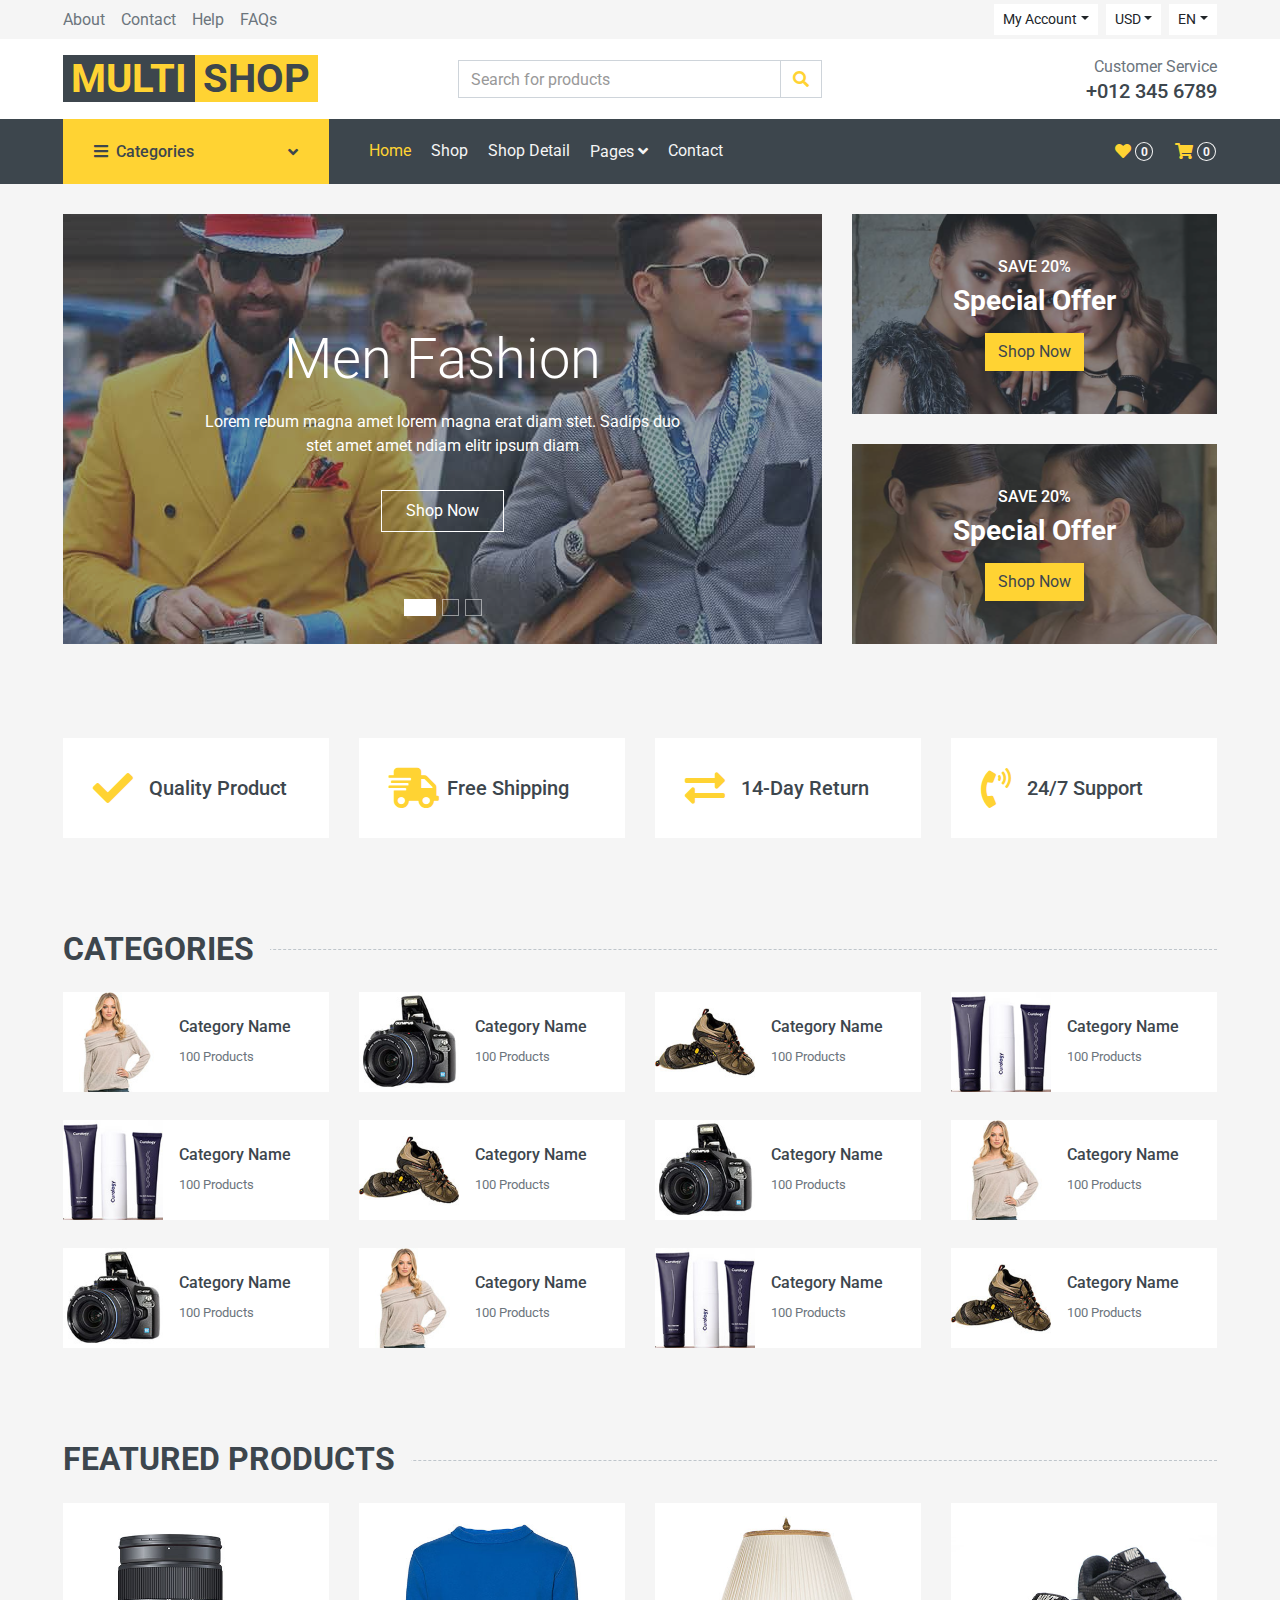
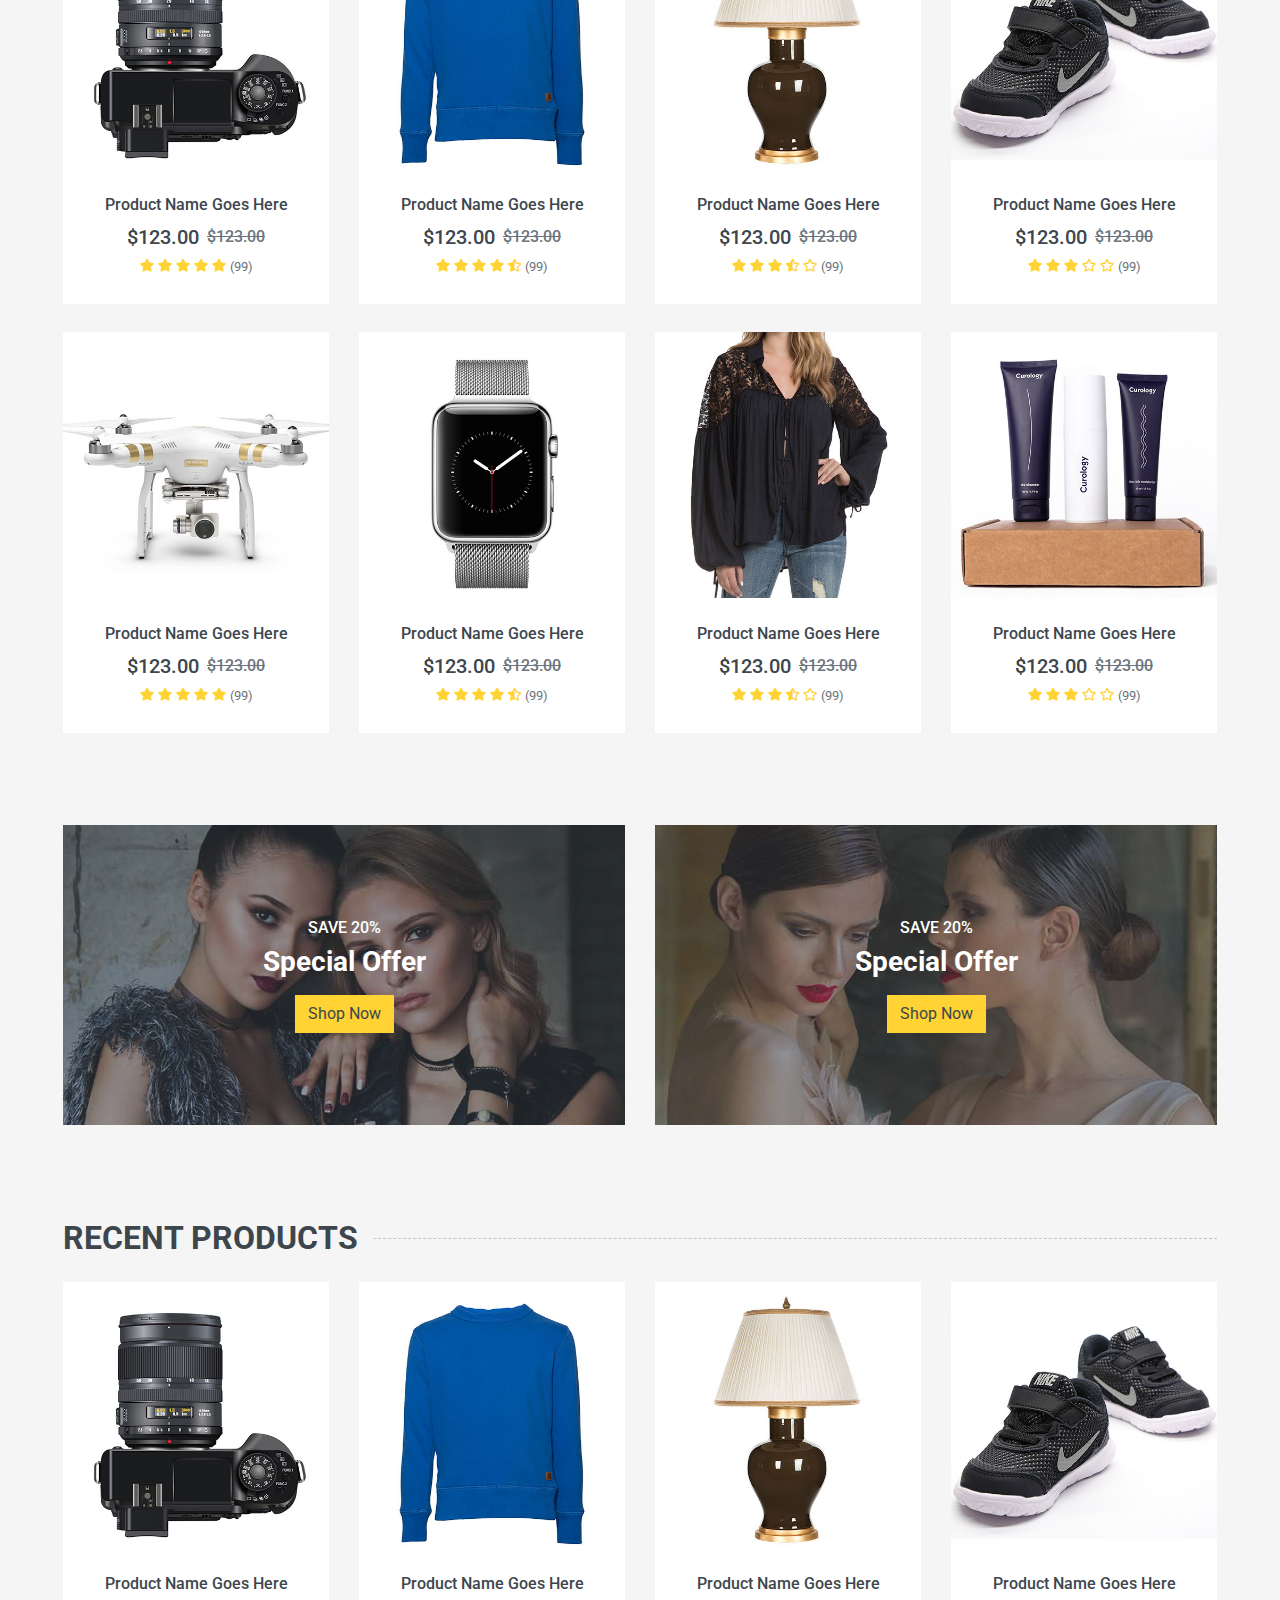
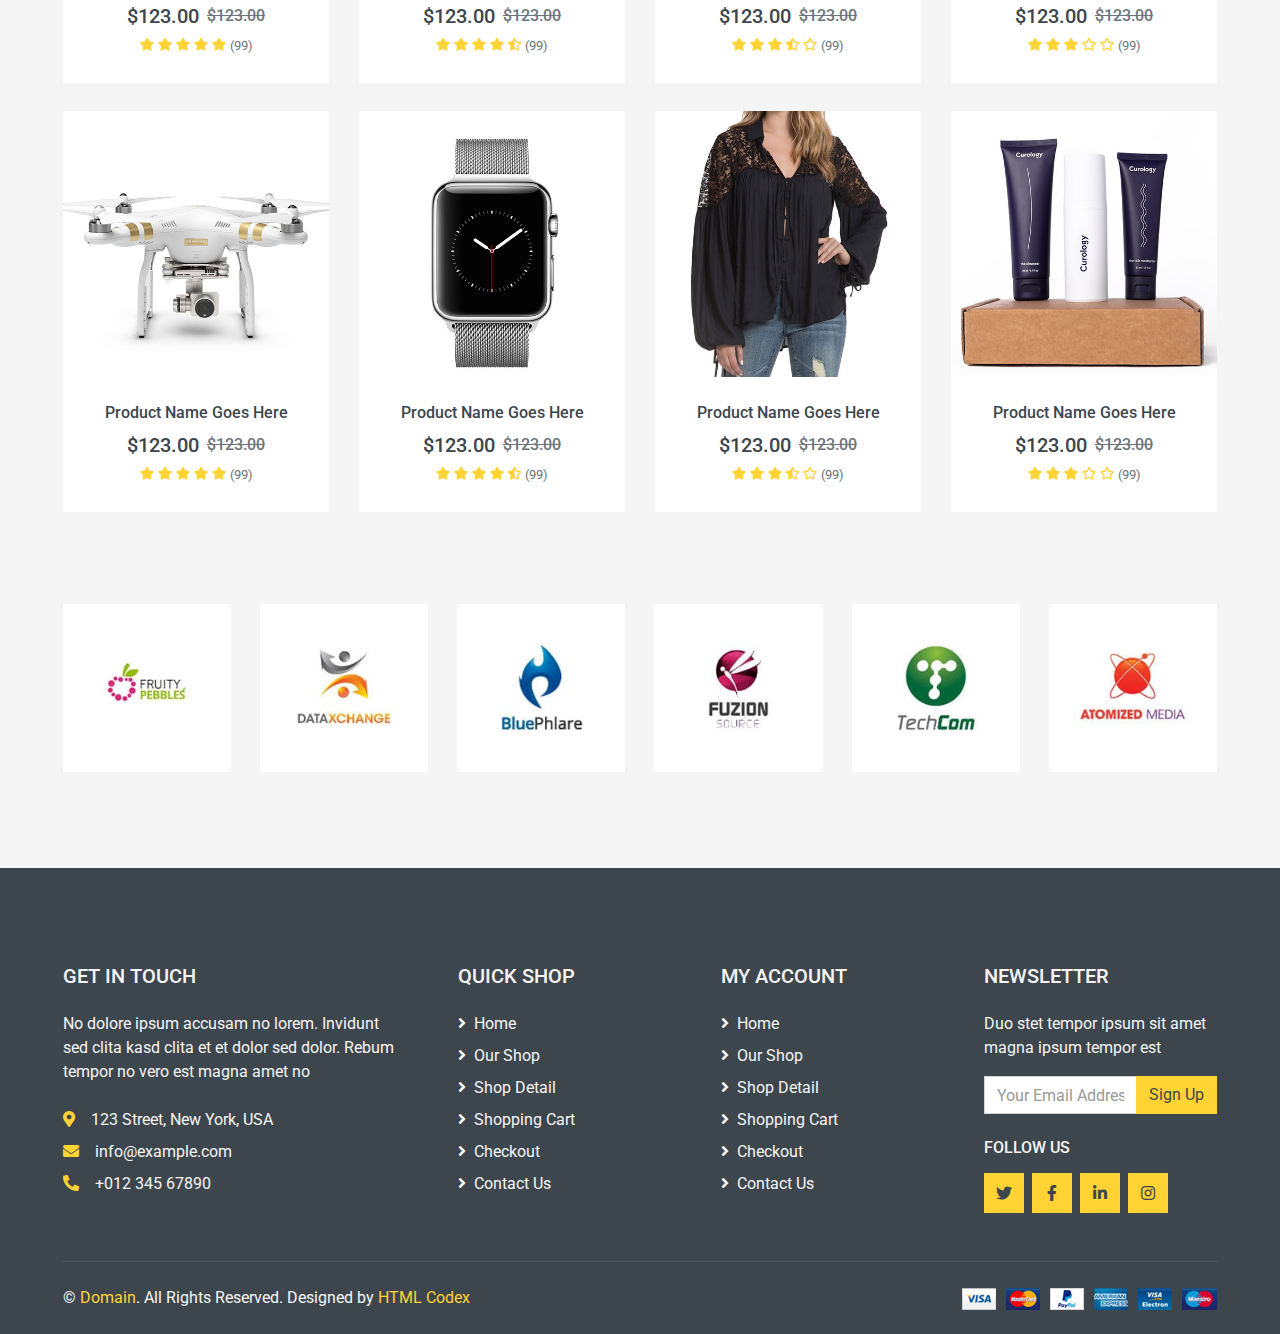
==== Tempalte/online-shop-website-template/index.html @ acd0e2e0 "add Template folder" ====
<!DOCTYPE html>
<html lang="en">

<head>
    <meta charset="utf-8">
    <title>MultiShop - Online Shop Website Template</title>
    <meta content="width=device-width, initial-scale=1.0" name="viewport">
    <meta content="Free HTML Templates" name="keywords">
    <meta content="Free HTML Templates" name="description">

    <!-- Favicon -->
    <link href="img/favicon.ico" rel="icon">

    <!-- Google Web Fonts -->
    <link rel="preconnect" href="https://fonts.gstatic.com">
    <link href="https://fonts.googleapis.com/css2?family=Roboto:wght@400;500;700&display=swap" rel="stylesheet">  

    <!-- Font Awesome -->
    <link href="https://cdnjs.cloudflare.com/ajax/libs/font-awesome/5.10.0/css/all.min.css" rel="stylesheet">

    <!-- Libraries Stylesheet -->
    <link href="lib/animate/animate.min.css" rel="stylesheet">
    <link href="lib/owlcarousel/assets/owl.carousel.min.css" rel="stylesheet">

    <!-- Customized Bootstrap Stylesheet -->
    <link href="css/style.css" rel="stylesheet">
</head>

<body>
    <!-- Topbar Start -->
    <div class="container-fluid">
        <div class="row bg-secondary py-1 px-xl-5">
            <div class="col-lg-6 d-none d-lg-block">
                <div class="d-inline-flex align-items-center h-100">
                    <a class="text-body mr-3" href="">About</a>
                    <a class="text-body mr-3" href="">Contact</a>
                    <a class="text-body mr-3" href="">Help</a>
                    <a class="text-body mr-3" href="">FAQs</a>
                </div>
            </div>
            <div class="col-lg-6 text-center text-lg-right">
                <div class="d-inline-flex align-items-center">
                    <div class="btn-group">
                        <button type="button" class="btn btn-sm btn-light dropdown-toggle" data-toggle="dropdown">My Account</button>
                        <div class="dropdown-menu dropdown-menu-right">
                            <button class="dropdown-item" type="button">Sign in</button>
                            <button class="dropdown-item" type="button">Sign up</button>
                        </div>
                    </div>
                    <div class="btn-group mx-2">
                        <button type="button" class="btn btn-sm btn-light dropdown-toggle" data-toggle="dropdown">USD</button>
                        <div class="dropdown-menu dropdown-menu-right">
                            <button class="dropdown-item" type="button">EUR</button>
                            <button class="dropdown-item" type="button">GBP</button>
                            <button class="dropdown-item" type="button">CAD</button>
                        </div>
                    </div>
                    <div class="btn-group">
                        <button type="button" class="btn btn-sm btn-light dropdown-toggle" data-toggle="dropdown">EN</button>
                        <div class="dropdown-menu dropdown-menu-right">
                            <button class="dropdown-item" type="button">FR</button>
                            <button class="dropdown-item" type="button">AR</button>
                            <button class="dropdown-item" type="button">RU</button>
                        </div>
                    </div>
                </div>
                <div class="d-inline-flex align-items-center d-block d-lg-none">
                    <a href="" class="btn px-0 ml-2">
                        <i class="fas fa-heart text-dark"></i>
                        <span class="badge text-dark border border-dark rounded-circle" style="padding-bottom: 2px;">0</span>
                    </a>
                    <a href="" class="btn px-0 ml-2">
                        <i class="fas fa-shopping-cart text-dark"></i>
                        <span class="badge text-dark border border-dark rounded-circle" style="padding-bottom: 2px;">0</span>
                    </a>
                </div>
            </div>
        </div>
        <div class="row align-items-center bg-light py-3 px-xl-5 d-none d-lg-flex">
            <div class="col-lg-4">
                <a href="" class="text-decoration-none">
                    <span class="h1 text-uppercase text-primary bg-dark px-2">Multi</span>
                    <span class="h1 text-uppercase text-dark bg-primary px-2 ml-n1">Shop</span>
                </a>
            </div>
            <div class="col-lg-4 col-6 text-left">
                <form action="">
                    <div class="input-group">
                        <input type="text" class="form-control" placeholder="Search for products">
                        <div class="input-group-append">
                            <span class="input-group-text bg-transparent text-primary">
                                <i class="fa fa-search"></i>
                            </span>
                        </div>
                    </div>
                </form>
            </div>
            <div class="col-lg-4 col-6 text-right">
                <p class="m-0">Customer Service</p>
                <h5 class="m-0">+012 345 6789</h5>
            </div>
        </div>
    </div>
    <!-- Topbar End -->


    <!-- Navbar Start -->
    <div class="container-fluid bg-dark mb-30">
        <div class="row px-xl-5">
            <div class="col-lg-3 d-none d-lg-block">
                <a class="btn d-flex align-items-center justify-content-between bg-primary w-100" data-toggle="collapse" href="#navbar-vertical" style="height: 65px; padding: 0 30px;">
                    <h6 class="text-dark m-0"><i class="fa fa-bars mr-2"></i>Categories</h6>
                    <i class="fa fa-angle-down text-dark"></i>
                </a>
                <nav class="collapse position-absolute navbar navbar-vertical navbar-light align-items-start p-0 bg-light" id="navbar-vertical" style="width: calc(100% - 30px); z-index: 999;">
                    <div class="navbar-nav w-100">
                        <div class="nav-item dropdown dropright">
                            <a href="#" class="nav-link dropdown-toggle" data-toggle="dropdown">Dresses <i class="fa fa-angle-right float-right mt-1"></i></a>
                            <div class="dropdown-menu position-absolute rounded-0 border-0 m-0">
                                <a href="" class="dropdown-item">Men's Dresses</a>
                                <a href="" class="dropdown-item">Women's Dresses</a>
                                <a href="" class="dropdown-item">Baby's Dresses</a>
                            </div>
                        </div>
                        <a href="" class="nav-item nav-link">Shirts</a>
                        <a href="" class="nav-item nav-link">Jeans</a>
                        <a href="" class="nav-item nav-link">Swimwear</a>
                        <a href="" class="nav-item nav-link">Sleepwear</a>
                        <a href="" class="nav-item nav-link">Sportswear</a>
                        <a href="" class="nav-item nav-link">Jumpsuits</a>
                        <a href="" class="nav-item nav-link">Blazers</a>
                        <a href="" class="nav-item nav-link">Jackets</a>
                        <a href="" class="nav-item nav-link">Shoes</a>
                    </div>
                </nav>
            </div>
            <div class="col-lg-9">
                <nav class="navbar navbar-expand-lg bg-dark navbar-dark py-3 py-lg-0 px-0">
                    <a href="" class="text-decoration-none d-block d-lg-none">
                        <span class="h1 text-uppercase text-dark bg-light px-2">Multi</span>
                        <span class="h1 text-uppercase text-light bg-primary px-2 ml-n1">Shop</span>
                    </a>
                    <button type="button" class="navbar-toggler" data-toggle="collapse" data-target="#navbarCollapse">
                        <span class="navbar-toggler-icon"></span>
                    </button>
                    <div class="collapse navbar-collapse justify-content-between" id="navbarCollapse">
                        <div class="navbar-nav mr-auto py-0">
                            <a href="index.html" class="nav-item nav-link active">Home</a>
                            <a href="shop.html" class="nav-item nav-link">Shop</a>
                            <a href="detail.html" class="nav-item nav-link">Shop Detail</a>
                            <div class="nav-item dropdown">
                                <a href="#" class="nav-link dropdown-toggle" data-toggle="dropdown">Pages <i class="fa fa-angle-down mt-1"></i></a>
                                <div class="dropdown-menu bg-primary rounded-0 border-0 m-0">
                                    <a href="cart.html" class="dropdown-item">Shopping Cart</a>
                                    <a href="checkout.html" class="dropdown-item">Checkout</a>
                                </div>
                            </div>
                            <a href="contact.html" class="nav-item nav-link">Contact</a>
                        </div>
                        <div class="navbar-nav ml-auto py-0 d-none d-lg-block">
                            <a href="" class="btn px-0">
                                <i class="fas fa-heart text-primary"></i>
                                <span class="badge text-secondary border border-secondary rounded-circle" style="padding-bottom: 2px;">0</span>
                            </a>
                            <a href="" class="btn px-0 ml-3">
                                <i class="fas fa-shopping-cart text-primary"></i>
                                <span class="badge text-secondary border border-secondary rounded-circle" style="padding-bottom: 2px;">0</span>
                            </a>
                        </div>
                    </div>
                </nav>
            </div>
        </div>
    </div>
    <!-- Navbar End -->


    <!-- Carousel Start -->
    <div class="container-fluid mb-3">
        <div class="row px-xl-5">
            <div class="col-lg-8">
                <div id="header-carousel" class="carousel slide carousel-fade mb-30 mb-lg-0" data-ride="carousel">
                    <ol class="carousel-indicators">
                        <li data-target="#header-carousel" data-slide-to="0" class="active"></li>
                        <li data-target="#header-carousel" data-slide-to="1"></li>
                        <li data-target="#header-carousel" data-slide-to="2"></li>
                    </ol>
                    <div class="carousel-inner">
                        <div class="carousel-item position-relative active" style="height: 430px;">
                            <img class="position-absolute w-100 h-100" src="img/carousel-1.jpg" style="object-fit: cover;">
                            <div class="carousel-caption d-flex flex-column align-items-center justify-content-center">
                                <div class="p-3" style="max-width: 700px;">
                                    <h1 class="display-4 text-white mb-3 animate__animated animate__fadeInDown">Men Fashion</h1>
                                    <p class="mx-md-5 px-5 animate__animated animate__bounceIn">Lorem rebum magna amet lorem magna erat diam stet. Sadips duo stet amet amet ndiam elitr ipsum diam</p>
                                    <a class="btn btn-outline-light py-2 px-4 mt-3 animate__animated animate__fadeInUp" href="#">Shop Now</a>
                                </div>
                            </div>
                        </div>
                        <div class="carousel-item position-relative" style="height: 430px;">
                            <img class="position-absolute w-100 h-100" src="img/carousel-2.jpg" style="object-fit: cover;">
                            <div class="carousel-caption d-flex flex-column align-items-center justify-content-center">
                                <div class="p-3" style="max-width: 700px;">
                                    <h1 class="display-4 text-white mb-3 animate__animated animate__fadeInDown">Women Fashion</h1>
                                    <p class="mx-md-5 px-5 animate__animated animate__bounceIn">Lorem rebum magna amet lorem magna erat diam stet. Sadips duo stet amet amet ndiam elitr ipsum diam</p>
                                    <a class="btn btn-outline-light py-2 px-4 mt-3 animate__animated animate__fadeInUp" href="#">Shop Now</a>
                                </div>
                            </div>
                        </div>
                        <div class="carousel-item position-relative" style="height: 430px;">
                            <img class="position-absolute w-100 h-100" src="img/carousel-3.jpg" style="object-fit: cover;">
                            <div class="carousel-caption d-flex flex-column align-items-center justify-content-center">
                                <div class="p-3" style="max-width: 700px;">
                                    <h1 class="display-4 text-white mb-3 animate__animated animate__fadeInDown">Kids Fashion</h1>
                                    <p class="mx-md-5 px-5 animate__animated animate__bounceIn">Lorem rebum magna amet lorem magna erat diam stet. Sadips duo stet amet amet ndiam elitr ipsum diam</p>
                                    <a class="btn btn-outline-light py-2 px-4 mt-3 animate__animated animate__fadeInUp" href="#">Shop Now</a>
                                </div>
                            </div>
                        </div>
                    </div>
                </div>
            </div>
            <div class="col-lg-4">
                <div class="product-offer mb-30" style="height: 200px;">
                    <img class="img-fluid" src="img/offer-1.jpg" alt="">
                    <div class="offer-text">
                        <h6 class="text-white text-uppercase">Save 20%</h6>
                        <h3 class="text-white mb-3">Special Offer</h3>
                        <a href="" class="btn btn-primary">Shop Now</a>
                    </div>
                </div>
                <div class="product-offer mb-30" style="height: 200px;">
                    <img class="img-fluid" src="img/offer-2.jpg" alt="">
                    <div class="offer-text">
                        <h6 class="text-white text-uppercase">Save 20%</h6>
                        <h3 class="text-white mb-3">Special Offer</h3>
                        <a href="" class="btn btn-primary">Shop Now</a>
                    </div>
                </div>
            </div>
        </div>
    </div>
    <!-- Carousel End -->


    <!-- Featured Start -->
    <div class="container-fluid pt-5">
        <div class="row px-xl-5 pb-3">
            <div class="col-lg-3 col-md-6 col-sm-12 pb-1">
                <div class="d-flex align-items-center bg-light mb-4" style="padding: 30px;">
                    <h1 class="fa fa-check text-primary m-0 mr-3"></h1>
                    <h5 class="font-weight-semi-bold m-0">Quality Product</h5>
                </div>
            </div>
            <div class="col-lg-3 col-md-6 col-sm-12 pb-1">
                <div class="d-flex align-items-center bg-light mb-4" style="padding: 30px;">
                    <h1 class="fa fa-shipping-fast text-primary m-0 mr-2"></h1>
                    <h5 class="font-weight-semi-bold m-0">Free Shipping</h5>
                </div>
            </div>
            <div class="col-lg-3 col-md-6 col-sm-12 pb-1">
                <div class="d-flex align-items-center bg-light mb-4" style="padding: 30px;">
                    <h1 class="fas fa-exchange-alt text-primary m-0 mr-3"></h1>
                    <h5 class="font-weight-semi-bold m-0">14-Day Return</h5>
                </div>
            </div>
            <div class="col-lg-3 col-md-6 col-sm-12 pb-1">
                <div class="d-flex align-items-center bg-light mb-4" style="padding: 30px;">
                    <h1 class="fa fa-phone-volume text-primary m-0 mr-3"></h1>
                    <h5 class="font-weight-semi-bold m-0">24/7 Support</h5>
                </div>
            </div>
        </div>
    </div>
    <!-- Featured End -->


    <!-- Categories Start -->
    <div class="container-fluid pt-5">
        <h2 class="section-title position-relative text-uppercase mx-xl-5 mb-4"><span class="bg-secondary pr-3">Categories</span></h2>
        <div class="row px-xl-5 pb-3">
            <div class="col-lg-3 col-md-4 col-sm-6 pb-1">
                <a class="text-decoration-none" href="">
                    <div class="cat-item d-flex align-items-center mb-4">
                        <div class="overflow-hidden" style="width: 100px; height: 100px;">
                            <img class="img-fluid" src="img/cat-1.jpg" alt="">
                        </div>
                        <div class="flex-fill pl-3">
                            <h6>Category Name</h6>
                            <small class="text-body">100 Products</small>
                        </div>
                    </div>
                </a>
            </div>
            <div class="col-lg-3 col-md-4 col-sm-6 pb-1">
                <a class="text-decoration-none" href="">
                    <div class="cat-item img-zoom d-flex align-items-center mb-4">
                        <div class="overflow-hidden" style="width: 100px; height: 100px;">
                            <img class="img-fluid" src="img/cat-2.jpg" alt="">
                        </div>
                        <div class="flex-fill pl-3">
                            <h6>Category Name</h6>
                            <small class="text-body">100 Products</small>
                        </div>
                    </div>
                </a>
            </div>
            <div class="col-lg-3 col-md-4 col-sm-6 pb-1">
                <a class="text-decoration-none" href="">
                    <div class="cat-item img-zoom d-flex align-items-center mb-4">
                        <div class="overflow-hidden" style="width: 100px; height: 100px;">
                            <img class="img-fluid" src="img/cat-3.jpg" alt="">
                        </div>
                        <div class="flex-fill pl-3">
                            <h6>Category Name</h6>
                            <small class="text-body">100 Products</small>
                        </div>
                    </div>
                </a>
            </div>
            <div class="col-lg-3 col-md-4 col-sm-6 pb-1">
                <a class="text-decoration-none" href="">
                    <div class="cat-item img-zoom d-flex align-items-center mb-4">
                        <div class="overflow-hidden" style="width: 100px; height: 100px;">
                            <img class="img-fluid" src="img/cat-4.jpg" alt="">
                        </div>
                        <div class="flex-fill pl-3">
                            <h6>Category Name</h6>
                            <small class="text-body">100 Products</small>
                        </div>
                    </div>
                </a>
            </div>
            <div class="col-lg-3 col-md-4 col-sm-6 pb-1">
                <a class="text-decoration-none" href="">
                    <div class="cat-item img-zoom d-flex align-items-center mb-4">
                        <div class="overflow-hidden" style="width: 100px; height: 100px;">
                            <img class="img-fluid" src="img/cat-4.jpg" alt="">
                        </div>
                        <div class="flex-fill pl-3">
                            <h6>Category Name</h6>
                            <small class="text-body">100 Products</small>
                        </div>
                    </div>
                </a>
            </div>
            <div class="col-lg-3 col-md-4 col-sm-6 pb-1">
                <a class="text-decoration-none" href="">
                    <div class="cat-item img-zoom d-flex align-items-center mb-4">
                        <div class="overflow-hidden" style="width: 100px; height: 100px;">
                            <img class="img-fluid" src="img/cat-3.jpg" alt="">
                        </div>
                        <div class="flex-fill pl-3">
                            <h6>Category Name</h6>
                            <small class="text-body">100 Products</small>
                        </div>
                    </div>
                </a>
            </div>
            <div class="col-lg-3 col-md-4 col-sm-6 pb-1">
                <a class="text-decoration-none" href="">
                    <div class="cat-item img-zoom d-flex align-items-center mb-4">
                        <div class="overflow-hidden" style="width: 100px; height: 100px;">
                            <img class="img-fluid" src="img/cat-2.jpg" alt="">
                        </div>
                        <div class="flex-fill pl-3">
                            <h6>Category Name</h6>
                            <small class="text-body">100 Products</small>
                        </div>
                    </div>
                </a>
            </div>
            <div class="col-lg-3 col-md-4 col-sm-6 pb-1">
                <a class="text-decoration-none" href="">
                    <div class="cat-item img-zoom d-flex align-items-center mb-4">
                        <div class="overflow-hidden" style="width: 100px; height: 100px;">
                            <img class="img-fluid" src="img/cat-1.jpg" alt="">
                        </div>
                        <div class="flex-fill pl-3">
                            <h6>Category Name</h6>
                            <small class="text-body">100 Products</small>
                        </div>
                    </div>
                </a>
            </div>
            <div class="col-lg-3 col-md-4 col-sm-6 pb-1">
                <a class="text-decoration-none" href="">
                    <div class="cat-item img-zoom d-flex align-items-center mb-4">
                        <div class="overflow-hidden" style="width: 100px; height: 100px;">
                            <img class="img-fluid" src="img/cat-2.jpg" alt="">
                        </div>
                        <div class="flex-fill pl-3">
                            <h6>Category Name</h6>
                            <small class="text-body">100 Products</small>
                        </div>
                    </div>
                </a>
            </div>
            <div class="col-lg-3 col-md-4 col-sm-6 pb-1">
                <a class="text-decoration-none" href="">
                    <div class="cat-item img-zoom d-flex align-items-center mb-4">
                        <div class="overflow-hidden" style="width: 100px; height: 100px;">
                            <img class="img-fluid" src="img/cat-1.jpg" alt="">
                        </div>
                        <div class="flex-fill pl-3">
                            <h6>Category Name</h6>
                            <small class="text-body">100 Products</small>
                        </div>
                    </div>
                </a>
            </div>
            <div class="col-lg-3 col-md-4 col-sm-6 pb-1">
                <a class="text-decoration-none" href="">
                    <div class="cat-item img-zoom d-flex align-items-center mb-4">
                        <div class="overflow-hidden" style="width: 100px; height: 100px;">
                            <img class="img-fluid" src="img/cat-4.jpg" alt="">
                        </div>
                        <div class="flex-fill pl-3">
                            <h6>Category Name</h6>
                            <small class="text-body">100 Products</small>
                        </div>
                    </div>
                </a>
            </div>
            <div class="col-lg-3 col-md-4 col-sm-6 pb-1">
                <a class="text-decoration-none" href="">
                    <div class="cat-item img-zoom d-flex align-items-center mb-4">
                        <div class="overflow-hidden" style="width: 100px; height: 100px;">
                            <img class="img-fluid" src="img/cat-3.jpg" alt="">
                        </div>
                        <div class="flex-fill pl-3">
                            <h6>Category Name</h6>
                            <small class="text-body">100 Products</small>
                        </div>
                    </div>
                </a>
            </div>
        </div>
    </div>
    <!-- Categories End -->


    <!-- Products Start -->
    <div class="container-fluid pt-5 pb-3">
        <h2 class="section-title position-relative text-uppercase mx-xl-5 mb-4"><span class="bg-secondary pr-3">Featured Products</span></h2>
        <div class="row px-xl-5">
            <div class="col-lg-3 col-md-4 col-sm-6 pb-1">
                <div class="product-item bg-light mb-4">
                    <div class="product-img position-relative overflow-hidden">
                        <img class="img-fluid w-100" src="img/product-1.jpg" alt="">
                        <div class="product-action">
                            <a class="btn btn-outline-dark btn-square" href=""><i class="fa fa-shopping-cart"></i></a>
                            <a class="btn btn-outline-dark btn-square" href=""><i class="far fa-heart"></i></a>
                            <a class="btn btn-outline-dark btn-square" href=""><i class="fa fa-sync-alt"></i></a>
                            <a class="btn btn-outline-dark btn-square" href=""><i class="fa fa-search"></i></a>
                        </div>
                    </div>
                    <div class="text-center py-4">
                        <a class="h6 text-decoration-none text-truncate" href="">Product Name Goes Here</a>
                        <div class="d-flex align-items-center justify-content-center mt-2">
                            <h5>$123.00</h5><h6 class="text-muted ml-2"><del>$123.00</del></h6>
                        </div>
                        <div class="d-flex align-items-center justify-content-center mb-1">
                            <small class="fa fa-star text-primary mr-1"></small>
                            <small class="fa fa-star text-primary mr-1"></small>
                            <small class="fa fa-star text-primary mr-1"></small>
                            <small class="fa fa-star text-primary mr-1"></small>
                            <small class="fa fa-star text-primary mr-1"></small>
                            <small>(99)</small>
                        </div>
                    </div>
                </div>
            </div>
            <div class="col-lg-3 col-md-4 col-sm-6 pb-1">
                <div class="product-item bg-light mb-4">
                    <div class="product-img position-relative overflow-hidden">
                        <img class="img-fluid w-100" src="img/product-2.jpg" alt="">
                        <div class="product-action">
                            <a class="btn btn-outline-dark btn-square" href=""><i class="fa fa-shopping-cart"></i></a>
                            <a class="btn btn-outline-dark btn-square" href=""><i class="far fa-heart"></i></a>
                            <a class="btn btn-outline-dark btn-square" href=""><i class="fa fa-sync-alt"></i></a>
                            <a class="btn btn-outline-dark btn-square" href=""><i class="fa fa-search"></i></a>
                        </div>
                    </div>
                    <div class="text-center py-4">
                        <a class="h6 text-decoration-none text-truncate" href="">Product Name Goes Here</a>
                        <div class="d-flex align-items-center justify-content-center mt-2">
                            <h5>$123.00</h5><h6 class="text-muted ml-2"><del>$123.00</del></h6>
                        </div>
                        <div class="d-flex align-items-center justify-content-center mb-1">
                            <small class="fa fa-star text-primary mr-1"></small>
                            <small class="fa fa-star text-primary mr-1"></small>
                            <small class="fa fa-star text-primary mr-1"></small>
                            <small class="fa fa-star text-primary mr-1"></small>
                            <small class="fa fa-star-half-alt text-primary mr-1"></small>
                            <small>(99)</small>
                        </div>
                    </div>
                </div>
            </div>
            <div class="col-lg-3 col-md-4 col-sm-6 pb-1">
                <div class="product-item bg-light mb-4">
                    <div class="product-img position-relative overflow-hidden">
                        <img class="img-fluid w-100" src="img/product-3.jpg" alt="">
                        <div class="product-action">
                            <a class="btn btn-outline-dark btn-square" href=""><i class="fa fa-shopping-cart"></i></a>
                            <a class="btn btn-outline-dark btn-square" href=""><i class="far fa-heart"></i></a>
                            <a class="btn btn-outline-dark btn-square" href=""><i class="fa fa-sync-alt"></i></a>
                            <a class="btn btn-outline-dark btn-square" href=""><i class="fa fa-search"></i></a>
                        </div>
                    </div>
                    <div class="text-center py-4">
                        <a class="h6 text-decoration-none text-truncate" href="">Product Name Goes Here</a>
                        <div class="d-flex align-items-center justify-content-center mt-2">
                            <h5>$123.00</h5><h6 class="text-muted ml-2"><del>$123.00</del></h6>
                        </div>
                        <div class="d-flex align-items-center justify-content-center mb-1">
                            <small class="fa fa-star text-primary mr-1"></small>
                            <small class="fa fa-star text-primary mr-1"></small>
                            <small class="fa fa-star text-primary mr-1"></small>
                            <small class="fa fa-star-half-alt text-primary mr-1"></small>
                            <small class="far fa-star text-primary mr-1"></small>
                            <small>(99)</small>
                        </div>
                    </div>
                </div>
            </div>
            <div class="col-lg-3 col-md-4 col-sm-6 pb-1">
                <div class="product-item bg-light mb-4">
                    <div class="product-img position-relative overflow-hidden">
                        <img class="img-fluid w-100" src="img/product-4.jpg" alt="">
                        <div class="product-action">
                            <a class="btn btn-outline-dark btn-square" href=""><i class="fa fa-shopping-cart"></i></a>
                            <a class="btn btn-outline-dark btn-square" href=""><i class="far fa-heart"></i></a>
                            <a class="btn btn-outline-dark btn-square" href=""><i class="fa fa-sync-alt"></i></a>
                            <a class="btn btn-outline-dark btn-square" href=""><i class="fa fa-search"></i></a>
                        </div>
                    </div>
                    <div class="text-center py-4">
                        <a class="h6 text-decoration-none text-truncate" href="">Product Name Goes Here</a>
                        <div class="d-flex align-items-center justify-content-center mt-2">
                            <h5>$123.00</h5><h6 class="text-muted ml-2"><del>$123.00</del></h6>
                        </div>
                        <div class="d-flex align-items-center justify-content-center mb-1">
                            <small class="fa fa-star text-primary mr-1"></small>
                            <small class="fa fa-star text-primary mr-1"></small>
                            <small class="fa fa-star text-primary mr-1"></small>
                            <small class="far fa-star text-primary mr-1"></small>
                            <small class="far fa-star text-primary mr-1"></small>
                            <small>(99)</small>
                        </div>
                    </div>
                </div>
            </div>
            <div class="col-lg-3 col-md-4 col-sm-6 pb-1">
                <div class="product-item bg-light mb-4">
                    <div class="product-img position-relative overflow-hidden">
                        <img class="img-fluid w-100" src="img/product-5.jpg" alt="">
                        <div class="product-action">
                            <a class="btn btn-outline-dark btn-square" href=""><i class="fa fa-shopping-cart"></i></a>
                            <a class="btn btn-outline-dark btn-square" href=""><i class="far fa-heart"></i></a>
                            <a class="btn btn-outline-dark btn-square" href=""><i class="fa fa-sync-alt"></i></a>
                            <a class="btn btn-outline-dark btn-square" href=""><i class="fa fa-search"></i></a>
                        </div>
                    </div>
                    <div class="text-center py-4">
                        <a class="h6 text-decoration-none text-truncate" href="">Product Name Goes Here</a>
                        <div class="d-flex align-items-center justify-content-center mt-2">
                            <h5>$123.00</h5><h6 class="text-muted ml-2"><del>$123.00</del></h6>
                        </div>
                        <div class="d-flex align-items-center justify-content-center mb-1">
                            <small class="fa fa-star text-primary mr-1"></small>
                            <small class="fa fa-star text-primary mr-1"></small>
                            <small class="fa fa-star text-primary mr-1"></small>
                            <small class="fa fa-star text-primary mr-1"></small>
                            <small class="fa fa-star text-primary mr-1"></small>
                            <small>(99)</small>
                        </div>
                    </div>
                </div>
            </div>
            <div class="col-lg-3 col-md-4 col-sm-6 pb-1">
                <div class="product-item bg-light mb-4">
                    <div class="product-img position-relative overflow-hidden">
                        <img class="img-fluid w-100" src="img/product-6.jpg" alt="">
                        <div class="product-action">
                            <a class="btn btn-outline-dark btn-square" href=""><i class="fa fa-shopping-cart"></i></a>
                            <a class="btn btn-outline-dark btn-square" href=""><i class="far fa-heart"></i></a>
                            <a class="btn btn-outline-dark btn-square" href=""><i class="fa fa-sync-alt"></i></a>
                            <a class="btn btn-outline-dark btn-square" href=""><i class="fa fa-search"></i></a>
                        </div>
                    </div>
                    <div class="text-center py-4">
                        <a class="h6 text-decoration-none text-truncate" href="">Product Name Goes Here</a>
                        <div class="d-flex align-items-center justify-content-center mt-2">
                            <h5>$123.00</h5><h6 class="text-muted ml-2"><del>$123.00</del></h6>
                        </div>
                        <div class="d-flex align-items-center justify-content-center mb-1">
                            <small class="fa fa-star text-primary mr-1"></small>
                            <small class="fa fa-star text-primary mr-1"></small>
                            <small class="fa fa-star text-primary mr-1"></small>
                            <small class="fa fa-star text-primary mr-1"></small>
                            <small class="fa fa-star-half-alt text-primary mr-1"></small>
                            <small>(99)</small>
                        </div>
                    </div>
                </div>
            </div>
            <div class="col-lg-3 col-md-4 col-sm-6 pb-1">
                <div class="product-item bg-light mb-4">
                    <div class="product-img position-relative overflow-hidden">
                        <img class="img-fluid w-100" src="img/product-7.jpg" alt="">
                        <div class="product-action">
                            <a class="btn btn-outline-dark btn-square" href=""><i class="fa fa-shopping-cart"></i></a>
                            <a class="btn btn-outline-dark btn-square" href=""><i class="far fa-heart"></i></a>
                            <a class="btn btn-outline-dark btn-square" href=""><i class="fa fa-sync-alt"></i></a>
                            <a class="btn btn-outline-dark btn-square" href=""><i class="fa fa-search"></i></a>
                        </div>
                    </div>
                    <div class="text-center py-4">
                        <a class="h6 text-decoration-none text-truncate" href="">Product Name Goes Here</a>
                        <div class="d-flex align-items-center justify-content-center mt-2">
                            <h5>$123.00</h5><h6 class="text-muted ml-2"><del>$123.00</del></h6>
                        </div>
                        <div class="d-flex align-items-center justify-content-center mb-1">
                            <small class="fa fa-star text-primary mr-1"></small>
                            <small class="fa fa-star text-primary mr-1"></small>
                            <small class="fa fa-star text-primary mr-1"></small>
                            <small class="fa fa-star-half-alt text-primary mr-1"></small>
                            <small class="far fa-star text-primary mr-1"></small>
                            <small>(99)</small>
                        </div>
                    </div>
                </div>
            </div>
            <div class="col-lg-3 col-md-4 col-sm-6 pb-1">
                <div class="product-item bg-light mb-4">
                    <div class="product-img position-relative overflow-hidden">
                        <img class="img-fluid w-100" src="img/product-8.jpg" alt="">
                        <div class="product-action">
                            <a class="btn btn-outline-dark btn-square" href=""><i class="fa fa-shopping-cart"></i></a>
                            <a class="btn btn-outline-dark btn-square" href=""><i class="far fa-heart"></i></a>
                            <a class="btn btn-outline-dark btn-square" href=""><i class="fa fa-sync-alt"></i></a>
                            <a class="btn btn-outline-dark btn-square" href=""><i class="fa fa-search"></i></a>
                        </div>
                    </div>
                    <div class="text-center py-4">
                        <a class="h6 text-decoration-none text-truncate" href="">Product Name Goes Here</a>
                        <div class="d-flex align-items-center justify-content-center mt-2">
                            <h5>$123.00</h5><h6 class="text-muted ml-2"><del>$123.00</del></h6>
                        </div>
                        <div class="d-flex align-items-center justify-content-center mb-1">
                            <small class="fa fa-star text-primary mr-1"></small>
                            <small class="fa fa-star text-primary mr-1"></small>
                            <small class="fa fa-star text-primary mr-1"></small>
                            <small class="far fa-star text-primary mr-1"></small>
                            <small class="far fa-star text-primary mr-1"></small>
                            <small>(99)</small>
                        </div>
                    </div>
                </div>
            </div>
        </div>
    </div>
    <!-- Products End -->


    <!-- Offer Start -->
    <div class="container-fluid pt-5 pb-3">
        <div class="row px-xl-5">
            <div class="col-md-6">
                <div class="product-offer mb-30" style="height: 300px;">
                    <img class="img-fluid" src="img/offer-1.jpg" alt="">
                    <div class="offer-text">
                        <h6 class="text-white text-uppercase">Save 20%</h6>
                        <h3 class="text-white mb-3">Special Offer</h3>
                        <a href="" class="btn btn-primary">Shop Now</a>
                    </div>
                </div>
            </div>
            <div class="col-md-6">
                <div class="product-offer mb-30" style="height: 300px;">
                    <img class="img-fluid" src="img/offer-2.jpg" alt="">
                    <div class="offer-text">
                        <h6 class="text-white text-uppercase">Save 20%</h6>
                        <h3 class="text-white mb-3">Special Offer</h3>
                        <a href="" class="btn btn-primary">Shop Now</a>
                    </div>
                </div>
            </div>
        </div>
    </div>
    <!-- Offer End -->


    <!-- Products Start -->
    <div class="container-fluid pt-5 pb-3">
        <h2 class="section-title position-relative text-uppercase mx-xl-5 mb-4"><span class="bg-secondary pr-3">Recent Products</span></h2>
        <div class="row px-xl-5">
            <div class="col-lg-3 col-md-4 col-sm-6 pb-1">
                <div class="product-item bg-light mb-4">
                    <div class="product-img position-relative overflow-hidden">
                        <img class="img-fluid w-100" src="img/product-1.jpg" alt="">
                        <div class="product-action">
                            <a class="btn btn-outline-dark btn-square" href=""><i class="fa fa-shopping-cart"></i></a>
                            <a class="btn btn-outline-dark btn-square" href=""><i class="far fa-heart"></i></a>
                            <a class="btn btn-outline-dark btn-square" href=""><i class="fa fa-sync-alt"></i></a>
                            <a class="btn btn-outline-dark btn-square" href=""><i class="fa fa-search"></i></a>
                        </div>
                    </div>
                    <div class="text-center py-4">
                        <a class="h6 text-decoration-none text-truncate" href="">Product Name Goes Here</a>
                        <div class="d-flex align-items-center justify-content-center mt-2">
                            <h5>$123.00</h5><h6 class="text-muted ml-2"><del>$123.00</del></h6>
                        </div>
                        <div class="d-flex align-items-center justify-content-center mb-1">
                            <small class="fa fa-star text-primary mr-1"></small>
                            <small class="fa fa-star text-primary mr-1"></small>
                            <small class="fa fa-star text-primary mr-1"></small>
                            <small class="fa fa-star text-primary mr-1"></small>
                            <small class="fa fa-star text-primary mr-1"></small>
                            <small>(99)</small>
                        </div>
                    </div>
                </div>
            </div>
            <div class="col-lg-3 col-md-4 col-sm-6 pb-1">
                <div class="product-item bg-light mb-4">
                    <div class="product-img position-relative overflow-hidden">
                        <img class="img-fluid w-100" src="img/product-2.jpg" alt="">
                        <div class="product-action">
                            <a class="btn btn-outline-dark btn-square" href=""><i class="fa fa-shopping-cart"></i></a>
                            <a class="btn btn-outline-dark btn-square" href=""><i class="far fa-heart"></i></a>
                            <a class="btn btn-outline-dark btn-square" href=""><i class="fa fa-sync-alt"></i></a>
                            <a class="btn btn-outline-dark btn-square" href=""><i class="fa fa-search"></i></a>
                        </div>
                    </div>
                    <div class="text-center py-4">
                        <a class="h6 text-decoration-none text-truncate" href="">Product Name Goes Here</a>
                        <div class="d-flex align-items-center justify-content-center mt-2">
                            <h5>$123.00</h5><h6 class="text-muted ml-2"><del>$123.00</del></h6>
                        </div>
                        <div class="d-flex align-items-center justify-content-center mb-1">
                            <small class="fa fa-star text-primary mr-1"></small>
                            <small class="fa fa-star text-primary mr-1"></small>
                            <small class="fa fa-star text-primary mr-1"></small>
                            <small class="fa fa-star text-primary mr-1"></small>
                            <small class="fa fa-star-half-alt text-primary mr-1"></small>
                            <small>(99)</small>
                        </div>
                    </div>
                </div>
            </div>
            <div class="col-lg-3 col-md-4 col-sm-6 pb-1">
                <div class="product-item bg-light mb-4">
                    <div class="product-img position-relative overflow-hidden">
                        <img class="img-fluid w-100" src="img/product-3.jpg" alt="">
                        <div class="product-action">
                            <a class="btn btn-outline-dark btn-square" href=""><i class="fa fa-shopping-cart"></i></a>
                            <a class="btn btn-outline-dark btn-square" href=""><i class="far fa-heart"></i></a>
                            <a class="btn btn-outline-dark btn-square" href=""><i class="fa fa-sync-alt"></i></a>
                            <a class="btn btn-outline-dark btn-square" href=""><i class="fa fa-search"></i></a>
                        </div>
                    </div>
                    <div class="text-center py-4">
                        <a class="h6 text-decoration-none text-truncate" href="">Product Name Goes Here</a>
                        <div class="d-flex align-items-center justify-content-center mt-2">
                            <h5>$123.00</h5><h6 class="text-muted ml-2"><del>$123.00</del></h6>
                        </div>
                        <div class="d-flex align-items-center justify-content-center mb-1">
                            <small class="fa fa-star text-primary mr-1"></small>
                            <small class="fa fa-star text-primary mr-1"></small>
                            <small class="fa fa-star text-primary mr-1"></small>
                            <small class="fa fa-star-half-alt text-primary mr-1"></small>
                            <small class="far fa-star text-primary mr-1"></small>
                            <small>(99)</small>
                        </div>
                    </div>
                </div>
            </div>
            <div class="col-lg-3 col-md-4 col-sm-6 pb-1">
                <div class="product-item bg-light mb-4">
                    <div class="product-img position-relative overflow-hidden">
                        <img class="img-fluid w-100" src="img/product-4.jpg" alt="">
                        <div class="product-action">
                            <a class="btn btn-outline-dark btn-square" href=""><i class="fa fa-shopping-cart"></i></a>
                            <a class="btn btn-outline-dark btn-square" href=""><i class="far fa-heart"></i></a>
                            <a class="btn btn-outline-dark btn-square" href=""><i class="fa fa-sync-alt"></i></a>
                            <a class="btn btn-outline-dark btn-square" href=""><i class="fa fa-search"></i></a>
                        </div>
                    </div>
                    <div class="text-center py-4">
                        <a class="h6 text-decoration-none text-truncate" href="">Product Name Goes Here</a>
                        <div class="d-flex align-items-center justify-content-center mt-2">
                            <h5>$123.00</h5><h6 class="text-muted ml-2"><del>$123.00</del></h6>
                        </div>
                        <div class="d-flex align-items-center justify-content-center mb-1">
                            <small class="fa fa-star text-primary mr-1"></small>
                            <small class="fa fa-star text-primary mr-1"></small>
                            <small class="fa fa-star text-primary mr-1"></small>
                            <small class="far fa-star text-primary mr-1"></small>
                            <small class="far fa-star text-primary mr-1"></small>
                            <small>(99)</small>
                        </div>
                    </div>
                </div>
            </div>
            <div class="col-lg-3 col-md-4 col-sm-6 pb-1">
                <div class="product-item bg-light mb-4">
                    <div class="product-img position-relative overflow-hidden">
                        <img class="img-fluid w-100" src="img/product-5.jpg" alt="">
                        <div class="product-action">
                            <a class="btn btn-outline-dark btn-square" href=""><i class="fa fa-shopping-cart"></i></a>
                            <a class="btn btn-outline-dark btn-square" href=""><i class="far fa-heart"></i></a>
                            <a class="btn btn-outline-dark btn-square" href=""><i class="fa fa-sync-alt"></i></a>
                            <a class="btn btn-outline-dark btn-square" href=""><i class="fa fa-search"></i></a>
                        </div>
                    </div>
                    <div class="text-center py-4">
                        <a class="h6 text-decoration-none text-truncate" href="">Product Name Goes Here</a>
                        <div class="d-flex align-items-center justify-content-center mt-2">
                            <h5>$123.00</h5><h6 class="text-muted ml-2"><del>$123.00</del></h6>
                        </div>
                        <div class="d-flex align-items-center justify-content-center mb-1">
                            <small class="fa fa-star text-primary mr-1"></small>
                            <small class="fa fa-star text-primary mr-1"></small>
                            <small class="fa fa-star text-primary mr-1"></small>
                            <small class="fa fa-star text-primary mr-1"></small>
                            <small class="fa fa-star text-primary mr-1"></small>
                            <small>(99)</small>
                        </div>
                    </div>
                </div>
            </div>
            <div class="col-lg-3 col-md-4 col-sm-6 pb-1">
                <div class="product-item bg-light mb-4">
                    <div class="product-img position-relative overflow-hidden">
                        <img class="img-fluid w-100" src="img/product-6.jpg" alt="">
                        <div class="product-action">
                            <a class="btn btn-outline-dark btn-square" href=""><i class="fa fa-shopping-cart"></i></a>
                            <a class="btn btn-outline-dark btn-square" href=""><i class="far fa-heart"></i></a>
                            <a class="btn btn-outline-dark btn-square" href=""><i class="fa fa-sync-alt"></i></a>
                            <a class="btn btn-outline-dark btn-square" href=""><i class="fa fa-search"></i></a>
                        </div>
                    </div>
                    <div class="text-center py-4">
                        <a class="h6 text-decoration-none text-truncate" href="">Product Name Goes Here</a>
                        <div class="d-flex align-items-center justify-content-center mt-2">
                            <h5>$123.00</h5><h6 class="text-muted ml-2"><del>$123.00</del></h6>
                        </div>
                        <div class="d-flex align-items-center justify-content-center mb-1">
                            <small class="fa fa-star text-primary mr-1"></small>
                            <small class="fa fa-star text-primary mr-1"></small>
                            <small class="fa fa-star text-primary mr-1"></small>
                            <small class="fa fa-star text-primary mr-1"></small>
                            <small class="fa fa-star-half-alt text-primary mr-1"></small>
                            <small>(99)</small>
                        </div>
                    </div>
                </div>
            </div>
            <div class="col-lg-3 col-md-4 col-sm-6 pb-1">
                <div class="product-item bg-light mb-4">
                    <div class="product-img position-relative overflow-hidden">
                        <img class="img-fluid w-100" src="img/product-7.jpg" alt="">
                        <div class="product-action">
                            <a class="btn btn-outline-dark btn-square" href=""><i class="fa fa-shopping-cart"></i></a>
                            <a class="btn btn-outline-dark btn-square" href=""><i class="far fa-heart"></i></a>
                            <a class="btn btn-outline-dark btn-square" href=""><i class="fa fa-sync-alt"></i></a>
                            <a class="btn btn-outline-dark btn-square" href=""><i class="fa fa-search"></i></a>
                        </div>
                    </div>
                    <div class="text-center py-4">
                        <a class="h6 text-decoration-none text-truncate" href="">Product Name Goes Here</a>
                        <div class="d-flex align-items-center justify-content-center mt-2">
                            <h5>$123.00</h5><h6 class="text-muted ml-2"><del>$123.00</del></h6>
                        </div>
                        <div class="d-flex align-items-center justify-content-center mb-1">
                            <small class="fa fa-star text-primary mr-1"></small>
                            <small class="fa fa-star text-primary mr-1"></small>
                            <small class="fa fa-star text-primary mr-1"></small>
                            <small class="fa fa-star-half-alt text-primary mr-1"></small>
                            <small class="far fa-star text-primary mr-1"></small>
                            <small>(99)</small>
                        </div>
                    </div>
                </div>
            </div>
            <div class="col-lg-3 col-md-4 col-sm-6 pb-1">
                <div class="product-item bg-light mb-4">
                    <div class="product-img position-relative overflow-hidden">
                        <img class="img-fluid w-100" src="img/product-8.jpg" alt="">
                        <div class="product-action">
                            <a class="btn btn-outline-dark btn-square" href=""><i class="fa fa-shopping-cart"></i></a>
                            <a class="btn btn-outline-dark btn-square" href=""><i class="far fa-heart"></i></a>
                            <a class="btn btn-outline-dark btn-square" href=""><i class="fa fa-sync-alt"></i></a>
                            <a class="btn btn-outline-dark btn-square" href=""><i class="fa fa-search"></i></a>
                        </div>
                    </div>
                    <div class="text-center py-4">
                        <a class="h6 text-decoration-none text-truncate" href="">Product Name Goes Here</a>
                        <div class="d-flex align-items-center justify-content-center mt-2">
                            <h5>$123.00</h5><h6 class="text-muted ml-2"><del>$123.00</del></h6>
                        </div>
                        <div class="d-flex align-items-center justify-content-center mb-1">
                            <small class="fa fa-star text-primary mr-1"></small>
                            <small class="fa fa-star text-primary mr-1"></small>
                            <small class="fa fa-star text-primary mr-1"></small>
                            <small class="far fa-star text-primary mr-1"></small>
                            <small class="far fa-star text-primary mr-1"></small>
                            <small>(99)</small>
                        </div>
                    </div>
                </div>
            </div>
        </div>
    </div>
    <!-- Products End -->


    <!-- Vendor Start -->
    <div class="container-fluid py-5">
        <div class="row px-xl-5">
            <div class="col">
                <div class="owl-carousel vendor-carousel">
                    <div class="bg-light p-4">
                        <img src="img/vendor-1.jpg" alt="">
                    </div>
                    <div class="bg-light p-4">
                        <img src="img/vendor-2.jpg" alt="">
                    </div>
                    <div class="bg-light p-4">
                        <img src="img/vendor-3.jpg" alt="">
                    </div>
                    <div class="bg-light p-4">
                        <img src="img/vendor-4.jpg" alt="">
                    </div>
                    <div class="bg-light p-4">
                        <img src="img/vendor-5.jpg" alt="">
                    </div>
                    <div class="bg-light p-4">
                        <img src="img/vendor-6.jpg" alt="">
                    </div>
                    <div class="bg-light p-4">
                        <img src="img/vendor-7.jpg" alt="">
                    </div>
                    <div class="bg-light p-4">
                        <img src="img/vendor-8.jpg" alt="">
                    </div>
                </div>
            </div>
        </div>
    </div>
    <!-- Vendor End -->


    <!-- Footer Start -->
    <div class="container-fluid bg-dark text-secondary mt-5 pt-5">
        <div class="row px-xl-5 pt-5">
            <div class="col-lg-4 col-md-12 mb-5 pr-3 pr-xl-5">
                <h5 class="text-secondary text-uppercase mb-4">Get In Touch</h5>
                <p class="mb-4">No dolore ipsum accusam no lorem. Invidunt sed clita kasd clita et et dolor sed dolor. Rebum tempor no vero est magna amet no</p>
                <p class="mb-2"><i class="fa fa-map-marker-alt text-primary mr-3"></i>123 Street, New York, USA</p>
                <p class="mb-2"><i class="fa fa-envelope text-primary mr-3"></i>info@example.com</p>
                <p class="mb-0"><i class="fa fa-phone-alt text-primary mr-3"></i>+012 345 67890</p>
            </div>
            <div class="col-lg-8 col-md-12">
                <div class="row">
                    <div class="col-md-4 mb-5">
                        <h5 class="text-secondary text-uppercase mb-4">Quick Shop</h5>
                        <div class="d-flex flex-column justify-content-start">
                            <a class="text-secondary mb-2" href="#"><i class="fa fa-angle-right mr-2"></i>Home</a>
                            <a class="text-secondary mb-2" href="#"><i class="fa fa-angle-right mr-2"></i>Our Shop</a>
                            <a class="text-secondary mb-2" href="#"><i class="fa fa-angle-right mr-2"></i>Shop Detail</a>
                            <a class="text-secondary mb-2" href="#"><i class="fa fa-angle-right mr-2"></i>Shopping Cart</a>
                            <a class="text-secondary mb-2" href="#"><i class="fa fa-angle-right mr-2"></i>Checkout</a>
                            <a class="text-secondary" href="#"><i class="fa fa-angle-right mr-2"></i>Contact Us</a>
                        </div>
                    </div>
                    <div class="col-md-4 mb-5">
                        <h5 class="text-secondary text-uppercase mb-4">My Account</h5>
                        <div class="d-flex flex-column justify-content-start">
                            <a class="text-secondary mb-2" href="#"><i class="fa fa-angle-right mr-2"></i>Home</a>
                            <a class="text-secondary mb-2" href="#"><i class="fa fa-angle-right mr-2"></i>Our Shop</a>
                            <a class="text-secondary mb-2" href="#"><i class="fa fa-angle-right mr-2"></i>Shop Detail</a>
                            <a class="text-secondary mb-2" href="#"><i class="fa fa-angle-right mr-2"></i>Shopping Cart</a>
                            <a class="text-secondary mb-2" href="#"><i class="fa fa-angle-right mr-2"></i>Checkout</a>
                            <a class="text-secondary" href="#"><i class="fa fa-angle-right mr-2"></i>Contact Us</a>
                        </div>
                    </div>
                    <div class="col-md-4 mb-5">
                        <h5 class="text-secondary text-uppercase mb-4">Newsletter</h5>
                        <p>Duo stet tempor ipsum sit amet magna ipsum tempor est</p>
                        <form action="">
                            <div class="input-group">
                                <input type="text" class="form-control" placeholder="Your Email Address">
                                <div class="input-group-append">
                                    <button class="btn btn-primary">Sign Up</button>
                                </div>
                            </div>
                        </form>
                        <h6 class="text-secondary text-uppercase mt-4 mb-3">Follow Us</h6>
                        <div class="d-flex">
                            <a class="btn btn-primary btn-square mr-2" href="#"><i class="fab fa-twitter"></i></a>
                            <a class="btn btn-primary btn-square mr-2" href="#"><i class="fab fa-facebook-f"></i></a>
                            <a class="btn btn-primary btn-square mr-2" href="#"><i class="fab fa-linkedin-in"></i></a>
                            <a class="btn btn-primary btn-square" href="#"><i class="fab fa-instagram"></i></a>
                        </div>
                    </div>
                </div>
            </div>
        </div>
        <div class="row border-top mx-xl-5 py-4" style="border-color: rgba(256, 256, 256, .1) !important;">
            <div class="col-md-6 px-xl-0">
                <p class="mb-md-0 text-center text-md-left text-secondary">
                    &copy; <a class="text-primary" href="#">Domain</a>. All Rights Reserved. Designed
                    by
                    <a class="text-primary" href="https://htmlcodex.com">HTML Codex</a>
                </p>
            </div>
            <div class="col-md-6 px-xl-0 text-center text-md-right">
                <img class="img-fluid" src="img/payments.png" alt="">
            </div>
        </div>
    </div>
    <!-- Footer End -->


    <!-- Back to Top -->
    <a href="#" class="btn btn-primary back-to-top"><i class="fa fa-angle-double-up"></i></a>


    <!-- JavaScript Libraries -->
    <script src="https://code.jquery.com/jquery-3.4.1.min.js"></script>
    <script src="https://stackpath.bootstrapcdn.com/bootstrap/4.4.1/js/bootstrap.bundle.min.js"></script>
    <script src="lib/easing/easing.min.js"></script>
    <script src="lib/owlcarousel/owl.carousel.min.js"></script>

    <!-- Contact Javascript File -->
    <script src="mail/jqBootstrapValidation.min.js"></script>
    <script src="mail/contact.js"></script>

    <!-- Template Javascript -->
    <script src="js/main.js"></script>
</body>

</html>
---- Tempalte/online-shop-website-template/css/style.css ----
/******* Bootstrap Theming ********/
/*!
 * Bootstrap v4.5.3 (https://getbootstrap.com/)
 * Copyright 2011-2020 The Bootstrap Authors
 * Copyright 2011-2020 Twitter, Inc.
 * Licensed under MIT (https://github.com/twbs/bootstrap/blob/main/LICENSE)
 */
:root {
  --blue: #007bff;
  --indigo: #6610f2;
  --purple: #6f42c1;
  --pink: #e83e8c;
  --red: #dc3545;
  --orange: #fd7e14;
  --yellow: #ffc107;
  --green: #28a745;
  --teal: #20c997;
  --cyan: #17a2b8;
  --white: #fff;
  --gray: #6c757d;
  --gray-dark: #343a40;
  --primary: #FFD333;
  --secondary: #F5F5F5;
  --success: #28a745;
  --info: #17a2b8;
  --warning: #ffc107;
  --danger: #dc3545;
  --light: #FFFFFF;
  --dark: #3D464D;
  --breakpoint-xs: 0;
  --breakpoint-sm: 576px;
  --breakpoint-md: 768px;
  --breakpoint-lg: 992px;
  --breakpoint-xl: 1200px;
  --font-family-sans-serif: "Roboto", sans-serif;
  --font-family-monospace: SFMono-Regular, Menlo, Monaco, Consolas, "Liberation Mono", "Courier New", monospace;
}

*,
*::before,
*::after {
  box-sizing: border-box;
}

html {
  font-family: sans-serif;
  line-height: 1.15;
  -webkit-text-size-adjust: 100%;
  -webkit-tap-highlight-color: rgba(0, 0, 0, 0);
}

article, aside, figcaption, figure, footer, header, hgroup, main, nav, section {
  display: block;
}

body {
  margin: 0;
  font-family: "Roboto", sans-serif;
  font-size: 1rem;
  font-weight: 400;
  line-height: 1.5;
  color: #6C757D;
  text-align: left;
  background-color: #F5F5F5;
}

[tabindex="-1"]:focus:not(:focus-visible) {
  outline: 0 !important;
}

hr {
  box-sizing: content-box;
  height: 0;
  overflow: visible;
}

h1, h2, h3, h4, h5, h6 {
  margin-top: 0;
  margin-bottom: 0.5rem;
}

p {
  margin-top: 0;
  margin-bottom: 1rem;
}

abbr[title],
abbr[data-original-title] {
  text-decoration: underline;
  text-decoration: underline dotted;
  cursor: help;
  border-bottom: 0;
  text-decoration-skip-ink: none;
}

address {
  margin-bottom: 1rem;
  font-style: normal;
  line-height: inherit;
}

ol,
ul,
dl {
  margin-top: 0;
  margin-bottom: 1rem;
}

ol ol,
ul ul,
ol ul,
ul ol {
  margin-bottom: 0;
}

dt {
  font-weight: 700;
}

dd {
  margin-bottom: .5rem;
  margin-left: 0;
}

blockquote {
  margin: 0 0 1rem;
}

b,
strong {
  font-weight: bolder;
}

small {
  font-size: 80%;
}

sub,
sup {
  position: relative;
  font-size: 75%;
  line-height: 0;
  vertical-align: baseline;
}

sub {
  bottom: -.25em;
}

sup {
  top: -.5em;
}

a {
  color: #FFD333;
  text-decoration: none;
  background-color: transparent;
}

a:hover {
  color: #e6b400;
  text-decoration: underline;
}

a:not([href]):not([class]) {
  color: inherit;
  text-decoration: none;
}

a:not([href]):not([class]):hover {
  color: inherit;
  text-decoration: none;
}

pre,
code,
kbd,
samp {
  font-family: SFMono-Regular, Menlo, Monaco, Consolas, "Liberation Mono", "Courier New", monospace;
  font-size: 1em;
}

pre {
  margin-top: 0;
  margin-bottom: 1rem;
  overflow: auto;
  -ms-overflow-style: scrollbar;
}

figure {
  margin: 0 0 1rem;
}

img {
  vertical-align: middle;
  border-style: none;
}

svg {
  overflow: hidden;
  vertical-align: middle;
}

table {
  border-collapse: collapse;
}

caption {
  padding-top: 0.75rem;
  padding-bottom: 0.75rem;
  color: #6c757d;
  text-align: left;
  caption-side: bottom;
}

th {
  text-align: inherit;
  text-align: -webkit-match-parent;
}

label {
  display: inline-block;
  margin-bottom: 0.5rem;
}

button {
  border-radius: 0;
}

button:focus {
  outline: 1px dotted;
  outline: 5px auto -webkit-focus-ring-color;
}

input,
button,
select,
optgroup,
textarea {
  margin: 0;
  font-family: inherit;
  font-size: inherit;
  line-height: inherit;
}

button,
input {
  overflow: visible;
}

button,
select {
  text-transform: none;
}

[role="button"] {
  cursor: pointer;
}

select {
  word-wrap: normal;
}

button,
[type="button"],
[type="reset"],
[type="submit"] {
  -webkit-appearance: button;
}

button:not(:disabled),
[type="button"]:not(:disabled),
[type="reset"]:not(:disabled),
[type="submit"]:not(:disabled) {
  cursor: pointer;
}

button::-moz-focus-inner,
[type="button"]::-moz-focus-inner,
[type="reset"]::-moz-focus-inner,
[type="submit"]::-moz-focus-inner {
  padding: 0;
  border-style: none;
}

input[type="radio"],
input[type="checkbox"] {
  box-sizing: border-box;
  padding: 0;
}

textarea {
  overflow: auto;
  resize: vertical;
}

fieldset {
  min-width: 0;
  padding: 0;
  margin: 0;
  border: 0;
}

legend {
  display: block;
  width: 100%;
  max-width: 100%;
  padding: 0;
  margin-bottom: .5rem;
  font-size: 1.5rem;
  line-height: inherit;
  color: inherit;
  white-space: normal;
}

@media (max-width: 1200px) {
  legend {
    font-size: calc(1.275rem + 0.3vw) ;
  }
}

progress {
  vertical-align: baseline;
}

[type="number"]::-webkit-inner-spin-button,
[type="number"]::-webkit-outer-spin-button {
  height: auto;
}

[type="search"] {
  outline-offset: -2px;
  -webkit-appearance: none;
}

[type="search"]::-webkit-search-decoration {
  -webkit-appearance: none;
}

::-webkit-file-upload-button {
  font: inherit;
  -webkit-appearance: button;
}

output {
  display: inline-block;
}

summary {
  display: list-item;
  cursor: pointer;
}

template {
  display: none;
}

[hidden] {
  display: none !important;
}

h1, h2, h3, h4, h5, h6,
.h1, .h2, .h3, .h4, .h5, .h6 {
  margin-bottom: 0.5rem;
  font-weight: 500;
  line-height: 1.2;
  color: #3D464D;
}

h1, .h1 {
  font-size: 2.5rem;
}

@media (max-width: 1200px) {
  h1, .h1 {
    font-size: calc(1.375rem + 1.5vw) ;
  }
}

h2, .h2 {
  font-size: 2rem;
}

@media (max-width: 1200px) {
  h2, .h2 {
    font-size: calc(1.325rem + 0.9vw) ;
  }
}

h3, .h3 {
  font-size: 1.75rem;
}

@media (max-width: 1200px) {
  h3, .h3 {
    font-size: calc(1.3rem + 0.6vw) ;
  }
}

h4, .h4 {
  font-size: 1.5rem;
}

@media (max-width: 1200px) {
  h4, .h4 {
    font-size: calc(1.275rem + 0.3vw) ;
  }
}

h5, .h5 {
  font-size: 1.25rem;
}

h6, .h6 {
  font-size: 1rem;
}

.lead {
  font-size: 1.25rem;
  font-weight: 300;
}

.display-1 {
  font-size: 6rem;
  font-weight: 300;
  line-height: 1.2;
}

@media (max-width: 1200px) {
  .display-1 {
    font-size: calc(1.725rem + 5.7vw) ;
  }
}

.display-2 {
  font-size: 5.5rem;
  font-weight: 300;
  line-height: 1.2;
}

@media (max-width: 1200px) {
  .display-2 {
    font-size: calc(1.675rem + 5.1vw) ;
  }
}

.display-3 {
  font-size: 4.5rem;
  font-weight: 300;
  line-height: 1.2;
}

@media (max-width: 1200px) {
  .display-3 {
    font-size: calc(1.575rem + 3.9vw) ;
  }
}

.display-4 {
  font-size: 3.5rem;
  font-weight: 300;
  line-height: 1.2;
}

@media (max-width: 1200px) {
  .display-4 {
    font-size: calc(1.475rem + 2.7vw) ;
  }
}

hr {
  margin-top: 1rem;
  margin-bottom: 1rem;
  border: 0;
  border-top: 1px solid rgba(0, 0, 0, 0.1);
}

small,
.small {
  font-size: 80%;
  font-weight: 400;
}

mark,
.mark {
  padding: 0.2em;
  background-color: #fcf8e3;
}

.list-unstyled {
  padding-left: 0;
  list-style: none;
}

.list-inline {
  padding-left: 0;
  list-style: none;
}

.list-inline-item {
  display: inline-block;
}

.list-inline-item:not(:last-child) {
  margin-right: 0.5rem;
}

.initialism {
  font-size: 90%;
  text-transform: uppercase;
}

.blockquote {
  margin-bottom: 1rem;
  font-size: 1.25rem;
}

.blockquote-footer {
  display: block;
  font-size: 80%;
  color: #6c757d;
}

.blockquote-footer::before {
  content: "\2014\00A0";
}

.img-fluid {
  max-width: 100%;
  height: auto;
}

.img-thumbnail {
  padding: 0.25rem;
  background-color: #F5F5F5;
  border: 1px solid #dee2e6;
  max-width: 100%;
  height: auto;
}

.figure {
  display: inline-block;
}

.figure-img {
  margin-bottom: 0.5rem;
  line-height: 1;
}

.figure-caption {
  font-size: 90%;
  color: #6c757d;
}

code {
  font-size: 87.5%;
  color: #e83e8c;
  word-wrap: break-word;
}

a > code {
  color: inherit;
}

kbd {
  padding: 0.2rem 0.4rem;
  font-size: 87.5%;
  color: #fff;
  background-color: #212529;
}

kbd kbd {
  padding: 0;
  font-size: 100%;
  font-weight: 700;
}

pre {
  display: block;
  font-size: 87.5%;
  color: #212529;
}

pre code {
  font-size: inherit;
  color: inherit;
  word-break: normal;
}

.pre-scrollable {
  max-height: 340px;
  overflow-y: scroll;
}

.container,
.container-fluid,
.container-sm,
.container-md,
.container-lg,
.container-xl {
  width: 100%;
  padding-right: 15px;
  padding-left: 15px;
  margin-right: auto;
  margin-left: auto;
}

@media (min-width: 576px) {
  .container, .container-sm {
    max-width: 540px;
  }
}

@media (min-width: 768px) {
  .container, .container-sm, .container-md {
    max-width: 720px;
  }
}

@media (min-width: 992px) {
  .container, .container-sm, .container-md, .container-lg {
    max-width: 960px;
  }
}

@media (min-width: 1200px) {
  .container, .container-sm, .container-md, .container-lg, .container-xl {
    max-width: 1140px;
  }
}

.row {
  display: flex;
  flex-wrap: wrap;
  margin-right: -15px;
  margin-left: -15px;
}

.no-gutters {
  margin-right: 0;
  margin-left: 0;
}

.no-gutters > .col,
.no-gutters > [class*="col-"] {
  padding-right: 0;
  padding-left: 0;
}

.col-1, .col-2, .col-3, .col-4, .col-5, .col-6, .col-7, .col-8, .col-9, .col-10, .col-11, .col-12, .col,
.col-auto, .col-sm-1, .col-sm-2, .col-sm-3, .col-sm-4, .col-sm-5, .col-sm-6, .col-sm-7, .col-sm-8, .col-sm-9, .col-sm-10, .col-sm-11, .col-sm-12, .col-sm,
.col-sm-auto, .col-md-1, .col-md-2, .col-md-3, .col-md-4, .col-md-5, .col-md-6, .col-md-7, .col-md-8, .col-md-9, .col-md-10, .col-md-11, .col-md-12, .col-md,
.col-md-auto, .col-lg-1, .col-lg-2, .col-lg-3, .col-lg-4, .col-lg-5, .col-lg-6, .col-lg-7, .col-lg-8, .col-lg-9, .col-lg-10, .col-lg-11, .col-lg-12, .col-lg,
.col-lg-auto, .col-xl-1, .col-xl-2, .col-xl-3, .col-xl-4, .col-xl-5, .col-xl-6, .col-xl-7, .col-xl-8, .col-xl-9, .col-xl-10, .col-xl-11, .col-xl-12, .col-xl,
.col-xl-auto {
  position: relative;
  width: 100%;
  padding-right: 15px;
  padding-left: 15px;
}

.col {
  flex-basis: 0;
  flex-grow: 1;
  max-width: 100%;
}

.row-cols-1 > * {
  flex: 0 0 100%;
  max-width: 100%;
}

.row-cols-2 > * {
  flex: 0 0 50%;
  max-width: 50%;
}

.row-cols-3 > * {
  flex: 0 0 33.33333%;
  max-width: 33.33333%;
}

.row-cols-4 > * {
  flex: 0 0 25%;
  max-width: 25%;
}

.row-cols-5 > * {
  flex: 0 0 20%;
  max-width: 20%;
}

.row-cols-6 > * {
  flex: 0 0 16.66667%;
  max-width: 16.66667%;
}

.col-auto {
  flex: 0 0 auto;
  width: auto;
  max-width: 100%;
}

.col-1 {
  flex: 0 0 8.33333%;
  max-width: 8.33333%;
}

.col-2 {
  flex: 0 0 16.66667%;
  max-width: 16.66667%;
}

.col-3 {
  flex: 0 0 25%;
  max-width: 25%;
}

.col-4 {
  flex: 0 0 33.33333%;
  max-width: 33.33333%;
}

.col-5 {
  flex: 0 0 41.66667%;
  max-width: 41.66667%;
}

.col-6 {
  flex: 0 0 50%;
  max-width: 50%;
}

.col-7 {
  flex: 0 0 58.33333%;
  max-width: 58.33333%;
}

.col-8 {
  flex: 0 0 66.66667%;
  max-width: 66.66667%;
}

.col-9 {
  flex: 0 0 75%;
  max-width: 75%;
}

.col-10 {
  flex: 0 0 83.33333%;
  max-width: 83.33333%;
}

.col-11 {
  flex: 0 0 91.66667%;
  max-width: 91.66667%;
}

.col-12 {
  flex: 0 0 100%;
  max-width: 100%;
}

.order-first {
  order: -1;
}

.order-last {
  order: 13;
}

.order-0 {
  order: 0;
}

.order-1 {
  order: 1;
}

.order-2 {
  order: 2;
}

.order-3 {
  order: 3;
}

.order-4 {
  order: 4;
}

.order-5 {
  order: 5;
}

.order-6 {
  order: 6;
}

.order-7 {
  order: 7;
}

.order-8 {
  order: 8;
}

.order-9 {
  order: 9;
}

.order-10 {
  order: 10;
}

.order-11 {
  order: 11;
}

.order-12 {
  order: 12;
}

.offset-1 {
  margin-left: 8.33333%;
}

.offset-2 {
  margin-left: 16.66667%;
}

.offset-3 {
  margin-left: 25%;
}

.offset-4 {
  margin-left: 33.33333%;
}

.offset-5 {
  margin-left: 41.66667%;
}

.offset-6 {
  margin-left: 50%;
}

.offset-7 {
  margin-left: 58.33333%;
}

.offset-8 {
  margin-left: 66.66667%;
}

.offset-9 {
  margin-left: 75%;
}

.offset-10 {
  margin-left: 83.33333%;
}

.offset-11 {
  margin-left: 91.66667%;
}

@media (min-width: 576px) {
  .col-sm {
    flex-basis: 0;
    flex-grow: 1;
    max-width: 100%;
  }
  .row-cols-sm-1 > * {
    flex: 0 0 100%;
    max-width: 100%;
  }
  .row-cols-sm-2 > * {
    flex: 0 0 50%;
    max-width: 50%;
  }
  .row-cols-sm-3 > * {
    flex: 0 0 33.33333%;
    max-width: 33.33333%;
  }
  .row-cols-sm-4 > * {
    flex: 0 0 25%;
    max-width: 25%;
  }
  .row-cols-sm-5 > * {
    flex: 0 0 20%;
    max-width: 20%;
  }
  .row-cols-sm-6 > * {
    flex: 0 0 16.66667%;
    max-width: 16.66667%;
  }
  .col-sm-auto {
    flex: 0 0 auto;
    width: auto;
    max-width: 100%;
  }
  .col-sm-1 {
    flex: 0 0 8.33333%;
    max-width: 8.33333%;
  }
  .col-sm-2 {
    flex: 0 0 16.66667%;
    max-width: 16.66667%;
  }
  .col-sm-3 {
    flex: 0 0 25%;
    max-width: 25%;
  }
  .col-sm-4 {
    flex: 0 0 33.33333%;
    max-width: 33.33333%;
  }
  .col-sm-5 {
    flex: 0 0 41.66667%;
    max-width: 41.66667%;
  }
  .col-sm-6 {
    flex: 0 0 50%;
    max-width: 50%;
  }
  .col-sm-7 {
    flex: 0 0 58.33333%;
    max-width: 58.33333%;
  }
  .col-sm-8 {
    flex: 0 0 66.66667%;
    max-width: 66.66667%;
  }
  .col-sm-9 {
    flex: 0 0 75%;
    max-width: 75%;
  }
  .col-sm-10 {
    flex: 0 0 83.33333%;
    max-width: 83.33333%;
  }
  .col-sm-11 {
    flex: 0 0 91.66667%;
    max-width: 91.66667%;
  }
  .col-sm-12 {
    flex: 0 0 100%;
    max-width: 100%;
  }
  .order-sm-first {
    order: -1;
  }
  .order-sm-last {
    order: 13;
  }
  .order-sm-0 {
    order: 0;
  }
  .order-sm-1 {
    order: 1;
  }
  .order-sm-2 {
    order: 2;
  }
  .order-sm-3 {
    order: 3;
  }
  .order-sm-4 {
    order: 4;
  }
  .order-sm-5 {
    order: 5;
  }
  .order-sm-6 {
    order: 6;
  }
  .order-sm-7 {
    order: 7;
  }
  .order-sm-8 {
    order: 8;
  }
  .order-sm-9 {
    order: 9;
  }
  .order-sm-10 {
    order: 10;
  }
  .order-sm-11 {
    order: 11;
  }
  .order-sm-12 {
    order: 12;
  }
  .offset-sm-0 {
    margin-left: 0;
  }
  .offset-sm-1 {
    margin-left: 8.33333%;
  }
  .offset-sm-2 {
    margin-left: 16.66667%;
  }
  .offset-sm-3 {
    margin-left: 25%;
  }
  .offset-sm-4 {
    margin-left: 33.33333%;
  }
  .offset-sm-5 {
    margin-left: 41.66667%;
  }
  .offset-sm-6 {
    margin-left: 50%;
  }
  .offset-sm-7 {
    margin-left: 58.33333%;
  }
  .offset-sm-8 {
    margin-left: 66.66667%;
  }
  .offset-sm-9 {
    margin-left: 75%;
  }
  .offset-sm-10 {
    margin-left: 83.33333%;
  }
  .offset-sm-11 {
    margin-left: 91.66667%;
  }
}

@media (min-width: 768px) {
  .col-md {
    flex-basis: 0;
    flex-grow: 1;
    max-width: 100%;
  }
  .row-cols-md-1 > * {
    flex: 0 0 100%;
    max-width: 100%;
  }
  .row-cols-md-2 > * {
    flex: 0 0 50%;
    max-width: 50%;
  }
  .row-cols-md-3 > * {
    flex: 0 0 33.33333%;
    max-width: 33.33333%;
  }
  .row-cols-md-4 > * {
    flex: 0 0 25%;
    max-width: 25%;
  }
  .row-cols-md-5 > * {
    flex: 0 0 20%;
    max-width: 20%;
  }
  .row-cols-md-6 > * {
    flex: 0 0 16.66667%;
    max-width: 16.66667%;
  }
  .col-md-auto {
    flex: 0 0 auto;
    width: auto;
    max-width: 100%;
  }
  .col-md-1 {
    flex: 0 0 8.33333%;
    max-width: 8.33333%;
  }
  .col-md-2 {
    flex: 0 0 16.66667%;
    max-width: 16.66667%;
  }
  .col-md-3 {
    flex: 0 0 25%;
    max-width: 25%;
  }
  .col-md-4 {
    flex: 0 0 33.33333%;
    max-width: 33.33333%;
  }
  .col-md-5 {
    flex: 0 0 41.66667%;
    max-width: 41.66667%;
  }
  .col-md-6 {
    flex: 0 0 50%;
    max-width: 50%;
  }
  .col-md-7 {
    flex: 0 0 58.33333%;
    max-width: 58.33333%;
  }
  .col-md-8 {
    flex: 0 0 66.66667%;
    max-width: 66.66667%;
  }
  .col-md-9 {
    flex: 0 0 75%;
    max-width: 75%;
  }
  .col-md-10 {
    flex: 0 0 83.33333%;
    max-width: 83.33333%;
  }
  .col-md-11 {
    flex: 0 0 91.66667%;
    max-width: 91.66667%;
  }
  .col-md-12 {
    flex: 0 0 100%;
    max-width: 100%;
  }
  .order-md-first {
    order: -1;
  }
  .order-md-last {
    order: 13;
  }
  .order-md-0 {
    order: 0;
  }
  .order-md-1 {
    order: 1;
  }
  .order-md-2 {
    order: 2;
  }
  .order-md-3 {
    order: 3;
  }
  .order-md-4 {
    order: 4;
  }
  .order-md-5 {
    order: 5;
  }
  .order-md-6 {
    order: 6;
  }
  .order-md-7 {
    order: 7;
  }
  .order-md-8 {
    order: 8;
  }
  .order-md-9 {
    order: 9;
  }
  .order-md-10 {
    order: 10;
  }
  .order-md-11 {
    order: 11;
  }
  .order-md-12 {
    order: 12;
  }
  .offset-md-0 {
    margin-left: 0;
  }
  .offset-md-1 {
    margin-left: 8.33333%;
  }
  .offset-md-2 {
    margin-left: 16.66667%;
  }
  .offset-md-3 {
    margin-left: 25%;
  }
  .offset-md-4 {
    margin-left: 33.33333%;
  }
  .offset-md-5 {
    margin-left: 41.66667%;
  }
  .offset-md-6 {
    margin-left: 50%;
  }
  .offset-md-7 {
    margin-left: 58.33333%;
  }
  .offset-md-8 {
    margin-left: 66.66667%;
  }
  .offset-md-9 {
    margin-left: 75%;
  }
  .offset-md-10 {
    margin-left: 83.33333%;
  }
  .offset-md-11 {
    margin-left: 91.66667%;
  }
}

@media (min-width: 992px) {
  .col-lg {
    flex-basis: 0;
    flex-grow: 1;
    max-width: 100%;
  }
  .row-cols-lg-1 > * {
    flex: 0 0 100%;
    max-width: 100%;
  }
  .row-cols-lg-2 > * {
    flex: 0 0 50%;
    max-width: 50%;
  }
  .row-cols-lg-3 > * {
    flex: 0 0 33.33333%;
    max-width: 33.33333%;
  }
  .row-cols-lg-4 > * {
    flex: 0 0 25%;
    max-width: 25%;
  }
  .row-cols-lg-5 > * {
    flex: 0 0 20%;
    max-width: 20%;
  }
  .row-cols-lg-6 > * {
    flex: 0 0 16.66667%;
    max-width: 16.66667%;
  }
  .col-lg-auto {
    flex: 0 0 auto;
    width: auto;
    max-width: 100%;
  }
  .col-lg-1 {
    flex: 0 0 8.33333%;
    max-width: 8.33333%;
  }
  .col-lg-2 {
    flex: 0 0 16.66667%;
    max-width: 16.66667%;
  }
  .col-lg-3 {
    flex: 0 0 25%;
    max-width: 25%;
  }
  .col-lg-4 {
    flex: 0 0 33.33333%;
    max-width: 33.33333%;
  }
  .col-lg-5 {
    flex: 0 0 41.66667%;
    max-width: 41.66667%;
  }
  .col-lg-6 {
    flex: 0 0 50%;
    max-width: 50%;
  }
  .col-lg-7 {
    flex: 0 0 58.33333%;
    max-width: 58.33333%;
  }
  .col-lg-8 {
    flex: 0 0 66.66667%;
    max-width: 66.66667%;
  }
  .col-lg-9 {
    flex: 0 0 75%;
    max-width: 75%;
  }
  .col-lg-10 {
    flex: 0 0 83.33333%;
    max-width: 83.33333%;
  }
  .col-lg-11 {
    flex: 0 0 91.66667%;
    max-width: 91.66667%;
  }
  .col-lg-12 {
    flex: 0 0 100%;
    max-width: 100%;
  }
  .order-lg-first {
    order: -1;
  }
  .order-lg-last {
    order: 13;
  }
  .order-lg-0 {
    order: 0;
  }
  .order-lg-1 {
    order: 1;
  }
  .order-lg-2 {
    order: 2;
  }
  .order-lg-3 {
    order: 3;
  }
  .order-lg-4 {
    order: 4;
  }
  .order-lg-5 {
    order: 5;
  }
  .order-lg-6 {
    order: 6;
  }
  .order-lg-7 {
    order: 7;
  }
  .order-lg-8 {
    order: 8;
  }
  .order-lg-9 {
    order: 9;
  }
  .order-lg-10 {
    order: 10;
  }
  .order-lg-11 {
    order: 11;
  }
  .order-lg-12 {
    order: 12;
  }
  .offset-lg-0 {
    margin-left: 0;
  }
  .offset-lg-1 {
    margin-left: 8.33333%;
  }
  .offset-lg-2 {
    margin-left: 16.66667%;
  }
  .offset-lg-3 {
    margin-left: 25%;
  }
  .offset-lg-4 {
    margin-left: 33.33333%;
  }
  .offset-lg-5 {
    margin-left: 41.66667%;
  }
  .offset-lg-6 {
    margin-left: 50%;
  }
  .offset-lg-7 {
    margin-left: 58.33333%;
  }
  .offset-lg-8 {
    margin-left: 66.66667%;
  }
  .offset-lg-9 {
    margin-left: 75%;
  }
  .offset-lg-10 {
    margin-left: 83.33333%;
  }
  .offset-lg-11 {
    margin-left: 91.66667%;
  }
}

@media (min-width: 1200px) {
  .col-xl {
    flex-basis: 0;
    flex-grow: 1;
    max-width: 100%;
  }
  .row-cols-xl-1 > * {
    flex: 0 0 100%;
    max-width: 100%;
  }
  .row-cols-xl-2 > * {
    flex: 0 0 50%;
    max-width: 50%;
  }
  .row-cols-xl-3 > * {
    flex: 0 0 33.33333%;
    max-width: 33.33333%;
  }
  .row-cols-xl-4 > * {
    flex: 0 0 25%;
    max-width: 25%;
  }
  .row-cols-xl-5 > * {
    flex: 0 0 20%;
    max-width: 20%;
  }
  .row-cols-xl-6 > * {
    flex: 0 0 16.66667%;
    max-width: 16.66667%;
  }
  .col-xl-auto {
    flex: 0 0 auto;
    width: auto;
    max-width: 100%;
  }
  .col-xl-1 {
    flex: 0 0 8.33333%;
    max-width: 8.33333%;
  }
  .col-xl-2 {
    flex: 0 0 16.66667%;
    max-width: 16.66667%;
  }
  .col-xl-3 {
    flex: 0 0 25%;
    max-width: 25%;
  }
  .col-xl-4 {
    flex: 0 0 33.33333%;
    max-width: 33.33333%;
  }
  .col-xl-5 {
    flex: 0 0 41.66667%;
    max-width: 41.66667%;
  }
  .col-xl-6 {
    flex: 0 0 50%;
    max-width: 50%;
  }
  .col-xl-7 {
    flex: 0 0 58.33333%;
    max-width: 58.33333%;
  }
  .col-xl-8 {
    flex: 0 0 66.66667%;
    max-width: 66.66667%;
  }
  .col-xl-9 {
    flex: 0 0 75%;
    max-width: 75%;
  }
  .col-xl-10 {
    flex: 0 0 83.33333%;
    max-width: 83.33333%;
  }
  .col-xl-11 {
    flex: 0 0 91.66667%;
    max-width: 91.66667%;
  }
  .col-xl-12 {
    flex: 0 0 100%;
    max-width: 100%;
  }
  .order-xl-first {
    order: -1;
  }
  .order-xl-last {
    order: 13;
  }
  .order-xl-0 {
    order: 0;
  }
  .order-xl-1 {
    order: 1;
  }
  .order-xl-2 {
    order: 2;
  }
  .order-xl-3 {
    order: 3;
  }
  .order-xl-4 {
    order: 4;
  }
  .order-xl-5 {
    order: 5;
  }
  .order-xl-6 {
    order: 6;
  }
  .order-xl-7 {
    order: 7;
  }
  .order-xl-8 {
    order: 8;
  }
  .order-xl-9 {
    order: 9;
  }
  .order-xl-10 {
    order: 10;
  }
  .order-xl-11 {
    order: 11;
  }
  .order-xl-12 {
    order: 12;
  }
  .offset-xl-0 {
    margin-left: 0;
  }
  .offset-xl-1 {
    margin-left: 8.33333%;
  }
  .offset-xl-2 {
    margin-left: 16.66667%;
  }
  .offset-xl-3 {
    margin-left: 25%;
  }
  .offset-xl-4 {
    margin-left: 33.33333%;
  }
  .offset-xl-5 {
    margin-left: 41.66667%;
  }
  .offset-xl-6 {
    margin-left: 50%;
  }
  .offset-xl-7 {
    margin-left: 58.33333%;
  }
  .offset-xl-8 {
    margin-left: 66.66667%;
  }
  .offset-xl-9 {
    margin-left: 75%;
  }
  .offset-xl-10 {
    margin-left: 83.33333%;
  }
  .offset-xl-11 {
    margin-left: 91.66667%;
  }
}

.table {
  width: 100%;
  margin-bottom: 1rem;
  color: #6C757D;
}

.table th,
.table td {
  padding: 0.75rem;
  vertical-align: top;
  border-top: 1px solid #dee2e6;
}

.table thead th {
  vertical-align: bottom;
  border-bottom: 2px solid #dee2e6;
}

.table tbody + tbody {
  border-top: 2px solid #dee2e6;
}

.table-sm th,
.table-sm td {
  padding: 0.3rem;
}

.table-bordered {
  border: 1px solid #dee2e6;
}

.table-bordered th,
.table-bordered td {
  border: 1px solid #dee2e6;
}

.table-bordered thead th,
.table-bordered thead td {
  border-bottom-width: 2px;
}

.table-borderless th,
.table-borderless td,
.table-borderless thead th,
.table-borderless tbody + tbody {
  border: 0;
}

.table-striped tbody tr:nth-of-type(odd) {
  background-color: rgba(0, 0, 0, 0.05);
}

.table-hover tbody tr:hover {
  color: #6C757D;
  background-color: rgba(0, 0, 0, 0.075);
}

.table-primary,
.table-primary > th,
.table-primary > td {
  background-color: #fff3c6;
}

.table-primary th,
.table-primary td,
.table-primary thead th,
.table-primary tbody + tbody {
  border-color: #ffe895;
}

.table-hover .table-primary:hover {
  background-color: #ffeead;
}

.table-hover .table-primary:hover > td,
.table-hover .table-primary:hover > th {
  background-color: #ffeead;
}

.table-secondary,
.table-secondary > th,
.table-secondary > td {
  background-color: #fcfcfc;
}

.table-secondary th,
.table-secondary td,
.table-secondary thead th,
.table-secondary tbody + tbody {
  border-color: #fafafa;
}

.table-hover .table-secondary:hover {
  background-color: #efefef;
}

.table-hover .table-secondary:hover > td,
.table-hover .table-secondary:hover > th {
  background-color: #efefef;
}

.table-success,
.table-success > th,
.table-success > td {
  background-color: #c3e6cb;
}

.table-success th,
.table-success td,
.table-success thead th,
.table-success tbody + tbody {
  border-color: #8fd19e;
}

.table-hover .table-success:hover {
  background-color: #b1dfbb;
}

.table-hover .table-success:hover > td,
.table-hover .table-success:hover > th {
  background-color: #b1dfbb;
}

.table-info,
.table-info > th,
.table-info > td {
  background-color: #bee5eb;
}

.table-info th,
.table-info td,
.table-info thead th,
.table-info tbody + tbody {
  border-color: #86cfda;
}

.table-hover .table-info:hover {
  background-color: #abdde5;
}

.table-hover .table-info:hover > td,
.table-hover .table-info:hover > th {
  background-color: #abdde5;
}

.table-warning,
.table-warning > th,
.table-warning > td {
  background-color: #ffeeba;
}

.table-warning th,
.table-warning td,
.table-warning thead th,
.table-warning tbody + tbody {
  border-color: #ffdf7e;
}

.table-hover .table-warning:hover {
  background-color: #ffe8a1;
}

.table-hover .table-warning:hover > td,
.table-hover .table-warning:hover > th {
  background-color: #ffe8a1;
}

.table-danger,
.table-danger > th,
.table-danger > td {
  background-color: #f5c6cb;
}

.table-danger th,
.table-danger td,
.table-danger thead th,
.table-danger tbody + tbody {
  border-color: #ed969e;
}

.table-hover .table-danger:hover {
  background-color: #f1b0b7;
}

.table-hover .table-danger:hover > td,
.table-hover .table-danger:hover > th {
  background-color: #f1b0b7;
}

.table-light,
.table-light > th,
.table-light > td {
  background-color: white;
}

.table-light th,
.table-light td,
.table-light thead th,
.table-light tbody + tbody {
  border-color: white;
}

.table-hover .table-light:hover {
  background-color: #f2f2f2;
}

.table-hover .table-light:hover > td,
.table-hover .table-light:hover > th {
  background-color: #f2f2f2;
}

.table-dark,
.table-dark > th,
.table-dark > td {
  background-color: #c9cbcd;
}

.table-dark th,
.table-dark td,
.table-dark thead th,
.table-dark tbody + tbody {
  border-color: #9a9fa2;
}

.table-hover .table-dark:hover {
  background-color: #bcbec1;
}

.table-hover .table-dark:hover > td,
.table-hover .table-dark:hover > th {
  background-color: #bcbec1;
}

.table-active,
.table-active > th,
.table-active > td {
  background-color: rgba(0, 0, 0, 0.075);
}

.table-hover .table-active:hover {
  background-color: rgba(0, 0, 0, 0.075);
}

.table-hover .table-active:hover > td,
.table-hover .table-active:hover > th {
  background-color: rgba(0, 0, 0, 0.075);
}

.table .thead-dark th {
  color: #fff;
  background-color: #343a40;
  border-color: #454d55;
}

.table .thead-light th {
  color: #495057;
  background-color: #e9ecef;
  border-color: #dee2e6;
}

.table-dark {
  color: #fff;
  background-color: #343a40;
}

.table-dark th,
.table-dark td,
.table-dark thead th {
  border-color: #454d55;
}

.table-dark.table-bordered {
  border: 0;
}

.table-dark.table-striped tbody tr:nth-of-type(odd) {
  background-color: rgba(255, 255, 255, 0.05);
}

.table-dark.table-hover tbody tr:hover {
  color: #fff;
  background-color: rgba(255, 255, 255, 0.075);
}

@media (max-width: 575.98px) {
  .table-responsive-sm {
    display: block;
    width: 100%;
    overflow-x: auto;
    -webkit-overflow-scrolling: touch;
  }
  .table-responsive-sm > .table-bordered {
    border: 0;
  }
}

@media (max-width: 767.98px) {
  .table-responsive-md {
    display: block;
    width: 100%;
    overflow-x: auto;
    -webkit-overflow-scrolling: touch;
  }
  .table-responsive-md > .table-bordered {
    border: 0;
  }
}

@media (max-width: 991.98px) {
  .table-responsive-lg {
    display: block;
    width: 100%;
    overflow-x: auto;
    -webkit-overflow-scrolling: touch;
  }
  .table-responsive-lg > .table-bordered {
    border: 0;
  }
}

@media (max-width: 1199.98px) {
  .table-responsive-xl {
    display: block;
    width: 100%;
    overflow-x: auto;
    -webkit-overflow-scrolling: touch;
  }
  .table-responsive-xl > .table-bordered {
    border: 0;
  }
}

.table-responsive {
  display: block;
  width: 100%;
  overflow-x: auto;
  -webkit-overflow-scrolling: touch;
}

.table-responsive > .table-bordered {
  border: 0;
}

.form-control {
  display: block;
  width: 100%;
  height: calc(1.5em + 0.75rem + 2px);
  padding: 0.375rem 0.75rem;
  font-size: 1rem;
  font-weight: 400;
  line-height: 1.5;
  color: #495057;
  background-color: #fff;
  background-clip: padding-box;
  border: 1px solid #ced4da;
  border-radius: 0;
  transition: border-color 0.15s ease-in-out, box-shadow 0.15s ease-in-out;
}

@media (prefers-reduced-motion: reduce) {
  .form-control {
    transition: none;
  }
}

.form-control::-ms-expand {
  background-color: transparent;
  border: 0;
}

.form-control:-moz-focusring {
  color: transparent;
  text-shadow: 0 0 0 #495057;
}

.form-control:focus {
  color: #495057;
  background-color: #fff;
  border-color: #ffefb3;
  outline: 0;
  box-shadow: none;
}

.form-control::placeholder {
  color: #999999;
  opacity: 1;
}

.form-control:disabled, .form-control[readonly] {
  background-color: #e9ecef;
  opacity: 1;
}

input[type="date"].form-control,
input[type="time"].form-control,
input[type="datetime-local"].form-control,
input[type="month"].form-control {
  appearance: none;
}

select.form-control:focus::-ms-value {
  color: #495057;
  background-color: #fff;
}

.form-control-file,
.form-control-range {
  display: block;
  width: 100%;
}

.col-form-label {
  padding-top: calc(0.375rem + 1px);
  padding-bottom: calc(0.375rem + 1px);
  margin-bottom: 0;
  font-size: inherit;
  line-height: 1.5;
}

.col-form-label-lg {
  padding-top: calc(0.5rem + 1px);
  padding-bottom: calc(0.5rem + 1px);
  font-size: 1.25rem;
  line-height: 1.5;
}

.col-form-label-sm {
  padding-top: calc(0.25rem + 1px);
  padding-bottom: calc(0.25rem + 1px);
  font-size: 0.875rem;
  line-height: 1.5;
}

.form-control-plaintext {
  display: block;
  width: 100%;
  padding: 0.375rem 0;
  margin-bottom: 0;
  font-size: 1rem;
  line-height: 1.5;
  color: #6C757D;
  background-color: transparent;
  border: solid transparent;
  border-width: 1px 0;
}

.form-control-plaintext.form-control-sm, .form-control-plaintext.form-control-lg {
  padding-right: 0;
  padding-left: 0;
}

.form-control-sm {
  height: calc(1.5em + 0.5rem + 2px);
  padding: 0.25rem 0.5rem;
  font-size: 0.875rem;
  line-height: 1.5;
}

.form-control-lg {
  height: calc(1.5em + 1rem + 2px);
  padding: 0.5rem 1rem;
  font-size: 1.25rem;
  line-height: 1.5;
}

select.form-control[size], select.form-control[multiple] {
  height: auto;
}

textarea.form-control {
  height: auto;
}

.form-group {
  margin-bottom: 1rem;
}

.form-text {
  display: block;
  margin-top: 0.25rem;
}

.form-row {
  display: flex;
  flex-wrap: wrap;
  margin-right: -5px;
  margin-left: -5px;
}

.form-row > .col,
.form-row > [class*="col-"] {
  padding-right: 5px;
  padding-left: 5px;
}

.form-check {
  position: relative;
  display: block;
  padding-left: 1.25rem;
}

.form-check-input {
  position: absolute;
  margin-top: 0.3rem;
  margin-left: -1.25rem;
}

.form-check-input[disabled] ~ .form-check-label,
.form-check-input:disabled ~ .form-check-label {
  color: #6c757d;
}

.form-check-label {
  margin-bottom: 0;
}

.form-check-inline {
  display: inline-flex;
  align-items: center;
  padding-left: 0;
  margin-right: 0.75rem;
}

.form-check-inline .form-check-input {
  position: static;
  margin-top: 0;
  margin-right: 0.3125rem;
  margin-left: 0;
}

.valid-feedback {
  display: none;
  width: 100%;
  margin-top: 0.25rem;
  font-size: 80%;
  color: #28a745;
}

.valid-tooltip {
  position: absolute;
  top: 100%;
  left: 0;
  z-index: 5;
  display: none;
  max-width: 100%;
  padding: 0.25rem 0.5rem;
  margin-top: .1rem;
  font-size: 0.875rem;
  line-height: 1.5;
  color: #fff;
  background-color: rgba(40, 167, 69, 0.9);
}

.was-validated :valid ~ .valid-feedback,
.was-validated :valid ~ .valid-tooltip,
.is-valid ~ .valid-feedback,
.is-valid ~ .valid-tooltip {
  display: block;
}

.was-validated .form-control:valid, .form-control.is-valid {
  border-color: #28a745;
  padding-right: calc(1.5em + 0.75rem);
  background-image: url("data:image/svg+xml,%3csvg xmlns='http://www.w3.org/2000/svg' width='8' height='8' viewBox='0 0 8 8'%3e%3cpath fill='%2328a745' d='M2.3 6.73L.6 4.53c-.4-1.04.46-1.4 1.1-.8l1.1 1.4 3.4-3.8c.6-.63 1.6-.27 1.2.7l-4 4.6c-.43.5-.8.4-1.1.1z'/%3e%3c/svg%3e");
  background-repeat: no-repeat;
  background-position: right calc(0.375em + 0.1875rem) center;
  background-size: calc(0.75em + 0.375rem) calc(0.75em + 0.375rem);
}

.was-validated .form-control:valid:focus, .form-control.is-valid:focus {
  border-color: #28a745;
  box-shadow: 0 0 0 0.2rem rgba(40, 167, 69, 0.25);
}

.was-validated textarea.form-control:valid, textarea.form-control.is-valid {
  padding-right: calc(1.5em + 0.75rem);
  background-position: top calc(0.375em + 0.1875rem) right calc(0.375em + 0.1875rem);
}

.was-validated .custom-select:valid, .custom-select.is-valid {
  border-color: #28a745;
  padding-right: calc(0.75em + 2.3125rem);
  background: url("data:image/svg+xml,%3csvg xmlns='http://www.w3.org/2000/svg' width='4' height='5' viewBox='0 0 4 5'%3e%3cpath fill='%23343a40' d='M2 0L0 2h4zm0 5L0 3h4z'/%3e%3c/svg%3e") no-repeat right 0.75rem center/8px 10px, url("data:image/svg+xml,%3csvg xmlns='http://www.w3.org/2000/svg' width='8' height='8' viewBox='0 0 8 8'%3e%3cpath fill='%2328a745' d='M2.3 6.73L.6 4.53c-.4-1.04.46-1.4 1.1-.8l1.1 1.4 3.4-3.8c.6-.63 1.6-.27 1.2.7l-4 4.6c-.43.5-.8.4-1.1.1z'/%3e%3c/svg%3e") #fff no-repeat center right 1.75rem/calc(0.75em + 0.375rem) calc(0.75em + 0.375rem);
}

.was-validated .custom-select:valid:focus, .custom-select.is-valid:focus {
  border-color: #28a745;
  box-shadow: 0 0 0 0.2rem rgba(40, 167, 69, 0.25);
}

.was-validated .form-check-input:valid ~ .form-check-label, .form-check-input.is-valid ~ .form-check-label {
  color: #28a745;
}

.was-validated .form-check-input:valid ~ .valid-feedback,
.was-validated .form-check-input:valid ~ .valid-tooltip, .form-check-input.is-valid ~ .valid-feedback,
.form-check-input.is-valid ~ .valid-tooltip {
  display: block;
}

.was-validated .custom-control-input:valid ~ .custom-control-label, .custom-control-input.is-valid ~ .custom-control-label {
  color: #28a745;
}

.was-validated .custom-control-input:valid ~ .custom-control-label::before, .custom-control-input.is-valid ~ .custom-control-label::before {
  border-color: #28a745;
}

.was-validated .custom-control-input:valid:checked ~ .custom-control-label::before, .custom-control-input.is-valid:checked ~ .custom-control-label::before {
  border-color: #34ce57;
  background-color: #34ce57;
}

.was-validated .custom-control-input:valid:focus ~ .custom-control-label::before, .custom-control-input.is-valid:focus ~ .custom-control-label::before {
  box-shadow: 0 0 0 0.2rem rgba(40, 167, 69, 0.25);
}

.was-validated .custom-control-input:valid:focus:not(:checked) ~ .custom-control-label::before, .custom-control-input.is-valid:focus:not(:checked) ~ .custom-control-label::before {
  border-color: #28a745;
}

.was-validated .custom-file-input:valid ~ .custom-file-label, .custom-file-input.is-valid ~ .custom-file-label {
  border-color: #28a745;
}

.was-validated .custom-file-input:valid:focus ~ .custom-file-label, .custom-file-input.is-valid:focus ~ .custom-file-label {
  border-color: #28a745;
  box-shadow: 0 0 0 0.2rem rgba(40, 167, 69, 0.25);
}

.invalid-feedback {
  display: none;
  width: 100%;
  margin-top: 0.25rem;
  font-size: 80%;
  color: #dc3545;
}

.invalid-tooltip {
  position: absolute;
  top: 100%;
  left: 0;
  z-index: 5;
  display: none;
  max-width: 100%;
  padding: 0.25rem 0.5rem;
  margin-top: .1rem;
  font-size: 0.875rem;
  line-height: 1.5;
  color: #fff;
  background-color: rgba(220, 53, 69, 0.9);
}

.was-validated :invalid ~ .invalid-feedback,
.was-validated :invalid ~ .invalid-tooltip,
.is-invalid ~ .invalid-feedback,
.is-invalid ~ .invalid-tooltip {
  display: block;
}

.was-validated .form-control:invalid, .form-control.is-invalid {
  border-color: #dc3545;
  padding-right: calc(1.5em + 0.75rem);
  background-image: url("data:image/svg+xml,%3csvg xmlns='http://www.w3.org/2000/svg' width='12' height='12' fill='none' stroke='%23dc3545' viewBox='0 0 12 12'%3e%3ccircle cx='6' cy='6' r='4.5'/%3e%3cpath stroke-linejoin='round' d='M5.8 3.6h.4L6 6.5z'/%3e%3ccircle cx='6' cy='8.2' r='.6' fill='%23dc3545' stroke='none'/%3e%3c/svg%3e");
  background-repeat: no-repeat;
  background-position: right calc(0.375em + 0.1875rem) center;
  background-size: calc(0.75em + 0.375rem) calc(0.75em + 0.375rem);
}

.was-validated .form-control:invalid:focus, .form-control.is-invalid:focus {
  border-color: #dc3545;
  box-shadow: 0 0 0 0.2rem rgba(220, 53, 69, 0.25);
}

.was-validated textarea.form-control:invalid, textarea.form-control.is-invalid {
  padding-right: calc(1.5em + 0.75rem);
  background-position: top calc(0.375em + 0.1875rem) right calc(0.375em + 0.1875rem);
}

.was-validated .custom-select:invalid, .custom-select.is-invalid {
  border-color: #dc3545;
  padding-right: calc(0.75em + 2.3125rem);
  background: url("data:image/svg+xml,%3csvg xmlns='http://www.w3.org/2000/svg' width='4' height='5' viewBox='0 0 4 5'%3e%3cpath fill='%23343a40' d='M2 0L0 2h4zm0 5L0 3h4z'/%3e%3c/svg%3e") no-repeat right 0.75rem center/8px 10px, url("data:image/svg+xml,%3csvg xmlns='http://www.w3.org/2000/svg' width='12' height='12' fill='none' stroke='%23dc3545' viewBox='0 0 12 12'%3e%3ccircle cx='6' cy='6' r='4.5'/%3e%3cpath stroke-linejoin='round' d='M5.8 3.6h.4L6 6.5z'/%3e%3ccircle cx='6' cy='8.2' r='.6' fill='%23dc3545' stroke='none'/%3e%3c/svg%3e") #fff no-repeat center right 1.75rem/calc(0.75em + 0.375rem) calc(0.75em + 0.375rem);
}

.was-validated .custom-select:invalid:focus, .custom-select.is-invalid:focus {
  border-color: #dc3545;
  box-shadow: 0 0 0 0.2rem rgba(220, 53, 69, 0.25);
}

.was-validated .form-check-input:invalid ~ .form-check-label, .form-check-input.is-invalid ~ .form-check-label {
  color: #dc3545;
}

.was-validated .form-check-input:invalid ~ .invalid-feedback,
.was-validated .form-check-input:invalid ~ .invalid-tooltip, .form-check-input.is-invalid ~ .invalid-feedback,
.form-check-input.is-invalid ~ .invalid-tooltip {
  display: block;
}

.was-validated .custom-control-input:invalid ~ .custom-control-label, .custom-control-input.is-invalid ~ .custom-control-label {
  color: #dc3545;
}

.was-validated .custom-control-input:invalid ~ .custom-control-label::before, .custom-control-input.is-invalid ~ .custom-control-label::before {
  border-color: #dc3545;
}

.was-validated .custom-control-input:invalid:checked ~ .custom-control-label::before, .custom-control-input.is-invalid:checked ~ .custom-control-label::before {
  border-color: #e4606d;
  background-color: #e4606d;
}

.was-validated .custom-control-input:invalid:focus ~ .custom-control-label::before, .custom-control-input.is-invalid:focus ~ .custom-control-label::before {
  box-shadow: 0 0 0 0.2rem rgba(220, 53, 69, 0.25);
}

.was-validated .custom-control-input:invalid:focus:not(:checked) ~ .custom-control-label::before, .custom-control-input.is-invalid:focus:not(:checked) ~ .custom-control-label::before {
  border-color: #dc3545;
}

.was-validated .custom-file-input:invalid ~ .custom-file-label, .custom-file-input.is-invalid ~ .custom-file-label {
  border-color: #dc3545;
}

.was-validated .custom-file-input:invalid:focus ~ .custom-file-label, .custom-file-input.is-invalid:focus ~ .custom-file-label {
  border-color: #dc3545;
  box-shadow: 0 0 0 0.2rem rgba(220, 53, 69, 0.25);
}

.form-inline {
  display: flex;
  flex-flow: row wrap;
  align-items: center;
}

.form-inline .form-check {
  width: 100%;
}

@media (min-width: 576px) {
  .form-inline label {
    display: flex;
    align-items: center;
    justify-content: center;
    margin-bottom: 0;
  }
  .form-inline .form-group {
    display: flex;
    flex: 0 0 auto;
    flex-flow: row wrap;
    align-items: center;
    margin-bottom: 0;
  }
  .form-inline .form-control {
    display: inline-block;
    width: auto;
    vertical-align: middle;
  }
  .form-inline .form-control-plaintext {
    display: inline-block;
  }
  .form-inline .input-group,
  .form-inline .custom-select {
    width: auto;
  }
  .form-inline .form-check {
    display: flex;
    align-items: center;
    justify-content: center;
    width: auto;
    padding-left: 0;
  }
  .form-inline .form-check-input {
    position: relative;
    flex-shrink: 0;
    margin-top: 0;
    margin-right: 0.25rem;
    margin-left: 0;
  }
  .form-inline .custom-control {
    align-items: center;
    justify-content: center;
  }
  .form-inline .custom-control-label {
    margin-bottom: 0;
  }
}

.btn {
  display: inline-block;
  font-weight: 400;
  color: #6C757D;
  text-align: center;
  vertical-align: middle;
  user-select: none;
  background-color: transparent;
  border: 1px solid transparent;
  padding: 0.375rem 0.75rem;
  font-size: 1rem;
  line-height: 1.5;
  border-radius: 0;
  transition: color 0.15s ease-in-out, background-color 0.15s ease-in-out, border-color 0.15s ease-in-out, box-shadow 0.15s ease-in-out;
}

@media (prefers-reduced-motion: reduce) {
  .btn {
    transition: none;
  }
}

.btn:hover {
  color: #6C757D;
  text-decoration: none;
}

.btn:focus, .btn.focus {
  outline: 0;
  box-shadow: none;
}

.btn.disabled, .btn:disabled {
  opacity: 0.65;
}

.btn:not(:disabled):not(.disabled) {
  cursor: pointer;
}

a.btn.disabled,
fieldset:disabled a.btn {
  pointer-events: none;
}

.btn-primary {
  color: #212529;
  background-color: #FFD333;
  border-color: #FFD333;
}

.btn-primary:hover {
  color: #212529;
  background-color: #ffcb0d;
  border-color: #ffc800;
}

.btn-primary:focus, .btn-primary.focus {
  color: #212529;
  background-color: #ffcb0d;
  border-color: #ffc800;
  box-shadow: 0 0 0 0.2rem rgba(222, 185, 50, 0.5);
}

.btn-primary.disabled, .btn-primary:disabled {
  color: #212529;
  background-color: #FFD333;
  border-color: #FFD333;
}

.btn-primary:not(:disabled):not(.disabled):active, .btn-primary:not(:disabled):not(.disabled).active,
.show > .btn-primary.dropdown-toggle {
  color: #212529;
  background-color: #ffc800;
  border-color: #f2be00;
}

.btn-primary:not(:disabled):not(.disabled):active:focus, .btn-primary:not(:disabled):not(.disabled).active:focus,
.show > .btn-primary.dropdown-toggle:focus {
  box-shadow: 0 0 0 0.2rem rgba(222, 185, 50, 0.5);
}

.btn-secondary {
  color: #212529;
  background-color: #F5F5F5;
  border-color: #F5F5F5;
}

.btn-secondary:hover {
  color: #212529;
  background-color: #e2e2e2;
  border-color: gainsboro;
}

.btn-secondary:focus, .btn-secondary.focus {
  color: #212529;
  background-color: #e2e2e2;
  border-color: gainsboro;
  box-shadow: 0 0 0 0.2rem rgba(213, 214, 214, 0.5);
}

.btn-secondary.disabled, .btn-secondary:disabled {
  color: #212529;
  background-color: #F5F5F5;
  border-color: #F5F5F5;
}

.btn-secondary:not(:disabled):not(.disabled):active, .btn-secondary:not(:disabled):not(.disabled).active,
.show > .btn-secondary.dropdown-toggle {
  color: #212529;
  background-color: gainsboro;
  border-color: #d5d5d5;
}

.btn-secondary:not(:disabled):not(.disabled):active:focus, .btn-secondary:not(:disabled):not(.disabled).active:focus,
.show > .btn-secondary.dropdown-toggle:focus {
  box-shadow: 0 0 0 0.2rem rgba(213, 214, 214, 0.5);
}

.btn-success {
  color: #fff;
  background-color: #28a745;
  border-color: #28a745;
}

.btn-success:hover {
  color: #fff;
  background-color: #218838;
  border-color: #1e7e34;
}

.btn-success:focus, .btn-success.focus {
  color: #fff;
  background-color: #218838;
  border-color: #1e7e34;
  box-shadow: 0 0 0 0.2rem rgba(72, 180, 97, 0.5);
}

.btn-success.disabled, .btn-success:disabled {
  color: #fff;
  background-color: #28a745;
  border-color: #28a745;
}

.btn-success:not(:disabled):not(.disabled):active, .btn-success:not(:disabled):not(.disabled).active,
.show > .btn-success.dropdown-toggle {
  color: #fff;
  background-color: #1e7e34;
  border-color: #1c7430;
}

.btn-success:not(:disabled):not(.disabled):active:focus, .btn-success:not(:disabled):not(.disabled).active:focus,
.show > .btn-success.dropdown-toggle:focus {
  box-shadow: 0 0 0 0.2rem rgba(72, 180, 97, 0.5);
}

.btn-info {
  color: #fff;
  background-color: #17a2b8;
  border-color: #17a2b8;
}

.btn-info:hover {
  color: #fff;
  background-color: #138496;
  border-color: #117a8b;
}

.btn-info:focus, .btn-info.focus {
  color: #fff;
  background-color: #138496;
  border-color: #117a8b;
  box-shadow: 0 0 0 0.2rem rgba(58, 176, 195, 0.5);
}

.btn-info.disabled, .btn-info:disabled {
  color: #fff;
  background-color: #17a2b8;
  border-color: #17a2b8;
}

.btn-info:not(:disabled):not(.disabled):active, .btn-info:not(:disabled):not(.disabled).active,
.show > .btn-info.dropdown-toggle {
  color: #fff;
  background-color: #117a8b;
  border-color: #10707f;
}

.btn-info:not(:disabled):not(.disabled):active:focus, .btn-info:not(:disabled):not(.disabled).active:focus,
.show > .btn-info.dropdown-toggle:focus {
  box-shadow: 0 0 0 0.2rem rgba(58, 176, 195, 0.5);
}

.btn-warning {
  color: #212529;
  background-color: #ffc107;
  border-color: #ffc107;
}

.btn-warning:hover {
  color: #212529;
  background-color: #e0a800;
  border-color: #d39e00;
}

.btn-warning:focus, .btn-warning.focus {
  color: #212529;
  background-color: #e0a800;
  border-color: #d39e00;
  box-shadow: 0 0 0 0.2rem rgba(222, 170, 12, 0.5);
}

.btn-warning.disabled, .btn-warning:disabled {
  color: #212529;
  background-color: #ffc107;
  border-color: #ffc107;
}

.btn-warning:not(:disabled):not(.disabled):active, .btn-warning:not(:disabled):not(.disabled).active,
.show > .btn-warning.dropdown-toggle {
  color: #212529;
  background-color: #d39e00;
  border-color: #c69500;
}

.btn-warning:not(:disabled):not(.disabled):active:focus, .btn-warning:not(:disabled):not(.disabled).active:focus,
.show > .btn-warning.dropdown-toggle:focus {
  box-shadow: 0 0 0 0.2rem rgba(222, 170, 12, 0.5);
}

.btn-danger {
  color: #fff;
  background-color: #dc3545;
  border-color: #dc3545;
}

.btn-danger:hover {
  color: #fff;
  background-color: #c82333;
  border-color: #bd2130;
}

.btn-danger:focus, .btn-danger.focus {
  color: #fff;
  background-color: #c82333;
  border-color: #bd2130;
  box-shadow: 0 0 0 0.2rem rgba(225, 83, 97, 0.5);
}

.btn-danger.disabled, .btn-danger:disabled {
  color: #fff;
  background-color: #dc3545;
  border-color: #dc3545;
}

.btn-danger:not(:disabled):not(.disabled):active, .btn-danger:not(:disabled):not(.disabled).active,
.show > .btn-danger.dropdown-toggle {
  color: #fff;
  background-color: #bd2130;
  border-color: #b21f2d;
}

.btn-danger:not(:disabled):not(.disabled):active:focus, .btn-danger:not(:disabled):not(.disabled).active:focus,
.show > .btn-danger.dropdown-toggle:focus {
  box-shadow: 0 0 0 0.2rem rgba(225, 83, 97, 0.5);
}

.btn-light {
  color: #212529;
  background-color: #FFFFFF;
  border-color: #FFFFFF;
}

.btn-light:hover {
  color: #212529;
  background-color: #ececec;
  border-color: #e6e6e6;
}

.btn-light:focus, .btn-light.focus {
  color: #212529;
  background-color: #ececec;
  border-color: #e6e6e6;
  box-shadow: 0 0 0 0.2rem rgba(222, 222, 223, 0.5);
}

.btn-light.disabled, .btn-light:disabled {
  color: #212529;
  background-color: #FFFFFF;
  border-color: #FFFFFF;
}

.btn-light:not(:disabled):not(.disabled):active, .btn-light:not(:disabled):not(.disabled).active,
.show > .btn-light.dropdown-toggle {
  color: #212529;
  background-color: #e6e6e6;
  border-color: #dfdfdf;
}

.btn-light:not(:disabled):not(.disabled):active:focus, .btn-light:not(:disabled):not(.disabled).active:focus,
.show > .btn-light.dropdown-toggle:focus {
  box-shadow: 0 0 0 0.2rem rgba(222, 222, 223, 0.5);
}

.btn-dark {
  color: #fff;
  background-color: #3D464D;
  border-color: #3D464D;
}

.btn-dark:hover {
  color: #fff;
  background-color: #2c3338;
  border-color: #262c31;
}

.btn-dark:focus, .btn-dark.focus {
  color: #fff;
  background-color: #2c3338;
  border-color: #262c31;
  box-shadow: 0 0 0 0.2rem rgba(90, 98, 104, 0.5);
}

.btn-dark.disabled, .btn-dark:disabled {
  color: #fff;
  background-color: #3D464D;
  border-color: #3D464D;
}

.btn-dark:not(:disabled):not(.disabled):active, .btn-dark:not(:disabled):not(.disabled).active,
.show > .btn-dark.dropdown-toggle {
  color: #fff;
  background-color: #262c31;
  border-color: #212629;
}

.btn-dark:not(:disabled):not(.disabled):active:focus, .btn-dark:not(:disabled):not(.disabled).active:focus,
.show > .btn-dark.dropdown-toggle:focus {
  box-shadow: 0 0 0 0.2rem rgba(90, 98, 104, 0.5);
}

.btn-outline-primary {
  color: #FFD333;
  border-color: #FFD333;
}

.btn-outline-primary:hover {
  color: #212529;
  background-color: #FFD333;
  border-color: #FFD333;
}

.btn-outline-primary:focus, .btn-outline-primary.focus {
  box-shadow: 0 0 0 0.2rem rgba(255, 211, 51, 0.5);
}

.btn-outline-primary.disabled, .btn-outline-primary:disabled {
  color: #FFD333;
  background-color: transparent;
}

.btn-outline-primary:not(:disabled):not(.disabled):active, .btn-outline-primary:not(:disabled):not(.disabled).active,
.show > .btn-outline-primary.dropdown-toggle {
  color: #212529;
  background-color: #FFD333;
  border-color: #FFD333;
}

.btn-outline-primary:not(:disabled):not(.disabled):active:focus, .btn-outline-primary:not(:disabled):not(.disabled).active:focus,
.show > .btn-outline-primary.dropdown-toggle:focus {
  box-shadow: 0 0 0 0.2rem rgba(255, 211, 51, 0.5);
}

.btn-outline-secondary {
  color: #F5F5F5;
  border-color: #F5F5F5;
}

.btn-outline-secondary:hover {
  color: #212529;
  background-color: #F5F5F5;
  border-color: #F5F5F5;
}

.btn-outline-secondary:focus, .btn-outline-secondary.focus {
  box-shadow: 0 0 0 0.2rem rgba(245, 245, 245, 0.5);
}

.btn-outline-secondary.disabled, .btn-outline-secondary:disabled {
  color: #F5F5F5;
  background-color: transparent;
}

.btn-outline-secondary:not(:disabled):not(.disabled):active, .btn-outline-secondary:not(:disabled):not(.disabled).active,
.show > .btn-outline-secondary.dropdown-toggle {
  color: #212529;
  background-color: #F5F5F5;
  border-color: #F5F5F5;
}

.btn-outline-secondary:not(:disabled):not(.disabled):active:focus, .btn-outline-secondary:not(:disabled):not(.disabled).active:focus,
.show > .btn-outline-secondary.dropdown-toggle:focus {
  box-shadow: 0 0 0 0.2rem rgba(245, 245, 245, 0.5);
}

.btn-outline-success {
  color: #28a745;
  border-color: #28a745;
}

.btn-outline-success:hover {
  color: #fff;
  background-color: #28a745;
  border-color: #28a745;
}

.btn-outline-success:focus, .btn-outline-success.focus {
  box-shadow: 0 0 0 0.2rem rgba(40, 167, 69, 0.5);
}

.btn-outline-success.disabled, .btn-outline-success:disabled {
  color: #28a745;
  background-color: transparent;
}

.btn-outline-success:not(:disabled):not(.disabled):active, .btn-outline-success:not(:disabled):not(.disabled).active,
.show > .btn-outline-success.dropdown-toggle {
  color: #fff;
  background-color: #28a745;
  border-color: #28a745;
}

.btn-outline-success:not(:disabled):not(.disabled):active:focus, .btn-outline-success:not(:disabled):not(.disabled).active:focus,
.show > .btn-outline-success.dropdown-toggle:focus {
  box-shadow: 0 0 0 0.2rem rgba(40, 167, 69, 0.5);
}

.btn-outline-info {
  color: #17a2b8;
  border-color: #17a2b8;
}

.btn-outline-info:hover {
  color: #fff;
  background-color: #17a2b8;
  border-color: #17a2b8;
}

.btn-outline-info:focus, .btn-outline-info.focus {
  box-shadow: 0 0 0 0.2rem rgba(23, 162, 184, 0.5);
}

.btn-outline-info.disabled, .btn-outline-info:disabled {
  color: #17a2b8;
  background-color: transparent;
}

.btn-outline-info:not(:disabled):not(.disabled):active, .btn-outline-info:not(:disabled):not(.disabled).active,
.show > .btn-outline-info.dropdown-toggle {
  color: #fff;
  background-color: #17a2b8;
  border-color: #17a2b8;
}

.btn-outline-info:not(:disabled):not(.disabled):active:focus, .btn-outline-info:not(:disabled):not(.disabled).active:focus,
.show > .btn-outline-info.dropdown-toggle:focus {
  box-shadow: 0 0 0 0.2rem rgba(23, 162, 184, 0.5);
}

.btn-outline-warning {
  color: #ffc107;
  border-color: #ffc107;
}

.btn-outline-warning:hover {
  color: #212529;
  background-color: #ffc107;
  border-color: #ffc107;
}

.btn-outline-warning:focus, .btn-outline-warning.focus {
  box-shadow: 0 0 0 0.2rem rgba(255, 193, 7, 0.5);
}

.btn-outline-warning.disabled, .btn-outline-warning:disabled {
  color: #ffc107;
  background-color: transparent;
}

.btn-outline-warning:not(:disabled):not(.disabled):active, .btn-outline-warning:not(:disabled):not(.disabled).active,
.show > .btn-outline-warning.dropdown-toggle {
  color: #212529;
  background-color: #ffc107;
  border-color: #ffc107;
}

.btn-outline-warning:not(:disabled):not(.disabled):active:focus, .btn-outline-warning:not(:disabled):not(.disabled).active:focus,
.show > .btn-outline-warning.dropdown-toggle:focus {
  box-shadow: 0 0 0 0.2rem rgba(255, 193, 7, 0.5);
}

.btn-outline-danger {
  color: #dc3545;
  border-color: #dc3545;
}

.btn-outline-danger:hover {
  color: #fff;
  background-color: #dc3545;
  border-color: #dc3545;
}

.btn-outline-danger:focus, .btn-outline-danger.focus {
  box-shadow: 0 0 0 0.2rem rgba(220, 53, 69, 0.5);
}

.btn-outline-danger.disabled, .btn-outline-danger:disabled {
  color: #dc3545;
  background-color: transparent;
}

.btn-outline-danger:not(:disabled):not(.disabled):active, .btn-outline-danger:not(:disabled):not(.disabled).active,
.show > .btn-outline-danger.dropdown-toggle {
  color: #fff;
  background-color: #dc3545;
  border-color: #dc3545;
}

.btn-outline-danger:not(:disabled):not(.disabled):active:focus, .btn-outline-danger:not(:disabled):not(.disabled).active:focus,
.show > .btn-outline-danger.dropdown-toggle:focus {
  box-shadow: 0 0 0 0.2rem rgba(220, 53, 69, 0.5);
}

.btn-outline-light {
  color: #FFFFFF;
  border-color: #FFFFFF;
}

.btn-outline-light:hover {
  color: #212529;
  background-color: #FFFFFF;
  border-color: #FFFFFF;
}

.btn-outline-light:focus, .btn-outline-light.focus {
  box-shadow: 0 0 0 0.2rem rgba(255, 255, 255, 0.5);
}

.btn-outline-light.disabled, .btn-outline-light:disabled {
  color: #FFFFFF;
  background-color: transparent;
}

.btn-outline-light:not(:disabled):not(.disabled):active, .btn-outline-light:not(:disabled):not(.disabled).active,
.show > .btn-outline-light.dropdown-toggle {
  color: #212529;
  background-color: #FFFFFF;
  border-color: #FFFFFF;
}

.btn-outline-light:not(:disabled):not(.disabled):active:focus, .btn-outline-light:not(:disabled):not(.disabled).active:focus,
.show > .btn-outline-light.dropdown-toggle:focus {
  box-shadow: 0 0 0 0.2rem rgba(255, 255, 255, 0.5);
}

.btn-outline-dark {
  color: #3D464D;
  border-color: #3D464D;
}

.btn-outline-dark:hover {
  color: #fff;
  background-color: #3D464D;
  border-color: #3D464D;
}

.btn-outline-dark:focus, .btn-outline-dark.focus {
  box-shadow: 0 0 0 0.2rem rgba(61, 70, 77, 0.5);
}

.btn-outline-dark.disabled, .btn-outline-dark:disabled {
  color: #3D464D;
  background-color: transparent;
}

.btn-outline-dark:not(:disabled):not(.disabled):active, .btn-outline-dark:not(:disabled):not(.disabled).active,
.show > .btn-outline-dark.dropdown-toggle {
  color: #fff;
  background-color: #3D464D;
  border-color: #3D464D;
}

.btn-outline-dark:not(:disabled):not(.disabled):active:focus, .btn-outline-dark:not(:disabled):not(.disabled).active:focus,
.show > .btn-outline-dark.dropdown-toggle:focus {
  box-shadow: 0 0 0 0.2rem rgba(61, 70, 77, 0.5);
}

.btn-link {
  font-weight: 400;
  color: #FFD333;
  text-decoration: none;
}

.btn-link:hover {
  color: #e6b400;
  text-decoration: underline;
}

.btn-link:focus, .btn-link.focus {
  text-decoration: underline;
}

.btn-link:disabled, .btn-link.disabled {
  color: #6c757d;
  pointer-events: none;
}

.btn-lg, .btn-group-lg > .btn {
  padding: 0.5rem 1rem;
  font-size: 1.25rem;
  line-height: 1.5;
  border-radius: 0;
}

.btn-sm, .btn-group-sm > .btn {
  padding: 0.25rem 0.5rem;
  font-size: 0.875rem;
  line-height: 1.5;
  border-radius: 0;
}

.btn-block {
  display: block;
  width: 100%;
}

.btn-block + .btn-block {
  margin-top: 0.5rem;
}

input[type="submit"].btn-block,
input[type="reset"].btn-block,
input[type="button"].btn-block {
  width: 100%;
}

.fade {
  transition: opacity 0.15s linear;
}

@media (prefers-reduced-motion: reduce) {
  .fade {
    transition: none;
  }
}

.fade:not(.show) {
  opacity: 0;
}

.collapse:not(.show) {
  display: none;
}

.collapsing {
  position: relative;
  height: 0;
  overflow: hidden;
  transition: height 0.35s ease;
}

@media (prefers-reduced-motion: reduce) {
  .collapsing {
    transition: none;
  }
}

.dropup,
.dropright,
.dropdown,
.dropleft {
  position: relative;
}

.dropdown-toggle {
  white-space: nowrap;
}

.dropdown-toggle::after {
  display: inline-block;
  margin-left: 0.255em;
  vertical-align: 0.255em;
  content: "";
  border-top: 0.3em solid;
  border-right: 0.3em solid transparent;
  border-bottom: 0;
  border-left: 0.3em solid transparent;
}

.dropdown-toggle:empty::after {
  margin-left: 0;
}

.dropdown-menu {
  position: absolute;
  top: 100%;
  left: 0;
  z-index: 1000;
  display: none;
  float: left;
  min-width: 10rem;
  padding: 0.5rem 0;
  margin: 0.125rem 0 0;
  font-size: 1rem;
  color: #6C757D;
  text-align: left;
  list-style: none;
  background-color: #fff;
  background-clip: padding-box;
  border: 1px solid rgba(0, 0, 0, 0.15);
}

.dropdown-menu-left {
  right: auto;
  left: 0;
}

.dropdown-menu-right {
  right: 0;
  left: auto;
}

@media (min-width: 576px) {
  .dropdown-menu-sm-left {
    right: auto;
    left: 0;
  }
  .dropdown-menu-sm-right {
    right: 0;
    left: auto;
  }
}

@media (min-width: 768px) {
  .dropdown-menu-md-left {
    right: auto;
    left: 0;
  }
  .dropdown-menu-md-right {
    right: 0;
    left: auto;
  }
}

@media (min-width: 992px) {
  .dropdown-menu-lg-left {
    right: auto;
    left: 0;
  }
  .dropdown-menu-lg-right {
    right: 0;
    left: auto;
  }
}

@media (min-width: 1200px) {
  .dropdown-menu-xl-left {
    right: auto;
    left: 0;
  }
  .dropdown-menu-xl-right {
    right: 0;
    left: auto;
  }
}

.dropup .dropdown-menu {
  top: auto;
  bottom: 100%;
  margin-top: 0;
  margin-bottom: 0.125rem;
}

.dropup .dropdown-toggle::after {
  display: inline-block;
  margin-left: 0.255em;
  vertical-align: 0.255em;
  content: "";
  border-top: 0;
  border-right: 0.3em solid transparent;
  border-bottom: 0.3em solid;
  border-left: 0.3em solid transparent;
}

.dropup .dropdown-toggle:empty::after {
  margin-left: 0;
}

.dropright .dropdown-menu {
  top: 0;
  right: auto;
  left: 100%;
  margin-top: 0;
  margin-left: 0.125rem;
}

.dropright .dropdown-toggle::after {
  display: inline-block;
  margin-left: 0.255em;
  vertical-align: 0.255em;
  content: "";
  border-top: 0.3em solid transparent;
  border-right: 0;
  border-bottom: 0.3em solid transparent;
  border-left: 0.3em solid;
}

.dropright .dropdown-toggle:empty::after {
  margin-left: 0;
}

.dropright .dropdown-toggle::after {
  vertical-align: 0;
}

.dropleft .dropdown-menu {
  top: 0;
  right: 100%;
  left: auto;
  margin-top: 0;
  margin-right: 0.125rem;
}

.dropleft .dropdown-toggle::after {
  display: inline-block;
  margin-left: 0.255em;
  vertical-align: 0.255em;
  content: "";
}

.dropleft .dropdown-toggle::after {
  display: none;
}

.dropleft .dropdown-toggle::before {
  display: inline-block;
  margin-right: 0.255em;
  vertical-align: 0.255em;
  content: "";
  border-top: 0.3em solid transparent;
  border-right: 0.3em solid;
  border-bottom: 0.3em solid transparent;
}

.dropleft .dropdown-toggle:empty::after {
  margin-left: 0;
}

.dropleft .dropdown-toggle::before {
  vertical-align: 0;
}

.dropdown-menu[x-placement^="top"], .dropdown-menu[x-placement^="right"], .dropdown-menu[x-placement^="bottom"], .dropdown-menu[x-placement^="left"] {
  right: auto;
  bottom: auto;
}

.dropdown-divider {
  height: 0;
  margin: 0.5rem 0;
  overflow: hidden;
  border-top: 1px solid #e9ecef;
}

.dropdown-item {
  display: block;
  width: 100%;
  padding: 0.25rem 1.5rem;
  clear: both;
  font-weight: 400;
  color: #212529;
  text-align: inherit;
  white-space: nowrap;
  background-color: transparent;
  border: 0;
}

.dropdown-item:hover, .dropdown-item:focus {
  color: #16181b;
  text-decoration: none;
  background-color: #f8f9fa;
}

.dropdown-item.active, .dropdown-item:active {
  color: #fff;
  text-decoration: none;
  background-color: #FFD333;
}

.dropdown-item.disabled, .dropdown-item:disabled {
  color: #6c757d;
  pointer-events: none;
  background-color: transparent;
}

.dropdown-menu.show {
  display: block;
}

.dropdown-header {
  display: block;
  padding: 0.5rem 1.5rem;
  margin-bottom: 0;
  font-size: 0.875rem;
  color: #6c757d;
  white-space: nowrap;
}

.dropdown-item-text {
  display: block;
  padding: 0.25rem 1.5rem;
  color: #212529;
}

.btn-group,
.btn-group-vertical {
  position: relative;
  display: inline-flex;
  vertical-align: middle;
}

.btn-group > .btn,
.btn-group-vertical > .btn {
  position: relative;
  flex: 1 1 auto;
}

.btn-group > .btn:hover,
.btn-group-vertical > .btn:hover {
  z-index: 1;
}

.btn-group > .btn:focus, .btn-group > .btn:active, .btn-group > .btn.active,
.btn-group-vertical > .btn:focus,
.btn-group-vertical > .btn:active,
.btn-group-vertical > .btn.active {
  z-index: 1;
}

.btn-toolbar {
  display: flex;
  flex-wrap: wrap;
  justify-content: flex-start;
}

.btn-toolbar .input-group {
  width: auto;
}

.btn-group > .btn:not(:first-child),
.btn-group > .btn-group:not(:first-child) {
  margin-left: -1px;
}

.dropdown-toggle-split {
  padding-right: 0.5625rem;
  padding-left: 0.5625rem;
}

.dropdown-toggle-split::after,
.dropup .dropdown-toggle-split::after,
.dropright .dropdown-toggle-split::after {
  margin-left: 0;
}

.dropleft .dropdown-toggle-split::before {
  margin-right: 0;
}

.btn-sm + .dropdown-toggle-split, .btn-group-sm > .btn + .dropdown-toggle-split {
  padding-right: 0.375rem;
  padding-left: 0.375rem;
}

.btn-lg + .dropdown-toggle-split, .btn-group-lg > .btn + .dropdown-toggle-split {
  padding-right: 0.75rem;
  padding-left: 0.75rem;
}

.btn-group-vertical {
  flex-direction: column;
  align-items: flex-start;
  justify-content: center;
}

.btn-group-vertical > .btn,
.btn-group-vertical > .btn-group {
  width: 100%;
}

.btn-group-vertical > .btn:not(:first-child),
.btn-group-vertical > .btn-group:not(:first-child) {
  margin-top: -1px;
}

.btn-group-toggle > .btn,
.btn-group-toggle > .btn-group > .btn {
  margin-bottom: 0;
}

.btn-group-toggle > .btn input[type="radio"],
.btn-group-toggle > .btn input[type="checkbox"],
.btn-group-toggle > .btn-group > .btn input[type="radio"],
.btn-group-toggle > .btn-group > .btn input[type="checkbox"] {
  position: absolute;
  clip: rect(0, 0, 0, 0);
  pointer-events: none;
}

.input-group {
  position: relative;
  display: flex;
  flex-wrap: wrap;
  align-items: stretch;
  width: 100%;
}

.input-group > .form-control,
.input-group > .form-control-plaintext,
.input-group > .custom-select,
.input-group > .custom-file {
  position: relative;
  flex: 1 1 auto;
  width: 1%;
  min-width: 0;
  margin-bottom: 0;
}

.input-group > .form-control + .form-control,
.input-group > .form-control + .custom-select,
.input-group > .form-control + .custom-file,
.input-group > .form-control-plaintext + .form-control,
.input-group > .form-control-plaintext + .custom-select,
.input-group > .form-control-plaintext + .custom-file,
.input-group > .custom-select + .form-control,
.input-group > .custom-select + .custom-select,
.input-group > .custom-select + .custom-file,
.input-group > .custom-file + .form-control,
.input-group > .custom-file + .custom-select,
.input-group > .custom-file + .custom-file {
  margin-left: -1px;
}

.input-group > .form-control:focus,
.input-group > .custom-select:focus,
.input-group > .custom-file .custom-file-input:focus ~ .custom-file-label {
  z-index: 3;
}

.input-group > .custom-file .custom-file-input:focus {
  z-index: 4;
}

.input-group > .custom-file {
  display: flex;
  align-items: center;
}

.input-group-prepend,
.input-group-append {
  display: flex;
}

.input-group-prepend .btn,
.input-group-append .btn {
  position: relative;
  z-index: 2;
}

.input-group-prepend .btn:focus,
.input-group-append .btn:focus {
  z-index: 3;
}

.input-group-prepend .btn + .btn,
.input-group-prepend .btn + .input-group-text,
.input-group-prepend .input-group-text + .input-group-text,
.input-group-prepend .input-group-text + .btn,
.input-group-append .btn + .btn,
.input-group-append .btn + .input-group-text,
.input-group-append .input-group-text + .input-group-text,
.input-group-append .input-group-text + .btn {
  margin-left: -1px;
}

.input-group-prepend {
  margin-right: -1px;
}

.input-group-append {
  margin-left: -1px;
}

.input-group-text {
  display: flex;
  align-items: center;
  padding: 0.375rem 0.75rem;
  margin-bottom: 0;
  font-size: 1rem;
  font-weight: 400;
  line-height: 1.5;
  color: #495057;
  text-align: center;
  white-space: nowrap;
  background-color: #e9ecef;
  border: 1px solid #ced4da;
}

.input-group-text input[type="radio"],
.input-group-text input[type="checkbox"] {
  margin-top: 0;
}

.input-group-lg > .form-control:not(textarea),
.input-group-lg > .custom-select {
  height: calc(1.5em + 1rem + 2px);
}

.input-group-lg > .form-control,
.input-group-lg > .custom-select,
.input-group-lg > .input-group-prepend > .input-group-text,
.input-group-lg > .input-group-append > .input-group-text,
.input-group-lg > .input-group-prepend > .btn,
.input-group-lg > .input-group-append > .btn {
  padding: 0.5rem 1rem;
  font-size: 1.25rem;
  line-height: 1.5;
}

.input-group-sm > .form-control:not(textarea),
.input-group-sm > .custom-select {
  height: calc(1.5em + 0.5rem + 2px);
}

.input-group-sm > .form-control,
.input-group-sm > .custom-select,
.input-group-sm > .input-group-prepend > .input-group-text,
.input-group-sm > .input-group-append > .input-group-text,
.input-group-sm > .input-group-prepend > .btn,
.input-group-sm > .input-group-append > .btn {
  padding: 0.25rem 0.5rem;
  font-size: 0.875rem;
  line-height: 1.5;
}

.input-group-lg > .custom-select,
.input-group-sm > .custom-select {
  padding-right: 1.75rem;
}

.custom-control {
  position: relative;
  z-index: 1;
  display: block;
  min-height: 1.5rem;
  padding-left: 1.5rem;
  color-adjust: exact;
}

.custom-control-inline {
  display: inline-flex;
  margin-right: 1rem;
}

.custom-control-input {
  position: absolute;
  left: 0;
  z-index: -1;
  width: 1rem;
  height: 1.25rem;
  opacity: 0;
}

.custom-control-input:checked ~ .custom-control-label::before {
  color: #fff;
  border-color: #FFD333;
  background-color: #FFD333;
}

.custom-control-input:focus ~ .custom-control-label::before {
  box-shadow: none;
}

.custom-control-input:focus:not(:checked) ~ .custom-control-label::before {
  border-color: #ffefb3;
}

.custom-control-input:not(:disabled):active ~ .custom-control-label::before {
  color: #fff;
  background-color: #fffae6;
  border-color: #fffae6;
}

.custom-control-input[disabled] ~ .custom-control-label, .custom-control-input:disabled ~ .custom-control-label {
  color: #6c757d;
}

.custom-control-input[disabled] ~ .custom-control-label::before, .custom-control-input:disabled ~ .custom-control-label::before {
  background-color: #e9ecef;
}

.custom-control-label {
  position: relative;
  margin-bottom: 0;
  vertical-align: top;
}

.custom-control-label::before {
  position: absolute;
  top: 0.25rem;
  left: -1.5rem;
  display: block;
  width: 1rem;
  height: 1rem;
  pointer-events: none;
  content: "";
  background-color: #fff;
  border: #adb5bd solid 1px;
}

.custom-control-label::after {
  position: absolute;
  top: 0.25rem;
  left: -1.5rem;
  display: block;
  width: 1rem;
  height: 1rem;
  content: "";
  background: no-repeat 50% / 50% 50%;
}

.custom-checkbox .custom-control-input:checked ~ .custom-control-label::after {
  background-image: url("data:image/svg+xml,%3csvg xmlns='http://www.w3.org/2000/svg' width='8' height='8' viewBox='0 0 8 8'%3e%3cpath fill='%23fff' d='M6.564.75l-3.59 3.612-1.538-1.55L0 4.26l2.974 2.99L8 2.193z'/%3e%3c/svg%3e");
}

.custom-checkbox .custom-control-input:indeterminate ~ .custom-control-label::before {
  border-color: #FFD333;
  background-color: #FFD333;
}

.custom-checkbox .custom-control-input:indeterminate ~ .custom-control-label::after {
  background-image: url("data:image/svg+xml,%3csvg xmlns='http://www.w3.org/2000/svg' width='4' height='4' viewBox='0 0 4 4'%3e%3cpath stroke='%23fff' d='M0 2h4'/%3e%3c/svg%3e");
}

.custom-checkbox .custom-control-input:disabled:checked ~ .custom-control-label::before {
  background-color: rgba(255, 211, 51, 0.5);
}

.custom-checkbox .custom-control-input:disabled:indeterminate ~ .custom-control-label::before {
  background-color: rgba(255, 211, 51, 0.5);
}

.custom-radio .custom-control-label::before {
  border-radius: 50%;
}

.custom-radio .custom-control-input:checked ~ .custom-control-label::after {
  background-image: url("data:image/svg+xml,%3csvg xmlns='http://www.w3.org/2000/svg' width='12' height='12' viewBox='-4 -4 8 8'%3e%3ccircle r='3' fill='%23fff'/%3e%3c/svg%3e");
}

.custom-radio .custom-control-input:disabled:checked ~ .custom-control-label::before {
  background-color: rgba(255, 211, 51, 0.5);
}

.custom-switch {
  padding-left: 2.25rem;
}

.custom-switch .custom-control-label::before {
  left: -2.25rem;
  width: 1.75rem;
  pointer-events: all;
  border-radius: 0.5rem;
}

.custom-switch .custom-control-label::after {
  top: calc(0.25rem + 2px);
  left: calc(-2.25rem + 2px);
  width: calc(1rem - 4px);
  height: calc(1rem - 4px);
  background-color: #adb5bd;
  border-radius: 0.5rem;
  transition: transform 0.15s ease-in-out, background-color 0.15s ease-in-out, border-color 0.15s ease-in-out, box-shadow 0.15s ease-in-out;
}

@media (prefers-reduced-motion: reduce) {
  .custom-switch .custom-control-label::after {
    transition: none;
  }
}

.custom-switch .custom-control-input:checked ~ .custom-control-label::after {
  background-color: #fff;
  transform: translateX(0.75rem);
}

.custom-switch .custom-control-input:disabled:checked ~ .custom-control-label::before {
  background-color: rgba(255, 211, 51, 0.5);
}

.custom-select {
  display: inline-block;
  width: 100%;
  height: calc(1.5em + 0.75rem + 2px);
  padding: 0.375rem 1.75rem 0.375rem 0.75rem;
  font-size: 1rem;
  font-weight: 400;
  line-height: 1.5;
  color: #495057;
  vertical-align: middle;
  background: #fff url("data:image/svg+xml,%3csvg xmlns='http://www.w3.org/2000/svg' width='4' height='5' viewBox='0 0 4 5'%3e%3cpath fill='%23343a40' d='M2 0L0 2h4zm0 5L0 3h4z'/%3e%3c/svg%3e") no-repeat right 0.75rem center/8px 10px;
  border: 1px solid #ced4da;
  border-radius: 0;
  appearance: none;
}

.custom-select:focus {
  border-color: #ffefb3;
  outline: 0;
  box-shadow: 0 0 0 0.2rem rgba(255, 211, 51, 0.25);
}

.custom-select:focus::-ms-value {
  color: #495057;
  background-color: #fff;
}

.custom-select[multiple], .custom-select[size]:not([size="1"]) {
  height: auto;
  padding-right: 0.75rem;
  background-image: none;
}

.custom-select:disabled {
  color: #6c757d;
  background-color: #e9ecef;
}

.custom-select::-ms-expand {
  display: none;
}

.custom-select:-moz-focusring {
  color: transparent;
  text-shadow: 0 0 0 #495057;
}

.custom-select-sm {
  height: calc(1.5em + 0.5rem + 2px);
  padding-top: 0.25rem;
  padding-bottom: 0.25rem;
  padding-left: 0.5rem;
  font-size: 0.875rem;
}

.custom-select-lg {
  height: calc(1.5em + 1rem + 2px);
  padding-top: 0.5rem;
  padding-bottom: 0.5rem;
  padding-left: 1rem;
  font-size: 1.25rem;
}

.custom-file {
  position: relative;
  display: inline-block;
  width: 100%;
  height: calc(1.5em + 0.75rem + 2px);
  margin-bottom: 0;
}

.custom-file-input {
  position: relative;
  z-index: 2;
  width: 100%;
  height: calc(1.5em + 0.75rem + 2px);
  margin: 0;
  opacity: 0;
}

.custom-file-input:focus ~ .custom-file-label {
  border-color: #ffefb3;
  box-shadow: none;
}

.custom-file-input[disabled] ~ .custom-file-label,
.custom-file-input:disabled ~ .custom-file-label {
  background-color: #e9ecef;
}

.custom-file-input:lang(en) ~ .custom-file-label::after {
  content: "Browse";
}

.custom-file-input ~ .custom-file-label[data-browse]::after {
  content: attr(data-browse);
}

.custom-file-label {
  position: absolute;
  top: 0;
  right: 0;
  left: 0;
  z-index: 1;
  height: calc(1.5em + 0.75rem + 2px);
  padding: 0.375rem 0.75rem;
  font-weight: 400;
  line-height: 1.5;
  color: #495057;
  background-color: #fff;
  border: 1px solid #ced4da;
}

.custom-file-label::after {
  position: absolute;
  top: 0;
  right: 0;
  bottom: 0;
  z-index: 3;
  display: block;
  height: calc(1.5em + 0.75rem);
  padding: 0.375rem 0.75rem;
  line-height: 1.5;
  color: #495057;
  content: "Browse";
  background-color: #e9ecef;
  border-left: inherit;
}

.custom-range {
  width: 100%;
  height: 1.4rem;
  padding: 0;
  background-color: transparent;
  appearance: none;
}

.custom-range:focus {
  outline: none;
}

.custom-range:focus::-webkit-slider-thumb {
  box-shadow: 0 0 0 1px #F5F5F5, none;
}

.custom-range:focus::-moz-range-thumb {
  box-shadow: 0 0 0 1px #F5F5F5, none;
}

.custom-range:focus::-ms-thumb {
  box-shadow: 0 0 0 1px #F5F5F5, none;
}

.custom-range::-moz-focus-outer {
  border: 0;
}

.custom-range::-webkit-slider-thumb {
  width: 1rem;
  height: 1rem;
  margin-top: -0.25rem;
  background-color: #FFD333;
  border: 0;
  transition: background-color 0.15s ease-in-out, border-color 0.15s ease-in-out, box-shadow 0.15s ease-in-out;
  appearance: none;
}

@media (prefers-reduced-motion: reduce) {
  .custom-range::-webkit-slider-thumb {
    transition: none;
  }
}

.custom-range::-webkit-slider-thumb:active {
  background-color: #fffae6;
}

.custom-range::-webkit-slider-runnable-track {
  width: 100%;
  height: 0.5rem;
  color: transparent;
  cursor: pointer;
  background-color: #dee2e6;
  border-color: transparent;
}

.custom-range::-moz-range-thumb {
  width: 1rem;
  height: 1rem;
  background-color: #FFD333;
  border: 0;
  transition: background-color 0.15s ease-in-out, border-color 0.15s ease-in-out, box-shadow 0.15s ease-in-out;
  appearance: none;
}

@media (prefers-reduced-motion: reduce) {
  .custom-range::-moz-range-thumb {
    transition: none;
  }
}

.custom-range::-moz-range-thumb:active {
  background-color: #fffae6;
}

.custom-range::-moz-range-track {
  width: 100%;
  height: 0.5rem;
  color: transparent;
  cursor: pointer;
  background-color: #dee2e6;
  border-color: transparent;
}

.custom-range::-ms-thumb {
  width: 1rem;
  height: 1rem;
  margin-top: 0;
  margin-right: 0.2rem;
  margin-left: 0.2rem;
  background-color: #FFD333;
  border: 0;
  transition: background-color 0.15s ease-in-out, border-color 0.15s ease-in-out, box-shadow 0.15s ease-in-out;
  appearance: none;
}

@media (prefers-reduced-motion: reduce) {
  .custom-range::-ms-thumb {
    transition: none;
  }
}

.custom-range::-ms-thumb:active {
  background-color: #fffae6;
}

.custom-range::-ms-track {
  width: 100%;
  height: 0.5rem;
  color: transparent;
  cursor: pointer;
  background-color: transparent;
  border-color: transparent;
  border-width: 0.5rem;
}

.custom-range::-ms-fill-lower {
  background-color: #dee2e6;
}

.custom-range::-ms-fill-upper {
  margin-right: 15px;
  background-color: #dee2e6;
}

.custom-range:disabled::-webkit-slider-thumb {
  background-color: #adb5bd;
}

.custom-range:disabled::-webkit-slider-runnable-track {
  cursor: default;
}

.custom-range:disabled::-moz-range-thumb {
  background-color: #adb5bd;
}

.custom-range:disabled::-moz-range-track {
  cursor: default;
}

.custom-range:disabled::-ms-thumb {
  background-color: #adb5bd;
}

.custom-control-label::before,
.custom-file-label,
.custom-select {
  transition: background-color 0.15s ease-in-out, border-color 0.15s ease-in-out, box-shadow 0.15s ease-in-out;
}

@media (prefers-reduced-motion: reduce) {
  .custom-control-label::before,
  .custom-file-label,
  .custom-select {
    transition: none;
  }
}

.nav {
  display: flex;
  flex-wrap: wrap;
  padding-left: 0;
  margin-bottom: 0;
  list-style: none;
}

.nav-link {
  display: block;
  padding: 0.5rem 1rem;
}

.nav-link:hover, .nav-link:focus {
  text-decoration: none;
}

.nav-link.disabled {
  color: #6c757d;
  pointer-events: none;
  cursor: default;
}

.nav-tabs {
  border-bottom: 1px solid #dee2e6;
}

.nav-tabs .nav-item {
  margin-bottom: -1px;
}

.nav-tabs .nav-link {
  border: 1px solid transparent;
}

.nav-tabs .nav-link:hover, .nav-tabs .nav-link:focus {
  border-color: #e9ecef #e9ecef #dee2e6;
}

.nav-tabs .nav-link.disabled {
  color: #6c757d;
  background-color: transparent;
  border-color: transparent;
}

.nav-tabs .nav-link.active,
.nav-tabs .nav-item.show .nav-link {
  color: #495057;
  background-color: #F5F5F5;
  border-color: #dee2e6 #dee2e6 #F5F5F5;
}

.nav-tabs .dropdown-menu {
  margin-top: -1px;
}

.nav-pills .nav-link.active,
.nav-pills .show > .nav-link {
  color: #fff;
  background-color: #FFD333;
}

.nav-fill > .nav-link,
.nav-fill .nav-item {
  flex: 1 1 auto;
  text-align: center;
}

.nav-justified > .nav-link,
.nav-justified .nav-item {
  flex-basis: 0;
  flex-grow: 1;
  text-align: center;
}

.tab-content > .tab-pane {
  display: none;
}

.tab-content > .active {
  display: block;
}

.navbar {
  position: relative;
  display: flex;
  flex-wrap: wrap;
  align-items: center;
  justify-content: space-between;
  padding: 0.5rem 1rem;
}

.navbar .container,
.navbar .container-fluid, .navbar .container-sm, .navbar .container-md, .navbar .container-lg, .navbar .container-xl {
  display: flex;
  flex-wrap: wrap;
  align-items: center;
  justify-content: space-between;
}

.navbar-brand {
  display: inline-block;
  padding-top: 0.3125rem;
  padding-bottom: 0.3125rem;
  margin-right: 1rem;
  font-size: 1.25rem;
  line-height: inherit;
  white-space: nowrap;
}

.navbar-brand:hover, .navbar-brand:focus {
  text-decoration: none;
}

.navbar-nav {
  display: flex;
  flex-direction: column;
  padding-left: 0;
  margin-bottom: 0;
  list-style: none;
}

.navbar-nav .nav-link {
  padding-right: 0;
  padding-left: 0;
}

.navbar-nav .dropdown-menu {
  position: static;
  float: none;
}

.navbar-text {
  display: inline-block;
  padding-top: 0.5rem;
  padding-bottom: 0.5rem;
}

.navbar-collapse {
  flex-basis: 100%;
  flex-grow: 1;
  align-items: center;
}

.navbar-toggler {
  padding: 0.25rem 0.75rem;
  font-size: 1.25rem;
  line-height: 1;
  background-color: transparent;
  border: 1px solid transparent;
}

.navbar-toggler:hover, .navbar-toggler:focus {
  text-decoration: none;
}

.navbar-toggler-icon {
  display: inline-block;
  width: 1.5em;
  height: 1.5em;
  vertical-align: middle;
  content: "";
  background: no-repeat center center;
  background-size: 100% 100%;
}

@media (max-width: 575.98px) {
  .navbar-expand-sm > .container,
  .navbar-expand-sm > .container-fluid, .navbar-expand-sm > .container-sm, .navbar-expand-sm > .container-md, .navbar-expand-sm > .container-lg, .navbar-expand-sm > .container-xl {
    padding-right: 0;
    padding-left: 0;
  }
}

@media (min-width: 576px) {
  .navbar-expand-sm {
    flex-flow: row nowrap;
    justify-content: flex-start;
  }
  .navbar-expand-sm .navbar-nav {
    flex-direction: row;
  }
  .navbar-expand-sm .navbar-nav .dropdown-menu {
    position: absolute;
  }
  .navbar-expand-sm .navbar-nav .nav-link {
    padding-right: 0.5rem;
    padding-left: 0.5rem;
  }
  .navbar-expand-sm > .container,
  .navbar-expand-sm > .container-fluid, .navbar-expand-sm > .container-sm, .navbar-expand-sm > .container-md, .navbar-expand-sm > .container-lg, .navbar-expand-sm > .container-xl {
    flex-wrap: nowrap;
  }
  .navbar-expand-sm .navbar-collapse {
    display: flex !important;
    flex-basis: auto;
  }
  .navbar-expand-sm .navbar-toggler {
    display: none;
  }
}

@media (max-width: 767.98px) {
  .navbar-expand-md > .container,
  .navbar-expand-md > .container-fluid, .navbar-expand-md > .container-sm, .navbar-expand-md > .container-md, .navbar-expand-md > .container-lg, .navbar-expand-md > .container-xl {
    padding-right: 0;
    padding-left: 0;
  }
}

@media (min-width: 768px) {
  .navbar-expand-md {
    flex-flow: row nowrap;
    justify-content: flex-start;
  }
  .navbar-expand-md .navbar-nav {
    flex-direction: row;
  }
  .navbar-expand-md .navbar-nav .dropdown-menu {
    position: absolute;
  }
  .navbar-expand-md .navbar-nav .nav-link {
    padding-right: 0.5rem;
    padding-left: 0.5rem;
  }
  .navbar-expand-md > .container,
  .navbar-expand-md > .container-fluid, .navbar-expand-md > .container-sm, .navbar-expand-md > .container-md, .navbar-expand-md > .container-lg, .navbar-expand-md > .container-xl {
    flex-wrap: nowrap;
  }
  .navbar-expand-md .navbar-collapse {
    display: flex !important;
    flex-basis: auto;
  }
  .navbar-expand-md .navbar-toggler {
    display: none;
  }
}

@media (max-width: 991.98px) {
  .navbar-expand-lg > .container,
  .navbar-expand-lg > .container-fluid, .navbar-expand-lg > .container-sm, .navbar-expand-lg > .container-md, .navbar-expand-lg > .container-lg, .navbar-expand-lg > .container-xl {
    padding-right: 0;
    padding-left: 0;
  }
}

@media (min-width: 992px) {
  .navbar-expand-lg {
    flex-flow: row nowrap;
    justify-content: flex-start;
  }
  .navbar-expand-lg .navbar-nav {
    flex-direction: row;
  }
  .navbar-expand-lg .navbar-nav .dropdown-menu {
    position: absolute;
  }
  .navbar-expand-lg .navbar-nav .nav-link {
    padding-right: 0.5rem;
    padding-left: 0.5rem;
  }
  .navbar-expand-lg > .container,
  .navbar-expand-lg > .container-fluid, .navbar-expand-lg > .container-sm, .navbar-expand-lg > .container-md, .navbar-expand-lg > .container-lg, .navbar-expand-lg > .container-xl {
    flex-wrap: nowrap;
  }
  .navbar-expand-lg .navbar-collapse {
    display: flex !important;
    flex-basis: auto;
  }
  .navbar-expand-lg .navbar-toggler {
    display: none;
  }
}

@media (max-width: 1199.98px) {
  .navbar-expand-xl > .container,
  .navbar-expand-xl > .container-fluid, .navbar-expand-xl > .container-sm, .navbar-expand-xl > .container-md, .navbar-expand-xl > .container-lg, .navbar-expand-xl > .container-xl {
    padding-right: 0;
    padding-left: 0;
  }
}

@media (min-width: 1200px) {
  .navbar-expand-xl {
    flex-flow: row nowrap;
    justify-content: flex-start;
  }
  .navbar-expand-xl .navbar-nav {
    flex-direction: row;
  }
  .navbar-expand-xl .navbar-nav .dropdown-menu {
    position: absolute;
  }
  .navbar-expand-xl .navbar-nav .nav-link {
    padding-right: 0.5rem;
    padding-left: 0.5rem;
  }
  .navbar-expand-xl > .container,
  .navbar-expand-xl > .container-fluid, .navbar-expand-xl > .container-sm, .navbar-expand-xl > .container-md, .navbar-expand-xl > .container-lg, .navbar-expand-xl > .container-xl {
    flex-wrap: nowrap;
  }
  .navbar-expand-xl .navbar-collapse {
    display: flex !important;
    flex-basis: auto;
  }
  .navbar-expand-xl .navbar-toggler {
    display: none;
  }
}

.navbar-expand {
  flex-flow: row nowrap;
  justify-content: flex-start;
}

.navbar-expand > .container,
.navbar-expand > .container-fluid, .navbar-expand > .container-sm, .navbar-expand > .container-md, .navbar-expand > .container-lg, .navbar-expand > .container-xl {
  padding-right: 0;
  padding-left: 0;
}

.navbar-expand .navbar-nav {
  flex-direction: row;
}

.navbar-expand .navbar-nav .dropdown-menu {
  position: absolute;
}

.navbar-expand .navbar-nav .nav-link {
  padding-right: 0.5rem;
  padding-left: 0.5rem;
}

.navbar-expand > .container,
.navbar-expand > .container-fluid, .navbar-expand > .container-sm, .navbar-expand > .container-md, .navbar-expand > .container-lg, .navbar-expand > .container-xl {
  flex-wrap: nowrap;
}

.navbar-expand .navbar-collapse {
  display: flex !important;
  flex-basis: auto;
}

.navbar-expand .navbar-toggler {
  display: none;
}

.navbar-light .navbar-brand {
  color: rgba(0, 0, 0, 0.9);
}

.navbar-light .navbar-brand:hover, .navbar-light .navbar-brand:focus {
  color: rgba(0, 0, 0, 0.9);
}

.navbar-light .navbar-nav .nav-link {
  color: rgba(0, 0, 0, 0.5);
}

.navbar-light .navbar-nav .nav-link:hover, .navbar-light .navbar-nav .nav-link:focus {
  color: rgba(0, 0, 0, 0.7);
}

.navbar-light .navbar-nav .nav-link.disabled {
  color: rgba(0, 0, 0, 0.3);
}

.navbar-light .navbar-nav .show > .nav-link,
.navbar-light .navbar-nav .active > .nav-link,
.navbar-light .navbar-nav .nav-link.show,
.navbar-light .navbar-nav .nav-link.active {
  color: rgba(0, 0, 0, 0.9);
}

.navbar-light .navbar-toggler {
  color: rgba(0, 0, 0, 0.5);
  border-color: rgba(0, 0, 0, 0.1);
}

.navbar-light .navbar-toggler-icon {
  background-image: url("data:image/svg+xml,%3csvg xmlns='http://www.w3.org/2000/svg' width='30' height='30' viewBox='0 0 30 30'%3e%3cpath stroke='rgba%280, 0, 0, 0.5%29' stroke-linecap='round' stroke-miterlimit='10' stroke-width='2' d='M4 7h22M4 15h22M4 23h22'/%3e%3c/svg%3e");
}

.navbar-light .navbar-text {
  color: rgba(0, 0, 0, 0.5);
}

.navbar-light .navbar-text a {
  color: rgba(0, 0, 0, 0.9);
}

.navbar-light .navbar-text a:hover, .navbar-light .navbar-text a:focus {
  color: rgba(0, 0, 0, 0.9);
}

.navbar-dark .navbar-brand {
  color: #fff;
}

.navbar-dark .navbar-brand:hover, .navbar-dark .navbar-brand:focus {
  color: #fff;
}

.navbar-dark .navbar-nav .nav-link {
  color: rgba(255, 255, 255, 0.5);
}

.navbar-dark .navbar-nav .nav-link:hover, .navbar-dark .navbar-nav .nav-link:focus {
  color: rgba(255, 255, 255, 0.75);
}

.navbar-dark .navbar-nav .nav-link.disabled {
  color: rgba(255, 255, 255, 0.25);
}

.navbar-dark .navbar-nav .show > .nav-link,
.navbar-dark .navbar-nav .active > .nav-link,
.navbar-dark .navbar-nav .nav-link.show,
.navbar-dark .navbar-nav .nav-link.active {
  color: #fff;
}

.navbar-dark .navbar-toggler {
  color: rgba(255, 255, 255, 0.5);
  border-color: rgba(255, 255, 255, 0.1);
}

.navbar-dark .navbar-toggler-icon {
  background-image: url("data:image/svg+xml,%3csvg xmlns='http://www.w3.org/2000/svg' width='30' height='30' viewBox='0 0 30 30'%3e%3cpath stroke='rgba%28255, 255, 255, 0.5%29' stroke-linecap='round' stroke-miterlimit='10' stroke-width='2' d='M4 7h22M4 15h22M4 23h22'/%3e%3c/svg%3e");
}

.navbar-dark .navbar-text {
  color: rgba(255, 255, 255, 0.5);
}

.navbar-dark .navbar-text a {
  color: #fff;
}

.navbar-dark .navbar-text a:hover, .navbar-dark .navbar-text a:focus {
  color: #fff;
}

.card {
  position: relative;
  display: flex;
  flex-direction: column;
  min-width: 0;
  word-wrap: break-word;
  background-color: #fff;
  background-clip: border-box;
  border: 1px solid rgba(0, 0, 0, 0.125);
}

.card > hr {
  margin-right: 0;
  margin-left: 0;
}

.card > .list-group {
  border-top: inherit;
  border-bottom: inherit;
}

.card > .list-group:first-child {
  border-top-width: 0;
}

.card > .list-group:last-child {
  border-bottom-width: 0;
}

.card > .card-header + .list-group,
.card > .list-group + .card-footer {
  border-top: 0;
}

.card-body {
  flex: 1 1 auto;
  min-height: 1px;
  padding: 1.25rem;
}

.card-title {
  margin-bottom: 0.75rem;
}

.card-subtitle {
  margin-top: -0.375rem;
  margin-bottom: 0;
}

.card-text:last-child {
  margin-bottom: 0;
}

.card-link:hover {
  text-decoration: none;
}

.card-link + .card-link {
  margin-left: 1.25rem;
}

.card-header {
  padding: 0.75rem 1.25rem;
  margin-bottom: 0;
  background-color: rgba(0, 0, 0, 0.03);
  border-bottom: 1px solid rgba(0, 0, 0, 0.125);
}

.card-footer {
  padding: 0.75rem 1.25rem;
  background-color: rgba(0, 0, 0, 0.03);
  border-top: 1px solid rgba(0, 0, 0, 0.125);
}

.card-header-tabs {
  margin-right: -0.625rem;
  margin-bottom: -0.75rem;
  margin-left: -0.625rem;
  border-bottom: 0;
}

.card-header-pills {
  margin-right: -0.625rem;
  margin-left: -0.625rem;
}

.card-img-overlay {
  position: absolute;
  top: 0;
  right: 0;
  bottom: 0;
  left: 0;
  padding: 1.25rem;
}

.card-img,
.card-img-top,
.card-img-bottom {
  flex-shrink: 0;
  width: 100%;
}

.card-deck .card {
  margin-bottom: 15px;
}

@media (min-width: 576px) {
  .card-deck {
    display: flex;
    flex-flow: row wrap;
    margin-right: -15px;
    margin-left: -15px;
  }
  .card-deck .card {
    flex: 1 0 0%;
    margin-right: 15px;
    margin-bottom: 0;
    margin-left: 15px;
  }
}

.card-group > .card {
  margin-bottom: 15px;
}

@media (min-width: 576px) {
  .card-group {
    display: flex;
    flex-flow: row wrap;
  }
  .card-group > .card {
    flex: 1 0 0%;
    margin-bottom: 0;
  }
  .card-group > .card + .card {
    margin-left: 0;
    border-left: 0;
  }
}

.card-columns .card {
  margin-bottom: 0.75rem;
}

@media (min-width: 576px) {
  .card-columns {
    column-count: 3;
    column-gap: 1.25rem;
    orphans: 1;
    widows: 1;
  }
  .card-columns .card {
    display: inline-block;
    width: 100%;
  }
}

.accordion {
  overflow-anchor: none;
}

.accordion > .card {
  overflow: hidden;
}

.accordion > .card:not(:last-of-type) {
  border-bottom: 0;
}

.accordion > .card > .card-header {
  margin-bottom: -1px;
}

.breadcrumb {
  display: flex;
  flex-wrap: wrap;
  padding: 0.75rem 1rem;
  margin-bottom: 1rem;
  list-style: none;
  background-color: #e9ecef;
}

.breadcrumb-item {
  display: flex;
}

.breadcrumb-item + .breadcrumb-item {
  padding-left: 0.5rem;
}

.breadcrumb-item + .breadcrumb-item::before {
  display: inline-block;
  padding-right: 0.5rem;
  color: #6c757d;
  content: "/";
}

.breadcrumb-item + .breadcrumb-item:hover::before {
  text-decoration: underline;
}

.breadcrumb-item + .breadcrumb-item:hover::before {
  text-decoration: none;
}

.breadcrumb-item.active {
  color: #6c757d;
}

.pagination {
  display: flex;
  padding-left: 0;
  list-style: none;
}

.page-link {
  position: relative;
  display: block;
  padding: 0.5rem 0.75rem;
  margin-left: -1px;
  line-height: 1.25;
  color: #FFD333;
  background-color: #fff;
  border: 1px solid #dee2e6;
}

.page-link:hover {
  z-index: 2;
  color: #e6b400;
  text-decoration: none;
  background-color: #e9ecef;
  border-color: #dee2e6;
}

.page-link:focus {
  z-index: 3;
  outline: 0;
  box-shadow: none;
}

.page-item:first-child .page-link {
  margin-left: 0;
}

.page-item.active .page-link {
  z-index: 3;
  color: #fff;
  background-color: #FFD333;
  border-color: #FFD333;
}

.page-item.disabled .page-link {
  color: #6c757d;
  pointer-events: none;
  cursor: auto;
  background-color: #fff;
  border-color: #dee2e6;
}

.pagination-lg .page-link {
  padding: 0.75rem 1.5rem;
  font-size: 1.25rem;
  line-height: 1.5;
}

.pagination-sm .page-link {
  padding: 0.25rem 0.5rem;
  font-size: 0.875rem;
  line-height: 1.5;
}

.badge {
  display: inline-block;
  padding: 0.25em 0.4em;
  font-size: 75%;
  font-weight: 700;
  line-height: 1;
  text-align: center;
  white-space: nowrap;
  vertical-align: baseline;
  transition: color 0.15s ease-in-out, background-color 0.15s ease-in-out, border-color 0.15s ease-in-out, box-shadow 0.15s ease-in-out;
}

@media (prefers-reduced-motion: reduce) {
  .badge {
    transition: none;
  }
}

a.badge:hover, a.badge:focus {
  text-decoration: none;
}

.badge:empty {
  display: none;
}

.btn .badge {
  position: relative;
  top: -1px;
}

.badge-pill {
  padding-right: 0.6em;
  padding-left: 0.6em;
}

.badge-primary {
  color: #212529;
  background-color: #FFD333;
}

a.badge-primary:hover, a.badge-primary:focus {
  color: #212529;
  background-color: #ffc800;
}

a.badge-primary:focus, a.badge-primary.focus {
  outline: 0;
  box-shadow: 0 0 0 0.2rem rgba(255, 211, 51, 0.5);
}

.badge-secondary {
  color: #212529;
  background-color: #F5F5F5;
}

a.badge-secondary:hover, a.badge-secondary:focus {
  color: #212529;
  background-color: gainsboro;
}

a.badge-secondary:focus, a.badge-secondary.focus {
  outline: 0;
  box-shadow: 0 0 0 0.2rem rgba(245, 245, 245, 0.5);
}

.badge-success {
  color: #fff;
  background-color: #28a745;
}

a.badge-success:hover, a.badge-success:focus {
  color: #fff;
  background-color: #1e7e34;
}

a.badge-success:focus, a.badge-success.focus {
  outline: 0;
  box-shadow: 0 0 0 0.2rem rgba(40, 167, 69, 0.5);
}

.badge-info {
  color: #fff;
  background-color: #17a2b8;
}

a.badge-info:hover, a.badge-info:focus {
  color: #fff;
  background-color: #117a8b;
}

a.badge-info:focus, a.badge-info.focus {
  outline: 0;
  box-shadow: 0 0 0 0.2rem rgba(23, 162, 184, 0.5);
}

.badge-warning {
  color: #212529;
  background-color: #ffc107;
}

a.badge-warning:hover, a.badge-warning:focus {
  color: #212529;
  background-color: #d39e00;
}

a.badge-warning:focus, a.badge-warning.focus {
  outline: 0;
  box-shadow: 0 0 0 0.2rem rgba(255, 193, 7, 0.5);
}

.badge-danger {
  color: #fff;
  background-color: #dc3545;
}

a.badge-danger:hover, a.badge-danger:focus {
  color: #fff;
  background-color: #bd2130;
}

a.badge-danger:focus, a.badge-danger.focus {
  outline: 0;
  box-shadow: 0 0 0 0.2rem rgba(220, 53, 69, 0.5);
}

.badge-light {
  color: #212529;
  background-color: #FFFFFF;
}

a.badge-light:hover, a.badge-light:focus {
  color: #212529;
  background-color: #e6e6e6;
}

a.badge-light:focus, a.badge-light.focus {
  outline: 0;
  box-shadow: 0 0 0 0.2rem rgba(255, 255, 255, 0.5);
}

.badge-dark {
  color: #fff;
  background-color: #3D464D;
}

a.badge-dark:hover, a.badge-dark:focus {
  color: #fff;
  background-color: #262c31;
}

a.badge-dark:focus, a.badge-dark.focus {
  outline: 0;
  box-shadow: 0 0 0 0.2rem rgba(61, 70, 77, 0.5);
}

.jumbotron {
  padding: 2rem 1rem;
  margin-bottom: 2rem;
  background-color: #e9ecef;
}

@media (min-width: 576px) {
  .jumbotron {
    padding: 4rem 2rem;
  }
}

.jumbotron-fluid {
  padding-right: 0;
  padding-left: 0;
}

.alert {
  position: relative;
  padding: 0.75rem 1.25rem;
  margin-bottom: 1rem;
  border: 1px solid transparent;
}

.alert-heading {
  color: inherit;
}

.alert-link {
  font-weight: 700;
}

.alert-dismissible {
  padding-right: 4rem;
}

.alert-dismissible .close {
  position: absolute;
  top: 0;
  right: 0;
  z-index: 2;
  padding: 0.75rem 1.25rem;
  color: inherit;
}

.alert-primary {
  color: #856e1b;
  background-color: #fff6d6;
  border-color: #fff3c6;
}

.alert-primary hr {
  border-top-color: #ffeead;
}

.alert-primary .alert-link {
  color: #5b4b12;
}

.alert-secondary {
  color: #7f7f7f;
  background-color: #fdfdfd;
  border-color: #fcfcfc;
}

.alert-secondary hr {
  border-top-color: #efefef;
}

.alert-secondary .alert-link {
  color: #666666;
}

.alert-success {
  color: #155724;
  background-color: #d4edda;
  border-color: #c3e6cb;
}

.alert-success hr {
  border-top-color: #b1dfbb;
}

.alert-success .alert-link {
  color: #0b2e13;
}

.alert-info {
  color: #0c5460;
  background-color: #d1ecf1;
  border-color: #bee5eb;
}

.alert-info hr {
  border-top-color: #abdde5;
}

.alert-info .alert-link {
  color: #062c33;
}

.alert-warning {
  color: #856404;
  background-color: #fff3cd;
  border-color: #ffeeba;
}

.alert-warning hr {
  border-top-color: #ffe8a1;
}

.alert-warning .alert-link {
  color: #533f03;
}

.alert-danger {
  color: #721c24;
  background-color: #f8d7da;
  border-color: #f5c6cb;
}

.alert-danger hr {
  border-top-color: #f1b0b7;
}

.alert-danger .alert-link {
  color: #491217;
}

.alert-light {
  color: #858585;
  background-color: white;
  border-color: white;
}

.alert-light hr {
  border-top-color: #f2f2f2;
}

.alert-light .alert-link {
  color: #6c6c6c;
}

.alert-dark {
  color: #202428;
  background-color: #d8dadb;
  border-color: #c9cbcd;
}

.alert-dark hr {
  border-top-color: #bcbec1;
}

.alert-dark .alert-link {
  color: #090b0c;
}

@keyframes progress-bar-stripes {
  from {
    background-position: 1rem 0;
  }
  to {
    background-position: 0 0;
  }
}

.progress {
  display: flex;
  height: 1rem;
  overflow: hidden;
  line-height: 0;
  font-size: 0.75rem;
  background-color: #e9ecef;
}

.progress-bar {
  display: flex;
  flex-direction: column;
  justify-content: center;
  overflow: hidden;
  color: #fff;
  text-align: center;
  white-space: nowrap;
  background-color: #FFD333;
  transition: width 0.6s ease;
}

@media (prefers-reduced-motion: reduce) {
  .progress-bar {
    transition: none;
  }
}

.progress-bar-striped {
  background-image: linear-gradient(45deg, rgba(255, 255, 255, 0.15) 25%, transparent 25%, transparent 50%, rgba(255, 255, 255, 0.15) 50%, rgba(255, 255, 255, 0.15) 75%, transparent 75%, transparent);
  background-size: 1rem 1rem;
}

.progress-bar-animated {
  animation: progress-bar-stripes 1s linear infinite;
}

@media (prefers-reduced-motion: reduce) {
  .progress-bar-animated {
    animation: none;
  }
}

.media {
  display: flex;
  align-items: flex-start;
}

.media-body {
  flex: 1;
}

.list-group {
  display: flex;
  flex-direction: column;
  padding-left: 0;
  margin-bottom: 0;
}

.list-group-item-action {
  width: 100%;
  color: #495057;
  text-align: inherit;
}

.list-group-item-action:hover, .list-group-item-action:focus {
  z-index: 1;
  color: #495057;
  text-decoration: none;
  background-color: #f8f9fa;
}

.list-group-item-action:active {
  color: #6C757D;
  background-color: #e9ecef;
}

.list-group-item {
  position: relative;
  display: block;
  padding: 0.75rem 1.25rem;
  background-color: #fff;
  border: 1px solid rgba(0, 0, 0, 0.125);
}

.list-group-item.disabled, .list-group-item:disabled {
  color: #6c757d;
  pointer-events: none;
  background-color: #fff;
}

.list-group-item.active {
  z-index: 2;
  color: #fff;
  background-color: #FFD333;
  border-color: #FFD333;
}

.list-group-item + .list-group-item {
  border-top-width: 0;
}

.list-group-item + .list-group-item.active {
  margin-top: -1px;
  border-top-width: 1px;
}

.list-group-horizontal {
  flex-direction: row;
}

.list-group-horizontal > .list-group-item.active {
  margin-top: 0;
}

.list-group-horizontal > .list-group-item + .list-group-item {
  border-top-width: 1px;
  border-left-width: 0;
}

.list-group-horizontal > .list-group-item + .list-group-item.active {
  margin-left: -1px;
  border-left-width: 1px;
}

@media (min-width: 576px) {
  .list-group-horizontal-sm {
    flex-direction: row;
  }
  .list-group-horizontal-sm > .list-group-item.active {
    margin-top: 0;
  }
  .list-group-horizontal-sm > .list-group-item + .list-group-item {
    border-top-width: 1px;
    border-left-width: 0;
  }
  .list-group-horizontal-sm > .list-group-item + .list-group-item.active {
    margin-left: -1px;
    border-left-width: 1px;
  }
}

@media (min-width: 768px) {
  .list-group-horizontal-md {
    flex-direction: row;
  }
  .list-group-horizontal-md > .list-group-item.active {
    margin-top: 0;
  }
  .list-group-horizontal-md > .list-group-item + .list-group-item {
    border-top-width: 1px;
    border-left-width: 0;
  }
  .list-group-horizontal-md > .list-group-item + .list-group-item.active {
    margin-left: -1px;
    border-left-width: 1px;
  }
}

@media (min-width: 992px) {
  .list-group-horizontal-lg {
    flex-direction: row;
  }
  .list-group-horizontal-lg > .list-group-item.active {
    margin-top: 0;
  }
  .list-group-horizontal-lg > .list-group-item + .list-group-item {
    border-top-width: 1px;
    border-left-width: 0;
  }
  .list-group-horizontal-lg > .list-group-item + .list-group-item.active {
    margin-left: -1px;
    border-left-width: 1px;
  }
}

@media (min-width: 1200px) {
  .list-group-horizontal-xl {
    flex-direction: row;
  }
  .list-group-horizontal-xl > .list-group-item.active {
    margin-top: 0;
  }
  .list-group-horizontal-xl > .list-group-item + .list-group-item {
    border-top-width: 1px;
    border-left-width: 0;
  }
  .list-group-horizontal-xl > .list-group-item + .list-group-item.active {
    margin-left: -1px;
    border-left-width: 1px;
  }
}

.list-group-flush > .list-group-item {
  border-width: 0 0 1px;
}

.list-group-flush > .list-group-item:last-child {
  border-bottom-width: 0;
}

.list-group-item-primary {
  color: #856e1b;
  background-color: #fff3c6;
}

.list-group-item-primary.list-group-item-action:hover, .list-group-item-primary.list-group-item-action:focus {
  color: #856e1b;
  background-color: #ffeead;
}

.list-group-item-primary.list-group-item-action.active {
  color: #fff;
  background-color: #856e1b;
  border-color: #856e1b;
}

.list-group-item-secondary {
  color: #7f7f7f;
  background-color: #fcfcfc;
}

.list-group-item-secondary.list-group-item-action:hover, .list-group-item-secondary.list-group-item-action:focus {
  color: #7f7f7f;
  background-color: #efefef;
}

.list-group-item-secondary.list-group-item-action.active {
  color: #fff;
  background-color: #7f7f7f;
  border-color: #7f7f7f;
}

.list-group-item-success {
  color: #155724;
  background-color: #c3e6cb;
}

.list-group-item-success.list-group-item-action:hover, .list-group-item-success.list-group-item-action:focus {
  color: #155724;
  background-color: #b1dfbb;
}

.list-group-item-success.list-group-item-action.active {
  color: #fff;
  background-color: #155724;
  border-color: #155724;
}

.list-group-item-info {
  color: #0c5460;
  background-color: #bee5eb;
}

.list-group-item-info.list-group-item-action:hover, .list-group-item-info.list-group-item-action:focus {
  color: #0c5460;
  background-color: #abdde5;
}

.list-group-item-info.list-group-item-action.active {
  color: #fff;
  background-color: #0c5460;
  border-color: #0c5460;
}

.list-group-item-warning {
  color: #856404;
  background-color: #ffeeba;
}

.list-group-item-warning.list-group-item-action:hover, .list-group-item-warning.list-group-item-action:focus {
  color: #856404;
  background-color: #ffe8a1;
}

.list-group-item-warning.list-group-item-action.active {
  color: #fff;
  background-color: #856404;
  border-color: #856404;
}

.list-group-item-danger {
  color: #721c24;
  background-color: #f5c6cb;
}

.list-group-item-danger.list-group-item-action:hover, .list-group-item-danger.list-group-item-action:focus {
  color: #721c24;
  background-color: #f1b0b7;
}

.list-group-item-danger.list-group-item-action.active {
  color: #fff;
  background-color: #721c24;
  border-color: #721c24;
}

.list-group-item-light {
  color: #858585;
  background-color: white;
}

.list-group-item-light.list-group-item-action:hover, .list-group-item-light.list-group-item-action:focus {
  color: #858585;
  background-color: #f2f2f2;
}

.list-group-item-light.list-group-item-action.active {
  color: #fff;
  background-color: #858585;
  border-color: #858585;
}

.list-group-item-dark {
  color: #202428;
  background-color: #c9cbcd;
}

.list-group-item-dark.list-group-item-action:hover, .list-group-item-dark.list-group-item-action:focus {
  color: #202428;
  background-color: #bcbec1;
}

.list-group-item-dark.list-group-item-action.active {
  color: #fff;
  background-color: #202428;
  border-color: #202428;
}

.close {
  float: right;
  font-size: 1.5rem;
  font-weight: 700;
  line-height: 1;
  color: #000;
  text-shadow: 0 1px 0 #fff;
  opacity: .5;
}

@media (max-width: 1200px) {
  .close {
    font-size: calc(1.275rem + 0.3vw) ;
  }
}

.close:hover {
  color: #000;
  text-decoration: none;
}

.close:not(:disabled):not(.disabled):hover, .close:not(:disabled):not(.disabled):focus {
  opacity: .75;
}

button.close {
  padding: 0;
  background-color: transparent;
  border: 0;
}

a.close.disabled {
  pointer-events: none;
}

.toast {
  flex-basis: 350px;
  max-width: 350px;
  font-size: 0.875rem;
  background-color: rgba(255, 255, 255, 0.85);
  background-clip: padding-box;
  border: 1px solid rgba(0, 0, 0, 0.1);
  box-shadow: 0 0.25rem 0.75rem rgba(0, 0, 0, 0.1);
  opacity: 0;
}

.toast:not(:last-child) {
  margin-bottom: 0.75rem;
}

.toast.showing {
  opacity: 1;
}

.toast.show {
  display: block;
  opacity: 1;
}

.toast.hide {
  display: none;
}

.toast-header {
  display: flex;
  align-items: center;
  padding: 0.25rem 0.75rem;
  color: #6c757d;
  background-color: rgba(255, 255, 255, 0.85);
  background-clip: padding-box;
  border-bottom: 1px solid rgba(0, 0, 0, 0.05);
}

.toast-body {
  padding: 0.75rem;
}

.modal-open {
  overflow: hidden;
}

.modal-open .modal {
  overflow-x: hidden;
  overflow-y: auto;
}

.modal {
  position: fixed;
  top: 0;
  left: 0;
  z-index: 1050;
  display: none;
  width: 100%;
  height: 100%;
  overflow: hidden;
  outline: 0;
}

.modal-dialog {
  position: relative;
  width: auto;
  margin: 0.5rem;
  pointer-events: none;
}

.modal.fade .modal-dialog {
  transition: transform 0.3s ease-out;
  transform: translate(0, -50px);
}

@media (prefers-reduced-motion: reduce) {
  .modal.fade .modal-dialog {
    transition: none;
  }
}

.modal.show .modal-dialog {
  transform: none;
}

.modal.modal-static .modal-dialog {
  transform: scale(1.02);
}

.modal-dialog-scrollable {
  display: flex;
  max-height: calc(100% - 1rem);
}

.modal-dialog-scrollable .modal-content {
  max-height: calc(100vh - 1rem);
  overflow: hidden;
}

.modal-dialog-scrollable .modal-header,
.modal-dialog-scrollable .modal-footer {
  flex-shrink: 0;
}

.modal-dialog-scrollable .modal-body {
  overflow-y: auto;
}

.modal-dialog-centered {
  display: flex;
  align-items: center;
  min-height: calc(100% - 1rem);
}

.modal-dialog-centered::before {
  display: block;
  height: calc(100vh - 1rem);
  height: min-content;
  content: "";
}

.modal-dialog-centered.modal-dialog-scrollable {
  flex-direction: column;
  justify-content: center;
  height: 100%;
}

.modal-dialog-centered.modal-dialog-scrollable .modal-content {
  max-height: none;
}

.modal-dialog-centered.modal-dialog-scrollable::before {
  content: none;
}

.modal-content {
  position: relative;
  display: flex;
  flex-direction: column;
  width: 100%;
  pointer-events: auto;
  background-color: #fff;
  background-clip: padding-box;
  border: 1px solid rgba(0, 0, 0, 0.2);
  outline: 0;
}

.modal-backdrop {
  position: fixed;
  top: 0;
  left: 0;
  z-index: 1040;
  width: 100vw;
  height: 100vh;
  background-color: #000;
}

.modal-backdrop.fade {
  opacity: 0;
}

.modal-backdrop.show {
  opacity: 0.5;
}

.modal-header {
  display: flex;
  align-items: flex-start;
  justify-content: space-between;
  padding: 1rem 1rem;
  border-bottom: 1px solid #dee2e6;
}

.modal-header .close {
  padding: 1rem 1rem;
  margin: -1rem -1rem -1rem auto;
}

.modal-title {
  margin-bottom: 0;
  line-height: 1.5;
}

.modal-body {
  position: relative;
  flex: 1 1 auto;
  padding: 1rem;
}

.modal-footer {
  display: flex;
  flex-wrap: wrap;
  align-items: center;
  justify-content: flex-end;
  padding: 0.75rem;
  border-top: 1px solid #dee2e6;
}

.modal-footer > * {
  margin: 0.25rem;
}

.modal-scrollbar-measure {
  position: absolute;
  top: -9999px;
  width: 50px;
  height: 50px;
  overflow: scroll;
}

@media (min-width: 576px) {
  .modal-dialog {
    max-width: 500px;
    margin: 1.75rem auto;
  }
  .modal-dialog-scrollable {
    max-height: calc(100% - 3.5rem);
  }
  .modal-dialog-scrollable .modal-content {
    max-height: calc(100vh - 3.5rem);
  }
  .modal-dialog-centered {
    min-height: calc(100% - 3.5rem);
  }
  .modal-dialog-centered::before {
    height: calc(100vh - 3.5rem);
    height: min-content;
  }
  .modal-sm {
    max-width: 300px;
  }
}

@media (min-width: 992px) {
  .modal-lg,
  .modal-xl {
    max-width: 800px;
  }
}

@media (min-width: 1200px) {
  .modal-xl {
    max-width: 1140px;
  }
}

.tooltip {
  position: absolute;
  z-index: 1070;
  display: block;
  margin: 0;
  font-family: "Roboto", sans-serif;
  font-style: normal;
  font-weight: 400;
  line-height: 1.5;
  text-align: left;
  text-align: start;
  text-decoration: none;
  text-shadow: none;
  text-transform: none;
  letter-spacing: normal;
  word-break: normal;
  word-spacing: normal;
  white-space: normal;
  line-break: auto;
  font-size: 0.875rem;
  word-wrap: break-word;
  opacity: 0;
}

.tooltip.show {
  opacity: 0.9;
}

.tooltip .arrow {
  position: absolute;
  display: block;
  width: 0.8rem;
  height: 0.4rem;
}

.tooltip .arrow::before {
  position: absolute;
  content: "";
  border-color: transparent;
  border-style: solid;
}

.bs-tooltip-top, .bs-tooltip-auto[x-placement^="top"] {
  padding: 0.4rem 0;
}

.bs-tooltip-top .arrow, .bs-tooltip-auto[x-placement^="top"] .arrow {
  bottom: 0;
}

.bs-tooltip-top .arrow::before, .bs-tooltip-auto[x-placement^="top"] .arrow::before {
  top: 0;
  border-width: 0.4rem 0.4rem 0;
  border-top-color: #000;
}

.bs-tooltip-right, .bs-tooltip-auto[x-placement^="right"] {
  padding: 0 0.4rem;
}

.bs-tooltip-right .arrow, .bs-tooltip-auto[x-placement^="right"] .arrow {
  left: 0;
  width: 0.4rem;
  height: 0.8rem;
}

.bs-tooltip-right .arrow::before, .bs-tooltip-auto[x-placement^="right"] .arrow::before {
  right: 0;
  border-width: 0.4rem 0.4rem 0.4rem 0;
  border-right-color: #000;
}

.bs-tooltip-bottom, .bs-tooltip-auto[x-placement^="bottom"] {
  padding: 0.4rem 0;
}

.bs-tooltip-bottom .arrow, .bs-tooltip-auto[x-placement^="bottom"] .arrow {
  top: 0;
}

.bs-tooltip-bottom .arrow::before, .bs-tooltip-auto[x-placement^="bottom"] .arrow::before {
  bottom: 0;
  border-width: 0 0.4rem 0.4rem;
  border-bottom-color: #000;
}

.bs-tooltip-left, .bs-tooltip-auto[x-placement^="left"] {
  padding: 0 0.4rem;
}

.bs-tooltip-left .arrow, .bs-tooltip-auto[x-placement^="left"] .arrow {
  right: 0;
  width: 0.4rem;
  height: 0.8rem;
}

.bs-tooltip-left .arrow::before, .bs-tooltip-auto[x-placement^="left"] .arrow::before {
  left: 0;
  border-width: 0.4rem 0 0.4rem 0.4rem;
  border-left-color: #000;
}

.tooltip-inner {
  max-width: 200px;
  padding: 0.25rem 0.5rem;
  color: #fff;
  text-align: center;
  background-color: #000;
}

.popover {
  position: absolute;
  top: 0;
  left: 0;
  z-index: 1060;
  display: block;
  max-width: 276px;
  font-family: "Roboto", sans-serif;
  font-style: normal;
  font-weight: 400;
  line-height: 1.5;
  text-align: left;
  text-align: start;
  text-decoration: none;
  text-shadow: none;
  text-transform: none;
  letter-spacing: normal;
  word-break: normal;
  word-spacing: normal;
  white-space: normal;
  line-break: auto;
  font-size: 0.875rem;
  word-wrap: break-word;
  background-color: #fff;
  background-clip: padding-box;
  border: 1px solid rgba(0, 0, 0, 0.2);
}

.popover .arrow {
  position: absolute;
  display: block;
  width: 1rem;
  height: 0.5rem;
  margin: 0 0.3rem;
}

.popover .arrow::before, .popover .arrow::after {
  position: absolute;
  display: block;
  content: "";
  border-color: transparent;
  border-style: solid;
}

.bs-popover-top, .bs-popover-auto[x-placement^="top"] {
  margin-bottom: 0.5rem;
}

.bs-popover-top > .arrow, .bs-popover-auto[x-placement^="top"] > .arrow {
  bottom: calc(-0.5rem - 1px);
}

.bs-popover-top > .arrow::before, .bs-popover-auto[x-placement^="top"] > .arrow::before {
  bottom: 0;
  border-width: 0.5rem 0.5rem 0;
  border-top-color: rgba(0, 0, 0, 0.25);
}

.bs-popover-top > .arrow::after, .bs-popover-auto[x-placement^="top"] > .arrow::after {
  bottom: 1px;
  border-width: 0.5rem 0.5rem 0;
  border-top-color: #fff;
}

.bs-popover-right, .bs-popover-auto[x-placement^="right"] {
  margin-left: 0.5rem;
}

.bs-popover-right > .arrow, .bs-popover-auto[x-placement^="right"] > .arrow {
  left: calc(-0.5rem - 1px);
  width: 0.5rem;
  height: 1rem;
  margin: 0.3rem 0;
}

.bs-popover-right > .arrow::before, .bs-popover-auto[x-placement^="right"] > .arrow::before {
  left: 0;
  border-width: 0.5rem 0.5rem 0.5rem 0;
  border-right-color: rgba(0, 0, 0, 0.25);
}

.bs-popover-right > .arrow::after, .bs-popover-auto[x-placement^="right"] > .arrow::after {
  left: 1px;
  border-width: 0.5rem 0.5rem 0.5rem 0;
  border-right-color: #fff;
}

.bs-popover-bottom, .bs-popover-auto[x-placement^="bottom"] {
  margin-top: 0.5rem;
}

.bs-popover-bottom > .arrow, .bs-popover-auto[x-placement^="bottom"] > .arrow {
  top: calc(-0.5rem - 1px);
}

.bs-popover-bottom > .arrow::before, .bs-popover-auto[x-placement^="bottom"] > .arrow::before {
  top: 0;
  border-width: 0 0.5rem 0.5rem 0.5rem;
  border-bottom-color: rgba(0, 0, 0, 0.25);
}

.bs-popover-bottom > .arrow::after, .bs-popover-auto[x-placement^="bottom"] > .arrow::after {
  top: 1px;
  border-width: 0 0.5rem 0.5rem 0.5rem;
  border-bottom-color: #fff;
}

.bs-popover-bottom .popover-header::before, .bs-popover-auto[x-placement^="bottom"] .popover-header::before {
  position: absolute;
  top: 0;
  left: 50%;
  display: block;
  width: 1rem;
  margin-left: -0.5rem;
  content: "";
  border-bottom: 1px solid #f7f7f7;
}

.bs-popover-left, .bs-popover-auto[x-placement^="left"] {
  margin-right: 0.5rem;
}

.bs-popover-left > .arrow, .bs-popover-auto[x-placement^="left"] > .arrow {
  right: calc(-0.5rem - 1px);
  width: 0.5rem;
  height: 1rem;
  margin: 0.3rem 0;
}

.bs-popover-left > .arrow::before, .bs-popover-auto[x-placement^="left"] > .arrow::before {
  right: 0;
  border-width: 0.5rem 0 0.5rem 0.5rem;
  border-left-color: rgba(0, 0, 0, 0.25);
}

.bs-popover-left > .arrow::after, .bs-popover-auto[x-placement^="left"] > .arrow::after {
  right: 1px;
  border-width: 0.5rem 0 0.5rem 0.5rem;
  border-left-color: #fff;
}

.popover-header {
  padding: 0.5rem 0.75rem;
  margin-bottom: 0;
  font-size: 1rem;
  color: #3D464D;
  background-color: #f7f7f7;
  border-bottom: 1px solid #ebebeb;
}

.popover-header:empty {
  display: none;
}

.popover-body {
  padding: 0.5rem 0.75rem;
  color: #6C757D;
}

.carousel {
  position: relative;
}

.carousel.pointer-event {
  touch-action: pan-y;
}

.carousel-inner {
  position: relative;
  width: 100%;
  overflow: hidden;
}

.carousel-inner::after {
  display: block;
  clear: both;
  content: "";
}

.carousel-item {
  position: relative;
  display: none;
  float: left;
  width: 100%;
  margin-right: -100%;
  backface-visibility: hidden;
  transition: transform 0.6s ease-in-out;
}

@media (prefers-reduced-motion: reduce) {
  .carousel-item {
    transition: none;
  }
}

.carousel-item.active,
.carousel-item-next,
.carousel-item-prev {
  display: block;
}

.carousel-item-next:not(.carousel-item-left),
.active.carousel-item-right {
  transform: translateX(100%);
}

.carousel-item-prev:not(.carousel-item-right),
.active.carousel-item-left {
  transform: translateX(-100%);
}

.carousel-fade .carousel-item {
  opacity: 0;
  transition-property: opacity;
  transform: none;
}

.carousel-fade .carousel-item.active,
.carousel-fade .carousel-item-next.carousel-item-left,
.carousel-fade .carousel-item-prev.carousel-item-right {
  z-index: 1;
  opacity: 1;
}

.carousel-fade .active.carousel-item-left,
.carousel-fade .active.carousel-item-right {
  z-index: 0;
  opacity: 0;
  transition: opacity 0s 0.6s;
}

@media (prefers-reduced-motion: reduce) {
  .carousel-fade .active.carousel-item-left,
  .carousel-fade .active.carousel-item-right {
    transition: none;
  }
}

.carousel-control-prev,
.carousel-control-next {
  position: absolute;
  top: 0;
  bottom: 0;
  z-index: 1;
  display: flex;
  align-items: center;
  justify-content: center;
  width: 15%;
  color: #fff;
  text-align: center;
  opacity: 0.5;
  transition: opacity 0.15s ease;
}

@media (prefers-reduced-motion: reduce) {
  .carousel-control-prev,
  .carousel-control-next {
    transition: none;
  }
}

.carousel-control-prev:hover, .carousel-control-prev:focus,
.carousel-control-next:hover,
.carousel-control-next:focus {
  color: #fff;
  text-decoration: none;
  outline: 0;
  opacity: 0.9;
}

.carousel-control-prev {
  left: 0;
}

.carousel-control-next {
  right: 0;
}

.carousel-control-prev-icon,
.carousel-control-next-icon {
  display: inline-block;
  width: 20px;
  height: 20px;
  background: no-repeat 50% / 100% 100%;
}

.carousel-control-prev-icon {
  background-image: url("data:image/svg+xml,%3csvg xmlns='http://www.w3.org/2000/svg' fill='%23fff' width='8' height='8' viewBox='0 0 8 8'%3e%3cpath d='M5.25 0l-4 4 4 4 1.5-1.5L4.25 4l2.5-2.5L5.25 0z'/%3e%3c/svg%3e");
}

.carousel-control-next-icon {
  background-image: url("data:image/svg+xml,%3csvg xmlns='http://www.w3.org/2000/svg' fill='%23fff' width='8' height='8' viewBox='0 0 8 8'%3e%3cpath d='M2.75 0l-1.5 1.5L3.75 4l-2.5 2.5L2.75 8l4-4-4-4z'/%3e%3c/svg%3e");
}

.carousel-indicators {
  position: absolute;
  right: 0;
  bottom: 0;
  left: 0;
  z-index: 15;
  display: flex;
  justify-content: center;
  padding-left: 0;
  margin-right: 15%;
  margin-left: 15%;
  list-style: none;
}

.carousel-indicators li {
  box-sizing: content-box;
  flex: 0 1 auto;
  width: 30px;
  height: 3px;
  margin-right: 3px;
  margin-left: 3px;
  text-indent: -999px;
  cursor: pointer;
  background-color: #fff;
  background-clip: padding-box;
  border-top: 10px solid transparent;
  border-bottom: 10px solid transparent;
  opacity: .5;
  transition: opacity 0.6s ease;
}

@media (prefers-reduced-motion: reduce) {
  .carousel-indicators li {
    transition: none;
  }
}

.carousel-indicators .active {
  opacity: 1;
}

.carousel-caption {
  position: absolute;
  right: 15%;
  bottom: 20px;
  left: 15%;
  z-index: 10;
  padding-top: 20px;
  padding-bottom: 20px;
  color: #fff;
  text-align: center;
}

@keyframes spinner-border {
  to {
    transform: rotate(360deg);
  }
}

.spinner-border {
  display: inline-block;
  width: 2rem;
  height: 2rem;
  vertical-align: text-bottom;
  border: 0.25em solid currentColor;
  border-right-color: transparent;
  border-radius: 50%;
  animation: spinner-border .75s linear infinite;
}

.spinner-border-sm {
  width: 1rem;
  height: 1rem;
  border-width: 0.2em;
}

@keyframes spinner-grow {
  0% {
    transform: scale(0);
  }
  50% {
    opacity: 1;
    transform: none;
  }
}

.spinner-grow {
  display: inline-block;
  width: 2rem;
  height: 2rem;
  vertical-align: text-bottom;
  background-color: currentColor;
  border-radius: 50%;
  opacity: 0;
  animation: spinner-grow .75s linear infinite;
}

.spinner-grow-sm {
  width: 1rem;
  height: 1rem;
}

.align-baseline {
  vertical-align: baseline !important;
}

.align-top {
  vertical-align: top !important;
}

.align-middle {
  vertical-align: middle !important;
}

.align-bottom {
  vertical-align: bottom !important;
}

.align-text-bottom {
  vertical-align: text-bottom !important;
}

.align-text-top {
  vertical-align: text-top !important;
}

.bg-primary {
  background-color: #FFD333 !important;
}

a.bg-primary:hover, a.bg-primary:focus,
button.bg-primary:hover,
button.bg-primary:focus {
  background-color: #ffc800 !important;
}

.bg-secondary {
  background-color: #F5F5F5 !important;
}

a.bg-secondary:hover, a.bg-secondary:focus,
button.bg-secondary:hover,
button.bg-secondary:focus {
  background-color: gainsboro !important;
}

.bg-success {
  background-color: #28a745 !important;
}

a.bg-success:hover, a.bg-success:focus,
button.bg-success:hover,
button.bg-success:focus {
  background-color: #1e7e34 !important;
}

.bg-info {
  background-color: #17a2b8 !important;
}

a.bg-info:hover, a.bg-info:focus,
button.bg-info:hover,
button.bg-info:focus {
  background-color: #117a8b !important;
}

.bg-warning {
  background-color: #ffc107 !important;
}

a.bg-warning:hover, a.bg-warning:focus,
button.bg-warning:hover,
button.bg-warning:focus {
  background-color: #d39e00 !important;
}

.bg-danger {
  background-color: #dc3545 !important;
}

a.bg-danger:hover, a.bg-danger:focus,
button.bg-danger:hover,
button.bg-danger:focus {
  background-color: #bd2130 !important;
}

.bg-light {
  background-color: #FFFFFF !important;
}

a.bg-light:hover, a.bg-light:focus,
button.bg-light:hover,
button.bg-light:focus {
  background-color: #e6e6e6 !important;
}

.bg-dark {
  background-color: #3D464D !important;
}

a.bg-dark:hover, a.bg-dark:focus,
button.bg-dark:hover,
button.bg-dark:focus {
  background-color: #262c31 !important;
}

.bg-white {
  background-color: #fff !important;
}

.bg-transparent {
  background-color: transparent !important;
}

.border {
  border: 1px solid #dee2e6 !important;
}

.border-top {
  border-top: 1px solid #dee2e6 !important;
}

.border-right {
  border-right: 1px solid #dee2e6 !important;
}

.border-bottom {
  border-bottom: 1px solid #dee2e6 !important;
}

.border-left {
  border-left: 1px solid #dee2e6 !important;
}

.border-0 {
  border: 0 !important;
}

.border-top-0 {
  border-top: 0 !important;
}

.border-right-0 {
  border-right: 0 !important;
}

.border-bottom-0 {
  border-bottom: 0 !important;
}

.border-left-0 {
  border-left: 0 !important;
}

.border-primary {
  border-color: #FFD333 !important;
}

.border-secondary {
  border-color: #F5F5F5 !important;
}

.border-success {
  border-color: #28a745 !important;
}

.border-info {
  border-color: #17a2b8 !important;
}

.border-warning {
  border-color: #ffc107 !important;
}

.border-danger {
  border-color: #dc3545 !important;
}

.border-light {
  border-color: #FFFFFF !important;
}

.border-dark {
  border-color: #3D464D !important;
}

.border-white {
  border-color: #fff !important;
}

.rounded-sm {
  border-radius: 0.2rem !important;
}

.rounded {
  border-radius: 0.25rem !important;
}

.rounded-top {
  border-top-left-radius: 0.25rem !important;
  border-top-right-radius: 0.25rem !important;
}

.rounded-right {
  border-top-right-radius: 0.25rem !important;
  border-bottom-right-radius: 0.25rem !important;
}

.rounded-bottom {
  border-bottom-right-radius: 0.25rem !important;
  border-bottom-left-radius: 0.25rem !important;
}

.rounded-left {
  border-top-left-radius: 0.25rem !important;
  border-bottom-left-radius: 0.25rem !important;
}

.rounded-lg {
  border-radius: 0.3rem !important;
}

.rounded-circle {
  border-radius: 50% !important;
}

.rounded-pill {
  border-radius: 50rem !important;
}

.rounded-0 {
  border-radius: 0 !important;
}

.clearfix::after {
  display: block;
  clear: both;
  content: "";
}

.d-none {
  display: none !important;
}

.d-inline {
  display: inline !important;
}

.d-inline-block {
  display: inline-block !important;
}

.d-block {
  display: block !important;
}

.d-table {
  display: table !important;
}

.d-table-row {
  display: table-row !important;
}

.d-table-cell {
  display: table-cell !important;
}

.d-flex {
  display: flex !important;
}

.d-inline-flex {
  display: inline-flex !important;
}

@media (min-width: 576px) {
  .d-sm-none {
    display: none !important;
  }
  .d-sm-inline {
    display: inline !important;
  }
  .d-sm-inline-block {
    display: inline-block !important;
  }
  .d-sm-block {
    display: block !important;
  }
  .d-sm-table {
    display: table !important;
  }
  .d-sm-table-row {
    display: table-row !important;
  }
  .d-sm-table-cell {
    display: table-cell !important;
  }
  .d-sm-flex {
    display: flex !important;
  }
  .d-sm-inline-flex {
    display: inline-flex !important;
  }
}

@media (min-width: 768px) {
  .d-md-none {
    display: none !important;
  }
  .d-md-inline {
    display: inline !important;
  }
  .d-md-inline-block {
    display: inline-block !important;
  }
  .d-md-block {
    display: block !important;
  }
  .d-md-table {
    display: table !important;
  }
  .d-md-table-row {
    display: table-row !important;
  }
  .d-md-table-cell {
    display: table-cell !important;
  }
  .d-md-flex {
    display: flex !important;
  }
  .d-md-inline-flex {
    display: inline-flex !important;
  }
}

@media (min-width: 992px) {
  .d-lg-none {
    display: none !important;
  }
  .d-lg-inline {
    display: inline !important;
  }
  .d-lg-inline-block {
    display: inline-block !important;
  }
  .d-lg-block {
    display: block !important;
  }
  .d-lg-table {
    display: table !important;
  }
  .d-lg-table-row {
    display: table-row !important;
  }
  .d-lg-table-cell {
    display: table-cell !important;
  }
  .d-lg-flex {
    display: flex !important;
  }
  .d-lg-inline-flex {
    display: inline-flex !important;
  }
}

@media (min-width: 1200px) {
  .d-xl-none {
    display: none !important;
  }
  .d-xl-inline {
    display: inline !important;
  }
  .d-xl-inline-block {
    display: inline-block !important;
  }
  .d-xl-block {
    display: block !important;
  }
  .d-xl-table {
    display: table !important;
  }
  .d-xl-table-row {
    display: table-row !important;
  }
  .d-xl-table-cell {
    display: table-cell !important;
  }
  .d-xl-flex {
    display: flex !important;
  }
  .d-xl-inline-flex {
    display: inline-flex !important;
  }
}

@media print {
  .d-print-none {
    display: none !important;
  }
  .d-print-inline {
    display: inline !important;
  }
  .d-print-inline-block {
    display: inline-block !important;
  }
  .d-print-block {
    display: block !important;
  }
  .d-print-table {
    display: table !important;
  }
  .d-print-table-row {
    display: table-row !important;
  }
  .d-print-table-cell {
    display: table-cell !important;
  }
  .d-print-flex {
    display: flex !important;
  }
  .d-print-inline-flex {
    display: inline-flex !important;
  }
}

.embed-responsive {
  position: relative;
  display: block;
  width: 100%;
  padding: 0;
  overflow: hidden;
}

.embed-responsive::before {
  display: block;
  content: "";
}

.embed-responsive .embed-responsive-item,
.embed-responsive iframe,
.embed-responsive embed,
.embed-responsive object,
.embed-responsive video {
  position: absolute;
  top: 0;
  bottom: 0;
  left: 0;
  width: 100%;
  height: 100%;
  border: 0;
}

.embed-responsive-21by9::before {
  padding-top: 42.85714%;
}

.embed-responsive-16by9::before {
  padding-top: 56.25%;
}

.embed-responsive-4by3::before {
  padding-top: 75%;
}

.embed-responsive-1by1::before {
  padding-top: 100%;
}

.flex-row {
  flex-direction: row !important;
}

.flex-column {
  flex-direction: column !important;
}

.flex-row-reverse {
  flex-direction: row-reverse !important;
}

.flex-column-reverse {
  flex-direction: column-reverse !important;
}

.flex-wrap {
  flex-wrap: wrap !important;
}

.flex-nowrap {
  flex-wrap: nowrap !important;
}

.flex-wrap-reverse {
  flex-wrap: wrap-reverse !important;
}

.flex-fill {
  flex: 1 1 auto !important;
}

.flex-grow-0 {
  flex-grow: 0 !important;
}

.flex-grow-1 {
  flex-grow: 1 !important;
}

.flex-shrink-0 {
  flex-shrink: 0 !important;
}

.flex-shrink-1 {
  flex-shrink: 1 !important;
}

.justify-content-start {
  justify-content: flex-start !important;
}

.justify-content-end {
  justify-content: flex-end !important;
}

.justify-content-center {
  justify-content: center !important;
}

.justify-content-between {
  justify-content: space-between !important;
}

.justify-content-around {
  justify-content: space-around !important;
}

.align-items-start {
  align-items: flex-start !important;
}

.align-items-end {
  align-items: flex-end !important;
}

.align-items-center {
  align-items: center !important;
}

.align-items-baseline {
  align-items: baseline !important;
}

.align-items-stretch {
  align-items: stretch !important;
}

.align-content-start {
  align-content: flex-start !important;
}

.align-content-end {
  align-content: flex-end !important;
}

.align-content-center {
  align-content: center !important;
}

.align-content-between {
  align-content: space-between !important;
}

.align-content-around {
  align-content: space-around !important;
}

.align-content-stretch {
  align-content: stretch !important;
}

.align-self-auto {
  align-self: auto !important;
}

.align-self-start {
  align-self: flex-start !important;
}

.align-self-end {
  align-self: flex-end !important;
}

.align-self-center {
  align-self: center !important;
}

.align-self-baseline {
  align-self: baseline !important;
}

.align-self-stretch {
  align-self: stretch !important;
}

@media (min-width: 576px) {
  .flex-sm-row {
    flex-direction: row !important;
  }
  .flex-sm-column {
    flex-direction: column !important;
  }
  .flex-sm-row-reverse {
    flex-direction: row-reverse !important;
  }
  .flex-sm-column-reverse {
    flex-direction: column-reverse !important;
  }
  .flex-sm-wrap {
    flex-wrap: wrap !important;
  }
  .flex-sm-nowrap {
    flex-wrap: nowrap !important;
  }
  .flex-sm-wrap-reverse {
    flex-wrap: wrap-reverse !important;
  }
  .flex-sm-fill {
    flex: 1 1 auto !important;
  }
  .flex-sm-grow-0 {
    flex-grow: 0 !important;
  }
  .flex-sm-grow-1 {
    flex-grow: 1 !important;
  }
  .flex-sm-shrink-0 {
    flex-shrink: 0 !important;
  }
  .flex-sm-shrink-1 {
    flex-shrink: 1 !important;
  }
  .justify-content-sm-start {
    justify-content: flex-start !important;
  }
  .justify-content-sm-end {
    justify-content: flex-end !important;
  }
  .justify-content-sm-center {
    justify-content: center !important;
  }
  .justify-content-sm-between {
    justify-content: space-between !important;
  }
  .justify-content-sm-around {
    justify-content: space-around !important;
  }
  .align-items-sm-start {
    align-items: flex-start !important;
  }
  .align-items-sm-end {
    align-items: flex-end !important;
  }
  .align-items-sm-center {
    align-items: center !important;
  }
  .align-items-sm-baseline {
    align-items: baseline !important;
  }
  .align-items-sm-stretch {
    align-items: stretch !important;
  }
  .align-content-sm-start {
    align-content: flex-start !important;
  }
  .align-content-sm-end {
    align-content: flex-end !important;
  }
  .align-content-sm-center {
    align-content: center !important;
  }
  .align-content-sm-between {
    align-content: space-between !important;
  }
  .align-content-sm-around {
    align-content: space-around !important;
  }
  .align-content-sm-stretch {
    align-content: stretch !important;
  }
  .align-self-sm-auto {
    align-self: auto !important;
  }
  .align-self-sm-start {
    align-self: flex-start !important;
  }
  .align-self-sm-end {
    align-self: flex-end !important;
  }
  .align-self-sm-center {
    align-self: center !important;
  }
  .align-self-sm-baseline {
    align-self: baseline !important;
  }
  .align-self-sm-stretch {
    align-self: stretch !important;
  }
}

@media (min-width: 768px) {
  .flex-md-row {
    flex-direction: row !important;
  }
  .flex-md-column {
    flex-direction: column !important;
  }
  .flex-md-row-reverse {
    flex-direction: row-reverse !important;
  }
  .flex-md-column-reverse {
    flex-direction: column-reverse !important;
  }
  .flex-md-wrap {
    flex-wrap: wrap !important;
  }
  .flex-md-nowrap {
    flex-wrap: nowrap !important;
  }
  .flex-md-wrap-reverse {
    flex-wrap: wrap-reverse !important;
  }
  .flex-md-fill {
    flex: 1 1 auto !important;
  }
  .flex-md-grow-0 {
    flex-grow: 0 !important;
  }
  .flex-md-grow-1 {
    flex-grow: 1 !important;
  }
  .flex-md-shrink-0 {
    flex-shrink: 0 !important;
  }
  .flex-md-shrink-1 {
    flex-shrink: 1 !important;
  }
  .justify-content-md-start {
    justify-content: flex-start !important;
  }
  .justify-content-md-end {
    justify-content: flex-end !important;
  }
  .justify-content-md-center {
    justify-content: center !important;
  }
  .justify-content-md-between {
    justify-content: space-between !important;
  }
  .justify-content-md-around {
    justify-content: space-around !important;
  }
  .align-items-md-start {
    align-items: flex-start !important;
  }
  .align-items-md-end {
    align-items: flex-end !important;
  }
  .align-items-md-center {
    align-items: center !important;
  }
  .align-items-md-baseline {
    align-items: baseline !important;
  }
  .align-items-md-stretch {
    align-items: stretch !important;
  }
  .align-content-md-start {
    align-content: flex-start !important;
  }
  .align-content-md-end {
    align-content: flex-end !important;
  }
  .align-content-md-center {
    align-content: center !important;
  }
  .align-content-md-between {
    align-content: space-between !important;
  }
  .align-content-md-around {
    align-content: space-around !important;
  }
  .align-content-md-stretch {
    align-content: stretch !important;
  }
  .align-self-md-auto {
    align-self: auto !important;
  }
  .align-self-md-start {
    align-self: flex-start !important;
  }
  .align-self-md-end {
    align-self: flex-end !important;
  }
  .align-self-md-center {
    align-self: center !important;
  }
  .align-self-md-baseline {
    align-self: baseline !important;
  }
  .align-self-md-stretch {
    align-self: stretch !important;
  }
}

@media (min-width: 992px) {
  .flex-lg-row {
    flex-direction: row !important;
  }
  .flex-lg-column {
    flex-direction: column !important;
  }
  .flex-lg-row-reverse {
    flex-direction: row-reverse !important;
  }
  .flex-lg-column-reverse {
    flex-direction: column-reverse !important;
  }
  .flex-lg-wrap {
    flex-wrap: wrap !important;
  }
  .flex-lg-nowrap {
    flex-wrap: nowrap !important;
  }
  .flex-lg-wrap-reverse {
    flex-wrap: wrap-reverse !important;
  }
  .flex-lg-fill {
    flex: 1 1 auto !important;
  }
  .flex-lg-grow-0 {
    flex-grow: 0 !important;
  }
  .flex-lg-grow-1 {
    flex-grow: 1 !important;
  }
  .flex-lg-shrink-0 {
    flex-shrink: 0 !important;
  }
  .flex-lg-shrink-1 {
    flex-shrink: 1 !important;
  }
  .justify-content-lg-start {
    justify-content: flex-start !important;
  }
  .justify-content-lg-end {
    justify-content: flex-end !important;
  }
  .justify-content-lg-center {
    justify-content: center !important;
  }
  .justify-content-lg-between {
    justify-content: space-between !important;
  }
  .justify-content-lg-around {
    justify-content: space-around !important;
  }
  .align-items-lg-start {
    align-items: flex-start !important;
  }
  .align-items-lg-end {
    align-items: flex-end !important;
  }
  .align-items-lg-center {
    align-items: center !important;
  }
  .align-items-lg-baseline {
    align-items: baseline !important;
  }
  .align-items-lg-stretch {
    align-items: stretch !important;
  }
  .align-content-lg-start {
    align-content: flex-start !important;
  }
  .align-content-lg-end {
    align-content: flex-end !important;
  }
  .align-content-lg-center {
    align-content: center !important;
  }
  .align-content-lg-between {
    align-content: space-between !important;
  }
  .align-content-lg-around {
    align-content: space-around !important;
  }
  .align-content-lg-stretch {
    align-content: stretch !important;
  }
  .align-self-lg-auto {
    align-self: auto !important;
  }
  .align-self-lg-start {
    align-self: flex-start !important;
  }
  .align-self-lg-end {
    align-self: flex-end !important;
  }
  .align-self-lg-center {
    align-self: center !important;
  }
  .align-self-lg-baseline {
    align-self: baseline !important;
  }
  .align-self-lg-stretch {
    align-self: stretch !important;
  }
}

@media (min-width: 1200px) {
  .flex-xl-row {
    flex-direction: row !important;
  }
  .flex-xl-column {
    flex-direction: column !important;
  }
  .flex-xl-row-reverse {
    flex-direction: row-reverse !important;
  }
  .flex-xl-column-reverse {
    flex-direction: column-reverse !important;
  }
  .flex-xl-wrap {
    flex-wrap: wrap !important;
  }
  .flex-xl-nowrap {
    flex-wrap: nowrap !important;
  }
  .flex-xl-wrap-reverse {
    flex-wrap: wrap-reverse !important;
  }
  .flex-xl-fill {
    flex: 1 1 auto !important;
  }
  .flex-xl-grow-0 {
    flex-grow: 0 !important;
  }
  .flex-xl-grow-1 {
    flex-grow: 1 !important;
  }
  .flex-xl-shrink-0 {
    flex-shrink: 0 !important;
  }
  .flex-xl-shrink-1 {
    flex-shrink: 1 !important;
  }
  .justify-content-xl-start {
    justify-content: flex-start !important;
  }
  .justify-content-xl-end {
    justify-content: flex-end !important;
  }
  .justify-content-xl-center {
    justify-content: center !important;
  }
  .justify-content-xl-between {
    justify-content: space-between !important;
  }
  .justify-content-xl-around {
    justify-content: space-around !important;
  }
  .align-items-xl-start {
    align-items: flex-start !important;
  }
  .align-items-xl-end {
    align-items: flex-end !important;
  }
  .align-items-xl-center {
    align-items: center !important;
  }
  .align-items-xl-baseline {
    align-items: baseline !important;
  }
  .align-items-xl-stretch {
    align-items: stretch !important;
  }
  .align-content-xl-start {
    align-content: flex-start !important;
  }
  .align-content-xl-end {
    align-content: flex-end !important;
  }
  .align-content-xl-center {
    align-content: center !important;
  }
  .align-content-xl-between {
    align-content: space-between !important;
  }
  .align-content-xl-around {
    align-content: space-around !important;
  }
  .align-content-xl-stretch {
    align-content: stretch !important;
  }
  .align-self-xl-auto {
    align-self: auto !important;
  }
  .align-self-xl-start {
    align-self: flex-start !important;
  }
  .align-self-xl-end {
    align-self: flex-end !important;
  }
  .align-self-xl-center {
    align-self: center !important;
  }
  .align-self-xl-baseline {
    align-self: baseline !important;
  }
  .align-self-xl-stretch {
    align-self: stretch !important;
  }
}

.float-left {
  float: left !important;
}

.float-right {
  float: right !important;
}

.float-none {
  float: none !important;
}

@media (min-width: 576px) {
  .float-sm-left {
    float: left !important;
  }
  .float-sm-right {
    float: right !important;
  }
  .float-sm-none {
    float: none !important;
  }
}

@media (min-width: 768px) {
  .float-md-left {
    float: left !important;
  }
  .float-md-right {
    float: right !important;
  }
  .float-md-none {
    float: none !important;
  }
}

@media (min-width: 992px) {
  .float-lg-left {
    float: left !important;
  }
  .float-lg-right {
    float: right !important;
  }
  .float-lg-none {
    float: none !important;
  }
}

@media (min-width: 1200px) {
  .float-xl-left {
    float: left !important;
  }
  .float-xl-right {
    float: right !important;
  }
  .float-xl-none {
    float: none !important;
  }
}

.user-select-all {
  user-select: all !important;
}

.user-select-auto {
  user-select: auto !important;
}

.user-select-none {
  user-select: none !important;
}

.overflow-auto {
  overflow: auto !important;
}

.overflow-hidden {
  overflow: hidden !important;
}

.position-static {
  position: static !important;
}

.position-relative {
  position: relative !important;
}

.position-absolute {
  position: absolute !important;
}

.position-fixed {
  position: fixed !important;
}

.position-sticky {
  position: sticky !important;
}

.fixed-top {
  position: fixed;
  top: 0;
  right: 0;
  left: 0;
  z-index: 1030;
}

.fixed-bottom {
  position: fixed;
  right: 0;
  bottom: 0;
  left: 0;
  z-index: 1030;
}

@supports (position: sticky) {
  .sticky-top {
    position: sticky;
    top: 0;
    z-index: 1020;
  }
}

.sr-only {
  position: absolute;
  width: 1px;
  height: 1px;
  padding: 0;
  margin: -1px;
  overflow: hidden;
  clip: rect(0, 0, 0, 0);
  white-space: nowrap;
  border: 0;
}

.sr-only-focusable:active, .sr-only-focusable:focus {
  position: static;
  width: auto;
  height: auto;
  overflow: visible;
  clip: auto;
  white-space: normal;
}

.shadow-sm {
  box-shadow: 0 0.125rem 0.25rem rgba(0, 0, 0, 0.075) !important;
}

.shadow {
  box-shadow: 0 0.5rem 1rem rgba(0, 0, 0, 0.15) !important;
}

.shadow-lg {
  box-shadow: 0 1rem 3rem rgba(0, 0, 0, 0.175) !important;
}

.shadow-none {
  box-shadow: none !important;
}

.w-25 {
  width: 25% !important;
}

.w-50 {
  width: 50% !important;
}

.w-75 {
  width: 75% !important;
}

.w-100 {
  width: 100% !important;
}

.w-auto {
  width: auto !important;
}

.h-25 {
  height: 25% !important;
}

.h-50 {
  height: 50% !important;
}

.h-75 {
  height: 75% !important;
}

.h-100 {
  height: 100% !important;
}

.h-auto {
  height: auto !important;
}

.mw-100 {
  max-width: 100% !important;
}

.mh-100 {
  max-height: 100% !important;
}

.min-vw-100 {
  min-width: 100vw !important;
}

.min-vh-100 {
  min-height: 100vh !important;
}

.vw-100 {
  width: 100vw !important;
}

.vh-100 {
  height: 100vh !important;
}

.m-0 {
  margin: 0 !important;
}

.mt-0,
.my-0 {
  margin-top: 0 !important;
}

.mr-0,
.mx-0 {
  margin-right: 0 !important;
}

.mb-0,
.my-0 {
  margin-bottom: 0 !important;
}

.ml-0,
.mx-0 {
  margin-left: 0 !important;
}

.m-1 {
  margin: 0.25rem !important;
}

.mt-1,
.my-1 {
  margin-top: 0.25rem !important;
}

.mr-1,
.mx-1 {
  margin-right: 0.25rem !important;
}

.mb-1,
.my-1 {
  margin-bottom: 0.25rem !important;
}

.ml-1,
.mx-1 {
  margin-left: 0.25rem !important;
}

.m-2 {
  margin: 0.5rem !important;
}

.mt-2,
.my-2 {
  margin-top: 0.5rem !important;
}

.mr-2,
.mx-2 {
  margin-right: 0.5rem !important;
}

.mb-2,
.my-2 {
  margin-bottom: 0.5rem !important;
}

.ml-2,
.mx-2 {
  margin-left: 0.5rem !important;
}

.m-3 {
  margin: 1rem !important;
}

.mt-3,
.my-3 {
  margin-top: 1rem !important;
}

.mr-3,
.mx-3 {
  margin-right: 1rem !important;
}

.mb-3,
.my-3 {
  margin-bottom: 1rem !important;
}

.ml-3,
.mx-3 {
  margin-left: 1rem !important;
}

.m-4 {
  margin: 1.5rem !important;
}

.mt-4,
.my-4 {
  margin-top: 1.5rem !important;
}

.mr-4,
.mx-4 {
  margin-right: 1.5rem !important;
}

.mb-4,
.my-4 {
  margin-bottom: 1.5rem !important;
}

.ml-4,
.mx-4 {
  margin-left: 1.5rem !important;
}

.m-5 {
  margin: 3rem !important;
}

.mt-5,
.my-5 {
  margin-top: 3rem !important;
}

.mr-5,
.mx-5 {
  margin-right: 3rem !important;
}

.mb-5,
.my-5 {
  margin-bottom: 3rem !important;
}

.ml-5,
.mx-5 {
  margin-left: 3rem !important;
}

.p-0 {
  padding: 0 !important;
}

.pt-0,
.py-0 {
  padding-top: 0 !important;
}

.pr-0,
.px-0 {
  padding-right: 0 !important;
}

.pb-0,
.py-0 {
  padding-bottom: 0 !important;
}

.pl-0,
.px-0 {
  padding-left: 0 !important;
}

.p-1 {
  padding: 0.25rem !important;
}

.pt-1,
.py-1 {
  padding-top: 0.25rem !important;
}

.pr-1,
.px-1 {
  padding-right: 0.25rem !important;
}

.pb-1,
.py-1 {
  padding-bottom: 0.25rem !important;
}

.pl-1,
.px-1 {
  padding-left: 0.25rem !important;
}

.p-2 {
  padding: 0.5rem !important;
}

.pt-2,
.py-2 {
  padding-top: 0.5rem !important;
}

.pr-2,
.px-2 {
  padding-right: 0.5rem !important;
}

.pb-2,
.py-2 {
  padding-bottom: 0.5rem !important;
}

.pl-2,
.px-2 {
  padding-left: 0.5rem !important;
}

.p-3 {
  padding: 1rem !important;
}

.pt-3,
.py-3 {
  padding-top: 1rem !important;
}

.pr-3,
.px-3 {
  padding-right: 1rem !important;
}

.pb-3,
.py-3 {
  padding-bottom: 1rem !important;
}

.pl-3,
.px-3 {
  padding-left: 1rem !important;
}

.p-4 {
  padding: 1.5rem !important;
}

.pt-4,
.py-4 {
  padding-top: 1.5rem !important;
}

.pr-4,
.px-4 {
  padding-right: 1.5rem !important;
}

.pb-4,
.py-4 {
  padding-bottom: 1.5rem !important;
}

.pl-4,
.px-4 {
  padding-left: 1.5rem !important;
}

.p-5 {
  padding: 3rem !important;
}

.pt-5,
.py-5 {
  padding-top: 3rem !important;
}

.pr-5,
.px-5 {
  padding-right: 3rem !important;
}

.pb-5,
.py-5 {
  padding-bottom: 3rem !important;
}

.pl-5,
.px-5 {
  padding-left: 3rem !important;
}

.m-n1 {
  margin: -0.25rem !important;
}

.mt-n1,
.my-n1 {
  margin-top: -0.25rem !important;
}

.mr-n1,
.mx-n1 {
  margin-right: -0.25rem !important;
}

.mb-n1,
.my-n1 {
  margin-bottom: -0.25rem !important;
}

.ml-n1,
.mx-n1 {
  margin-left: -0.25rem !important;
}

.m-n2 {
  margin: -0.5rem !important;
}

.mt-n2,
.my-n2 {
  margin-top: -0.5rem !important;
}

.mr-n2,
.mx-n2 {
  margin-right: -0.5rem !important;
}

.mb-n2,
.my-n2 {
  margin-bottom: -0.5rem !important;
}

.ml-n2,
.mx-n2 {
  margin-left: -0.5rem !important;
}

.m-n3 {
  margin: -1rem !important;
}

.mt-n3,
.my-n3 {
  margin-top: -1rem !important;
}

.mr-n3,
.mx-n3 {
  margin-right: -1rem !important;
}

.mb-n3,
.my-n3 {
  margin-bottom: -1rem !important;
}

.ml-n3,
.mx-n3 {
  margin-left: -1rem !important;
}

.m-n4 {
  margin: -1.5rem !important;
}

.mt-n4,
.my-n4 {
  margin-top: -1.5rem !important;
}

.mr-n4,
.mx-n4 {
  margin-right: -1.5rem !important;
}

.mb-n4,
.my-n4 {
  margin-bottom: -1.5rem !important;
}

.ml-n4,
.mx-n4 {
  margin-left: -1.5rem !important;
}

.m-n5 {
  margin: -3rem !important;
}

.mt-n5,
.my-n5 {
  margin-top: -3rem !important;
}

.mr-n5,
.mx-n5 {
  margin-right: -3rem !important;
}

.mb-n5,
.my-n5 {
  margin-bottom: -3rem !important;
}

.ml-n5,
.mx-n5 {
  margin-left: -3rem !important;
}

.m-auto {
  margin: auto !important;
}

.mt-auto,
.my-auto {
  margin-top: auto !important;
}

.mr-auto,
.mx-auto {
  margin-right: auto !important;
}

.mb-auto,
.my-auto {
  margin-bottom: auto !important;
}

.ml-auto,
.mx-auto {
  margin-left: auto !important;
}

@media (min-width: 576px) {
  .m-sm-0 {
    margin: 0 !important;
  }
  .mt-sm-0,
  .my-sm-0 {
    margin-top: 0 !important;
  }
  .mr-sm-0,
  .mx-sm-0 {
    margin-right: 0 !important;
  }
  .mb-sm-0,
  .my-sm-0 {
    margin-bottom: 0 !important;
  }
  .ml-sm-0,
  .mx-sm-0 {
    margin-left: 0 !important;
  }
  .m-sm-1 {
    margin: 0.25rem !important;
  }
  .mt-sm-1,
  .my-sm-1 {
    margin-top: 0.25rem !important;
  }
  .mr-sm-1,
  .mx-sm-1 {
    margin-right: 0.25rem !important;
  }
  .mb-sm-1,
  .my-sm-1 {
    margin-bottom: 0.25rem !important;
  }
  .ml-sm-1,
  .mx-sm-1 {
    margin-left: 0.25rem !important;
  }
  .m-sm-2 {
    margin: 0.5rem !important;
  }
  .mt-sm-2,
  .my-sm-2 {
    margin-top: 0.5rem !important;
  }
  .mr-sm-2,
  .mx-sm-2 {
    margin-right: 0.5rem !important;
  }
  .mb-sm-2,
  .my-sm-2 {
    margin-bottom: 0.5rem !important;
  }
  .ml-sm-2,
  .mx-sm-2 {
    margin-left: 0.5rem !important;
  }
  .m-sm-3 {
    margin: 1rem !important;
  }
  .mt-sm-3,
  .my-sm-3 {
    margin-top: 1rem !important;
  }
  .mr-sm-3,
  .mx-sm-3 {
    margin-right: 1rem !important;
  }
  .mb-sm-3,
  .my-sm-3 {
    margin-bottom: 1rem !important;
  }
  .ml-sm-3,
  .mx-sm-3 {
    margin-left: 1rem !important;
  }
  .m-sm-4 {
    margin: 1.5rem !important;
  }
  .mt-sm-4,
  .my-sm-4 {
    margin-top: 1.5rem !important;
  }
  .mr-sm-4,
  .mx-sm-4 {
    margin-right: 1.5rem !important;
  }
  .mb-sm-4,
  .my-sm-4 {
    margin-bottom: 1.5rem !important;
  }
  .ml-sm-4,
  .mx-sm-4 {
    margin-left: 1.5rem !important;
  }
  .m-sm-5 {
    margin: 3rem !important;
  }
  .mt-sm-5,
  .my-sm-5 {
    margin-top: 3rem !important;
  }
  .mr-sm-5,
  .mx-sm-5 {
    margin-right: 3rem !important;
  }
  .mb-sm-5,
  .my-sm-5 {
    margin-bottom: 3rem !important;
  }
  .ml-sm-5,
  .mx-sm-5 {
    margin-left: 3rem !important;
  }
  .p-sm-0 {
    padding: 0 !important;
  }
  .pt-sm-0,
  .py-sm-0 {
    padding-top: 0 !important;
  }
  .pr-sm-0,
  .px-sm-0 {
    padding-right: 0 !important;
  }
  .pb-sm-0,
  .py-sm-0 {
    padding-bottom: 0 !important;
  }
  .pl-sm-0,
  .px-sm-0 {
    padding-left: 0 !important;
  }
  .p-sm-1 {
    padding: 0.25rem !important;
  }
  .pt-sm-1,
  .py-sm-1 {
    padding-top: 0.25rem !important;
  }
  .pr-sm-1,
  .px-sm-1 {
    padding-right: 0.25rem !important;
  }
  .pb-sm-1,
  .py-sm-1 {
    padding-bottom: 0.25rem !important;
  }
  .pl-sm-1,
  .px-sm-1 {
    padding-left: 0.25rem !important;
  }
  .p-sm-2 {
    padding: 0.5rem !important;
  }
  .pt-sm-2,
  .py-sm-2 {
    padding-top: 0.5rem !important;
  }
  .pr-sm-2,
  .px-sm-2 {
    padding-right: 0.5rem !important;
  }
  .pb-sm-2,
  .py-sm-2 {
    padding-bottom: 0.5rem !important;
  }
  .pl-sm-2,
  .px-sm-2 {
    padding-left: 0.5rem !important;
  }
  .p-sm-3 {
    padding: 1rem !important;
  }
  .pt-sm-3,
  .py-sm-3 {
    padding-top: 1rem !important;
  }
  .pr-sm-3,
  .px-sm-3 {
    padding-right: 1rem !important;
  }
  .pb-sm-3,
  .py-sm-3 {
    padding-bottom: 1rem !important;
  }
  .pl-sm-3,
  .px-sm-3 {
    padding-left: 1rem !important;
  }
  .p-sm-4 {
    padding: 1.5rem !important;
  }
  .pt-sm-4,
  .py-sm-4 {
    padding-top: 1.5rem !important;
  }
  .pr-sm-4,
  .px-sm-4 {
    padding-right: 1.5rem !important;
  }
  .pb-sm-4,
  .py-sm-4 {
    padding-bottom: 1.5rem !important;
  }
  .pl-sm-4,
  .px-sm-4 {
    padding-left: 1.5rem !important;
  }
  .p-sm-5 {
    padding: 3rem !important;
  }
  .pt-sm-5,
  .py-sm-5 {
    padding-top: 3rem !important;
  }
  .pr-sm-5,
  .px-sm-5 {
    padding-right: 3rem !important;
  }
  .pb-sm-5,
  .py-sm-5 {
    padding-bottom: 3rem !important;
  }
  .pl-sm-5,
  .px-sm-5 {
    padding-left: 3rem !important;
  }
  .m-sm-n1 {
    margin: -0.25rem !important;
  }
  .mt-sm-n1,
  .my-sm-n1 {
    margin-top: -0.25rem !important;
  }
  .mr-sm-n1,
  .mx-sm-n1 {
    margin-right: -0.25rem !important;
  }
  .mb-sm-n1,
  .my-sm-n1 {
    margin-bottom: -0.25rem !important;
  }
  .ml-sm-n1,
  .mx-sm-n1 {
    margin-left: -0.25rem !important;
  }
  .m-sm-n2 {
    margin: -0.5rem !important;
  }
  .mt-sm-n2,
  .my-sm-n2 {
    margin-top: -0.5rem !important;
  }
  .mr-sm-n2,
  .mx-sm-n2 {
    margin-right: -0.5rem !important;
  }
  .mb-sm-n2,
  .my-sm-n2 {
    margin-bottom: -0.5rem !important;
  }
  .ml-sm-n2,
  .mx-sm-n2 {
    margin-left: -0.5rem !important;
  }
  .m-sm-n3 {
    margin: -1rem !important;
  }
  .mt-sm-n3,
  .my-sm-n3 {
    margin-top: -1rem !important;
  }
  .mr-sm-n3,
  .mx-sm-n3 {
    margin-right: -1rem !important;
  }
  .mb-sm-n3,
  .my-sm-n3 {
    margin-bottom: -1rem !important;
  }
  .ml-sm-n3,
  .mx-sm-n3 {
    margin-left: -1rem !important;
  }
  .m-sm-n4 {
    margin: -1.5rem !important;
  }
  .mt-sm-n4,
  .my-sm-n4 {
    margin-top: -1.5rem !important;
  }
  .mr-sm-n4,
  .mx-sm-n4 {
    margin-right: -1.5rem !important;
  }
  .mb-sm-n4,
  .my-sm-n4 {
    margin-bottom: -1.5rem !important;
  }
  .ml-sm-n4,
  .mx-sm-n4 {
    margin-left: -1.5rem !important;
  }
  .m-sm-n5 {
    margin: -3rem !important;
  }
  .mt-sm-n5,
  .my-sm-n5 {
    margin-top: -3rem !important;
  }
  .mr-sm-n5,
  .mx-sm-n5 {
    margin-right: -3rem !important;
  }
  .mb-sm-n5,
  .my-sm-n5 {
    margin-bottom: -3rem !important;
  }
  .ml-sm-n5,
  .mx-sm-n5 {
    margin-left: -3rem !important;
  }
  .m-sm-auto {
    margin: auto !important;
  }
  .mt-sm-auto,
  .my-sm-auto {
    margin-top: auto !important;
  }
  .mr-sm-auto,
  .mx-sm-auto {
    margin-right: auto !important;
  }
  .mb-sm-auto,
  .my-sm-auto {
    margin-bottom: auto !important;
  }
  .ml-sm-auto,
  .mx-sm-auto {
    margin-left: auto !important;
  }
}

@media (min-width: 768px) {
  .m-md-0 {
    margin: 0 !important;
  }
  .mt-md-0,
  .my-md-0 {
    margin-top: 0 !important;
  }
  .mr-md-0,
  .mx-md-0 {
    margin-right: 0 !important;
  }
  .mb-md-0,
  .my-md-0 {
    margin-bottom: 0 !important;
  }
  .ml-md-0,
  .mx-md-0 {
    margin-left: 0 !important;
  }
  .m-md-1 {
    margin: 0.25rem !important;
  }
  .mt-md-1,
  .my-md-1 {
    margin-top: 0.25rem !important;
  }
  .mr-md-1,
  .mx-md-1 {
    margin-right: 0.25rem !important;
  }
  .mb-md-1,
  .my-md-1 {
    margin-bottom: 0.25rem !important;
  }
  .ml-md-1,
  .mx-md-1 {
    margin-left: 0.25rem !important;
  }
  .m-md-2 {
    margin: 0.5rem !important;
  }
  .mt-md-2,
  .my-md-2 {
    margin-top: 0.5rem !important;
  }
  .mr-md-2,
  .mx-md-2 {
    margin-right: 0.5rem !important;
  }
  .mb-md-2,
  .my-md-2 {
    margin-bottom: 0.5rem !important;
  }
  .ml-md-2,
  .mx-md-2 {
    margin-left: 0.5rem !important;
  }
  .m-md-3 {
    margin: 1rem !important;
  }
  .mt-md-3,
  .my-md-3 {
    margin-top: 1rem !important;
  }
  .mr-md-3,
  .mx-md-3 {
    margin-right: 1rem !important;
  }
  .mb-md-3,
  .my-md-3 {
    margin-bottom: 1rem !important;
  }
  .ml-md-3,
  .mx-md-3 {
    margin-left: 1rem !important;
  }
  .m-md-4 {
    margin: 1.5rem !important;
  }
  .mt-md-4,
  .my-md-4 {
    margin-top: 1.5rem !important;
  }
  .mr-md-4,
  .mx-md-4 {
    margin-right: 1.5rem !important;
  }
  .mb-md-4,
  .my-md-4 {
    margin-bottom: 1.5rem !important;
  }
  .ml-md-4,
  .mx-md-4 {
    margin-left: 1.5rem !important;
  }
  .m-md-5 {
    margin: 3rem !important;
  }
  .mt-md-5,
  .my-md-5 {
    margin-top: 3rem !important;
  }
  .mr-md-5,
  .mx-md-5 {
    margin-right: 3rem !important;
  }
  .mb-md-5,
  .my-md-5 {
    margin-bottom: 3rem !important;
  }
  .ml-md-5,
  .mx-md-5 {
    margin-left: 3rem !important;
  }
  .p-md-0 {
    padding: 0 !important;
  }
  .pt-md-0,
  .py-md-0 {
    padding-top: 0 !important;
  }
  .pr-md-0,
  .px-md-0 {
    padding-right: 0 !important;
  }
  .pb-md-0,
  .py-md-0 {
    padding-bottom: 0 !important;
  }
  .pl-md-0,
  .px-md-0 {
    padding-left: 0 !important;
  }
  .p-md-1 {
    padding: 0.25rem !important;
  }
  .pt-md-1,
  .py-md-1 {
    padding-top: 0.25rem !important;
  }
  .pr-md-1,
  .px-md-1 {
    padding-right: 0.25rem !important;
  }
  .pb-md-1,
  .py-md-1 {
    padding-bottom: 0.25rem !important;
  }
  .pl-md-1,
  .px-md-1 {
    padding-left: 0.25rem !important;
  }
  .p-md-2 {
    padding: 0.5rem !important;
  }
  .pt-md-2,
  .py-md-2 {
    padding-top: 0.5rem !important;
  }
  .pr-md-2,
  .px-md-2 {
    padding-right: 0.5rem !important;
  }
  .pb-md-2,
  .py-md-2 {
    padding-bottom: 0.5rem !important;
  }
  .pl-md-2,
  .px-md-2 {
    padding-left: 0.5rem !important;
  }
  .p-md-3 {
    padding: 1rem !important;
  }
  .pt-md-3,
  .py-md-3 {
    padding-top: 1rem !important;
  }
  .pr-md-3,
  .px-md-3 {
    padding-right: 1rem !important;
  }
  .pb-md-3,
  .py-md-3 {
    padding-bottom: 1rem !important;
  }
  .pl-md-3,
  .px-md-3 {
    padding-left: 1rem !important;
  }
  .p-md-4 {
    padding: 1.5rem !important;
  }
  .pt-md-4,
  .py-md-4 {
    padding-top: 1.5rem !important;
  }
  .pr-md-4,
  .px-md-4 {
    padding-right: 1.5rem !important;
  }
  .pb-md-4,
  .py-md-4 {
    padding-bottom: 1.5rem !important;
  }
  .pl-md-4,
  .px-md-4 {
    padding-left: 1.5rem !important;
  }
  .p-md-5 {
    padding: 3rem !important;
  }
  .pt-md-5,
  .py-md-5 {
    padding-top: 3rem !important;
  }
  .pr-md-5,
  .px-md-5 {
    padding-right: 3rem !important;
  }
  .pb-md-5,
  .py-md-5 {
    padding-bottom: 3rem !important;
  }
  .pl-md-5,
  .px-md-5 {
    padding-left: 3rem !important;
  }
  .m-md-n1 {
    margin: -0.25rem !important;
  }
  .mt-md-n1,
  .my-md-n1 {
    margin-top: -0.25rem !important;
  }
  .mr-md-n1,
  .mx-md-n1 {
    margin-right: -0.25rem !important;
  }
  .mb-md-n1,
  .my-md-n1 {
    margin-bottom: -0.25rem !important;
  }
  .ml-md-n1,
  .mx-md-n1 {
    margin-left: -0.25rem !important;
  }
  .m-md-n2 {
    margin: -0.5rem !important;
  }
  .mt-md-n2,
  .my-md-n2 {
    margin-top: -0.5rem !important;
  }
  .mr-md-n2,
  .mx-md-n2 {
    margin-right: -0.5rem !important;
  }
  .mb-md-n2,
  .my-md-n2 {
    margin-bottom: -0.5rem !important;
  }
  .ml-md-n2,
  .mx-md-n2 {
    margin-left: -0.5rem !important;
  }
  .m-md-n3 {
    margin: -1rem !important;
  }
  .mt-md-n3,
  .my-md-n3 {
    margin-top: -1rem !important;
  }
  .mr-md-n3,
  .mx-md-n3 {
    margin-right: -1rem !important;
  }
  .mb-md-n3,
  .my-md-n3 {
    margin-bottom: -1rem !important;
  }
  .ml-md-n3,
  .mx-md-n3 {
    margin-left: -1rem !important;
  }
  .m-md-n4 {
    margin: -1.5rem !important;
  }
  .mt-md-n4,
  .my-md-n4 {
    margin-top: -1.5rem !important;
  }
  .mr-md-n4,
  .mx-md-n4 {
    margin-right: -1.5rem !important;
  }
  .mb-md-n4,
  .my-md-n4 {
    margin-bottom: -1.5rem !important;
  }
  .ml-md-n4,
  .mx-md-n4 {
    margin-left: -1.5rem !important;
  }
  .m-md-n5 {
    margin: -3rem !important;
  }
  .mt-md-n5,
  .my-md-n5 {
    margin-top: -3rem !important;
  }
  .mr-md-n5,
  .mx-md-n5 {
    margin-right: -3rem !important;
  }
  .mb-md-n5,
  .my-md-n5 {
    margin-bottom: -3rem !important;
  }
  .ml-md-n5,
  .mx-md-n5 {
    margin-left: -3rem !important;
  }
  .m-md-auto {
    margin: auto !important;
  }
  .mt-md-auto,
  .my-md-auto {
    margin-top: auto !important;
  }
  .mr-md-auto,
  .mx-md-auto {
    margin-right: auto !important;
  }
  .mb-md-auto,
  .my-md-auto {
    margin-bottom: auto !important;
  }
  .ml-md-auto,
  .mx-md-auto {
    margin-left: auto !important;
  }
}

@media (min-width: 992px) {
  .m-lg-0 {
    margin: 0 !important;
  }
  .mt-lg-0,
  .my-lg-0 {
    margin-top: 0 !important;
  }
  .mr-lg-0,
  .mx-lg-0 {
    margin-right: 0 !important;
  }
  .mb-lg-0,
  .my-lg-0 {
    margin-bottom: 0 !important;
  }
  .ml-lg-0,
  .mx-lg-0 {
    margin-left: 0 !important;
  }
  .m-lg-1 {
    margin: 0.25rem !important;
  }
  .mt-lg-1,
  .my-lg-1 {
    margin-top: 0.25rem !important;
  }
  .mr-lg-1,
  .mx-lg-1 {
    margin-right: 0.25rem !important;
  }
  .mb-lg-1,
  .my-lg-1 {
    margin-bottom: 0.25rem !important;
  }
  .ml-lg-1,
  .mx-lg-1 {
    margin-left: 0.25rem !important;
  }
  .m-lg-2 {
    margin: 0.5rem !important;
  }
  .mt-lg-2,
  .my-lg-2 {
    margin-top: 0.5rem !important;
  }
  .mr-lg-2,
  .mx-lg-2 {
    margin-right: 0.5rem !important;
  }
  .mb-lg-2,
  .my-lg-2 {
    margin-bottom: 0.5rem !important;
  }
  .ml-lg-2,
  .mx-lg-2 {
    margin-left: 0.5rem !important;
  }
  .m-lg-3 {
    margin: 1rem !important;
  }
  .mt-lg-3,
  .my-lg-3 {
    margin-top: 1rem !important;
  }
  .mr-lg-3,
  .mx-lg-3 {
    margin-right: 1rem !important;
  }
  .mb-lg-3,
  .my-lg-3 {
    margin-bottom: 1rem !important;
  }
  .ml-lg-3,
  .mx-lg-3 {
    margin-left: 1rem !important;
  }
  .m-lg-4 {
    margin: 1.5rem !important;
  }
  .mt-lg-4,
  .my-lg-4 {
    margin-top: 1.5rem !important;
  }
  .mr-lg-4,
  .mx-lg-4 {
    margin-right: 1.5rem !important;
  }
  .mb-lg-4,
  .my-lg-4 {
    margin-bottom: 1.5rem !important;
  }
  .ml-lg-4,
  .mx-lg-4 {
    margin-left: 1.5rem !important;
  }
  .m-lg-5 {
    margin: 3rem !important;
  }
  .mt-lg-5,
  .my-lg-5 {
    margin-top: 3rem !important;
  }
  .mr-lg-5,
  .mx-lg-5 {
    margin-right: 3rem !important;
  }
  .mb-lg-5,
  .my-lg-5 {
    margin-bottom: 3rem !important;
  }
  .ml-lg-5,
  .mx-lg-5 {
    margin-left: 3rem !important;
  }
  .p-lg-0 {
    padding: 0 !important;
  }
  .pt-lg-0,
  .py-lg-0 {
    padding-top: 0 !important;
  }
  .pr-lg-0,
  .px-lg-0 {
    padding-right: 0 !important;
  }
  .pb-lg-0,
  .py-lg-0 {
    padding-bottom: 0 !important;
  }
  .pl-lg-0,
  .px-lg-0 {
    padding-left: 0 !important;
  }
  .p-lg-1 {
    padding: 0.25rem !important;
  }
  .pt-lg-1,
  .py-lg-1 {
    padding-top: 0.25rem !important;
  }
  .pr-lg-1,
  .px-lg-1 {
    padding-right: 0.25rem !important;
  }
  .pb-lg-1,
  .py-lg-1 {
    padding-bottom: 0.25rem !important;
  }
  .pl-lg-1,
  .px-lg-1 {
    padding-left: 0.25rem !important;
  }
  .p-lg-2 {
    padding: 0.5rem !important;
  }
  .pt-lg-2,
  .py-lg-2 {
    padding-top: 0.5rem !important;
  }
  .pr-lg-2,
  .px-lg-2 {
    padding-right: 0.5rem !important;
  }
  .pb-lg-2,
  .py-lg-2 {
    padding-bottom: 0.5rem !important;
  }
  .pl-lg-2,
  .px-lg-2 {
    padding-left: 0.5rem !important;
  }
  .p-lg-3 {
    padding: 1rem !important;
  }
  .pt-lg-3,
  .py-lg-3 {
    padding-top: 1rem !important;
  }
  .pr-lg-3,
  .px-lg-3 {
    padding-right: 1rem !important;
  }
  .pb-lg-3,
  .py-lg-3 {
    padding-bottom: 1rem !important;
  }
  .pl-lg-3,
  .px-lg-3 {
    padding-left: 1rem !important;
  }
  .p-lg-4 {
    padding: 1.5rem !important;
  }
  .pt-lg-4,
  .py-lg-4 {
    padding-top: 1.5rem !important;
  }
  .pr-lg-4,
  .px-lg-4 {
    padding-right: 1.5rem !important;
  }
  .pb-lg-4,
  .py-lg-4 {
    padding-bottom: 1.5rem !important;
  }
  .pl-lg-4,
  .px-lg-4 {
    padding-left: 1.5rem !important;
  }
  .p-lg-5 {
    padding: 3rem !important;
  }
  .pt-lg-5,
  .py-lg-5 {
    padding-top: 3rem !important;
  }
  .pr-lg-5,
  .px-lg-5 {
    padding-right: 3rem !important;
  }
  .pb-lg-5,
  .py-lg-5 {
    padding-bottom: 3rem !important;
  }
  .pl-lg-5,
  .px-lg-5 {
    padding-left: 3rem !important;
  }
  .m-lg-n1 {
    margin: -0.25rem !important;
  }
  .mt-lg-n1,
  .my-lg-n1 {
    margin-top: -0.25rem !important;
  }
  .mr-lg-n1,
  .mx-lg-n1 {
    margin-right: -0.25rem !important;
  }
  .mb-lg-n1,
  .my-lg-n1 {
    margin-bottom: -0.25rem !important;
  }
  .ml-lg-n1,
  .mx-lg-n1 {
    margin-left: -0.25rem !important;
  }
  .m-lg-n2 {
    margin: -0.5rem !important;
  }
  .mt-lg-n2,
  .my-lg-n2 {
    margin-top: -0.5rem !important;
  }
  .mr-lg-n2,
  .mx-lg-n2 {
    margin-right: -0.5rem !important;
  }
  .mb-lg-n2,
  .my-lg-n2 {
    margin-bottom: -0.5rem !important;
  }
  .ml-lg-n2,
  .mx-lg-n2 {
    margin-left: -0.5rem !important;
  }
  .m-lg-n3 {
    margin: -1rem !important;
  }
  .mt-lg-n3,
  .my-lg-n3 {
    margin-top: -1rem !important;
  }
  .mr-lg-n3,
  .mx-lg-n3 {
    margin-right: -1rem !important;
  }
  .mb-lg-n3,
  .my-lg-n3 {
    margin-bottom: -1rem !important;
  }
  .ml-lg-n3,
  .mx-lg-n3 {
    margin-left: -1rem !important;
  }
  .m-lg-n4 {
    margin: -1.5rem !important;
  }
  .mt-lg-n4,
  .my-lg-n4 {
    margin-top: -1.5rem !important;
  }
  .mr-lg-n4,
  .mx-lg-n4 {
    margin-right: -1.5rem !important;
  }
  .mb-lg-n4,
  .my-lg-n4 {
    margin-bottom: -1.5rem !important;
  }
  .ml-lg-n4,
  .mx-lg-n4 {
    margin-left: -1.5rem !important;
  }
  .m-lg-n5 {
    margin: -3rem !important;
  }
  .mt-lg-n5,
  .my-lg-n5 {
    margin-top: -3rem !important;
  }
  .mr-lg-n5,
  .mx-lg-n5 {
    margin-right: -3rem !important;
  }
  .mb-lg-n5,
  .my-lg-n5 {
    margin-bottom: -3rem !important;
  }
  .ml-lg-n5,
  .mx-lg-n5 {
    margin-left: -3rem !important;
  }
  .m-lg-auto {
    margin: auto !important;
  }
  .mt-lg-auto,
  .my-lg-auto {
    margin-top: auto !important;
  }
  .mr-lg-auto,
  .mx-lg-auto {
    margin-right: auto !important;
  }
  .mb-lg-auto,
  .my-lg-auto {
    margin-bottom: auto !important;
  }
  .ml-lg-auto,
  .mx-lg-auto {
    margin-left: auto !important;
  }
}

@media (min-width: 1200px) {
  .m-xl-0 {
    margin: 0 !important;
  }
  .mt-xl-0,
  .my-xl-0 {
    margin-top: 0 !important;
  }
  .mr-xl-0,
  .mx-xl-0 {
    margin-right: 0 !important;
  }
  .mb-xl-0,
  .my-xl-0 {
    margin-bottom: 0 !important;
  }
  .ml-xl-0,
  .mx-xl-0 {
    margin-left: 0 !important;
  }
  .m-xl-1 {
    margin: 0.25rem !important;
  }
  .mt-xl-1,
  .my-xl-1 {
    margin-top: 0.25rem !important;
  }
  .mr-xl-1,
  .mx-xl-1 {
    margin-right: 0.25rem !important;
  }
  .mb-xl-1,
  .my-xl-1 {
    margin-bottom: 0.25rem !important;
  }
  .ml-xl-1,
  .mx-xl-1 {
    margin-left: 0.25rem !important;
  }
  .m-xl-2 {
    margin: 0.5rem !important;
  }
  .mt-xl-2,
  .my-xl-2 {
    margin-top: 0.5rem !important;
  }
  .mr-xl-2,
  .mx-xl-2 {
    margin-right: 0.5rem !important;
  }
  .mb-xl-2,
  .my-xl-2 {
    margin-bottom: 0.5rem !important;
  }
  .ml-xl-2,
  .mx-xl-2 {
    margin-left: 0.5rem !important;
  }
  .m-xl-3 {
    margin: 1rem !important;
  }
  .mt-xl-3,
  .my-xl-3 {
    margin-top: 1rem !important;
  }
  .mr-xl-3,
  .mx-xl-3 {
    margin-right: 1rem !important;
  }
  .mb-xl-3,
  .my-xl-3 {
    margin-bottom: 1rem !important;
  }
  .ml-xl-3,
  .mx-xl-3 {
    margin-left: 1rem !important;
  }
  .m-xl-4 {
    margin: 1.5rem !important;
  }
  .mt-xl-4,
  .my-xl-4 {
    margin-top: 1.5rem !important;
  }
  .mr-xl-4,
  .mx-xl-4 {
    margin-right: 1.5rem !important;
  }
  .mb-xl-4,
  .my-xl-4 {
    margin-bottom: 1.5rem !important;
  }
  .ml-xl-4,
  .mx-xl-4 {
    margin-left: 1.5rem !important;
  }
  .m-xl-5 {
    margin: 3rem !important;
  }
  .mt-xl-5,
  .my-xl-5 {
    margin-top: 3rem !important;
  }
  .mr-xl-5,
  .mx-xl-5 {
    margin-right: 3rem !important;
  }
  .mb-xl-5,
  .my-xl-5 {
    margin-bottom: 3rem !important;
  }
  .ml-xl-5,
  .mx-xl-5 {
    margin-left: 3rem !important;
  }
  .p-xl-0 {
    padding: 0 !important;
  }
  .pt-xl-0,
  .py-xl-0 {
    padding-top: 0 !important;
  }
  .pr-xl-0,
  .px-xl-0 {
    padding-right: 0 !important;
  }
  .pb-xl-0,
  .py-xl-0 {
    padding-bottom: 0 !important;
  }
  .pl-xl-0,
  .px-xl-0 {
    padding-left: 0 !important;
  }
  .p-xl-1 {
    padding: 0.25rem !important;
  }
  .pt-xl-1,
  .py-xl-1 {
    padding-top: 0.25rem !important;
  }
  .pr-xl-1,
  .px-xl-1 {
    padding-right: 0.25rem !important;
  }
  .pb-xl-1,
  .py-xl-1 {
    padding-bottom: 0.25rem !important;
  }
  .pl-xl-1,
  .px-xl-1 {
    padding-left: 0.25rem !important;
  }
  .p-xl-2 {
    padding: 0.5rem !important;
  }
  .pt-xl-2,
  .py-xl-2 {
    padding-top: 0.5rem !important;
  }
  .pr-xl-2,
  .px-xl-2 {
    padding-right: 0.5rem !important;
  }
  .pb-xl-2,
  .py-xl-2 {
    padding-bottom: 0.5rem !important;
  }
  .pl-xl-2,
  .px-xl-2 {
    padding-left: 0.5rem !important;
  }
  .p-xl-3 {
    padding: 1rem !important;
  }
  .pt-xl-3,
  .py-xl-3 {
    padding-top: 1rem !important;
  }
  .pr-xl-3,
  .px-xl-3 {
    padding-right: 1rem !important;
  }
  .pb-xl-3,
  .py-xl-3 {
    padding-bottom: 1rem !important;
  }
  .pl-xl-3,
  .px-xl-3 {
    padding-left: 1rem !important;
  }
  .p-xl-4 {
    padding: 1.5rem !important;
  }
  .pt-xl-4,
  .py-xl-4 {
    padding-top: 1.5rem !important;
  }
  .pr-xl-4,
  .px-xl-4 {
    padding-right: 1.5rem !important;
  }
  .pb-xl-4,
  .py-xl-4 {
    padding-bottom: 1.5rem !important;
  }
  .pl-xl-4,
  .px-xl-4 {
    padding-left: 1.5rem !important;
  }
  .p-xl-5 {
    padding: 3rem !important;
  }
  .pt-xl-5,
  .py-xl-5 {
    padding-top: 3rem !important;
  }
  .pr-xl-5,
  .px-xl-5 {
    padding-right: 3rem !important;
  }
  .pb-xl-5,
  .py-xl-5 {
    padding-bottom: 3rem !important;
  }
  .pl-xl-5,
  .px-xl-5 {
    padding-left: 3rem !important;
  }
  .m-xl-n1 {
    margin: -0.25rem !important;
  }
  .mt-xl-n1,
  .my-xl-n1 {
    margin-top: -0.25rem !important;
  }
  .mr-xl-n1,
  .mx-xl-n1 {
    margin-right: -0.25rem !important;
  }
  .mb-xl-n1,
  .my-xl-n1 {
    margin-bottom: -0.25rem !important;
  }
  .ml-xl-n1,
  .mx-xl-n1 {
    margin-left: -0.25rem !important;
  }
  .m-xl-n2 {
    margin: -0.5rem !important;
  }
  .mt-xl-n2,
  .my-xl-n2 {
    margin-top: -0.5rem !important;
  }
  .mr-xl-n2,
  .mx-xl-n2 {
    margin-right: -0.5rem !important;
  }
  .mb-xl-n2,
  .my-xl-n2 {
    margin-bottom: -0.5rem !important;
  }
  .ml-xl-n2,
  .mx-xl-n2 {
    margin-left: -0.5rem !important;
  }
  .m-xl-n3 {
    margin: -1rem !important;
  }
  .mt-xl-n3,
  .my-xl-n3 {
    margin-top: -1rem !important;
  }
  .mr-xl-n3,
  .mx-xl-n3 {
    margin-right: -1rem !important;
  }
  .mb-xl-n3,
  .my-xl-n3 {
    margin-bottom: -1rem !important;
  }
  .ml-xl-n3,
  .mx-xl-n3 {
    margin-left: -1rem !important;
  }
  .m-xl-n4 {
    margin: -1.5rem !important;
  }
  .mt-xl-n4,
  .my-xl-n4 {
    margin-top: -1.5rem !important;
  }
  .mr-xl-n4,
  .mx-xl-n4 {
    margin-right: -1.5rem !important;
  }
  .mb-xl-n4,
  .my-xl-n4 {
    margin-bottom: -1.5rem !important;
  }
  .ml-xl-n4,
  .mx-xl-n4 {
    margin-left: -1.5rem !important;
  }
  .m-xl-n5 {
    margin: -3rem !important;
  }
  .mt-xl-n5,
  .my-xl-n5 {
    margin-top: -3rem !important;
  }
  .mr-xl-n5,
  .mx-xl-n5 {
    margin-right: -3rem !important;
  }
  .mb-xl-n5,
  .my-xl-n5 {
    margin-bottom: -3rem !important;
  }
  .ml-xl-n5,
  .mx-xl-n5 {
    margin-left: -3rem !important;
  }
  .m-xl-auto {
    margin: auto !important;
  }
  .mt-xl-auto,
  .my-xl-auto {
    margin-top: auto !important;
  }
  .mr-xl-auto,
  .mx-xl-auto {
    margin-right: auto !important;
  }
  .mb-xl-auto,
  .my-xl-auto {
    margin-bottom: auto !important;
  }
  .ml-xl-auto,
  .mx-xl-auto {
    margin-left: auto !important;
  }
}

.stretched-link::after {
  position: absolute;
  top: 0;
  right: 0;
  bottom: 0;
  left: 0;
  z-index: 1;
  pointer-events: auto;
  content: "";
  background-color: rgba(0, 0, 0, 0);
}

.text-monospace {
  font-family: SFMono-Regular, Menlo, Monaco, Consolas, "Liberation Mono", "Courier New", monospace !important;
}

.text-justify {
  text-align: justify !important;
}

.text-wrap {
  white-space: normal !important;
}

.text-nowrap {
  white-space: nowrap !important;
}

.text-truncate {
  overflow: hidden;
  text-overflow: ellipsis;
  white-space: nowrap;
}

.text-left {
  text-align: left !important;
}

.text-right {
  text-align: right !important;
}

.text-center {
  text-align: center !important;
}

@media (min-width: 576px) {
  .text-sm-left {
    text-align: left !important;
  }
  .text-sm-right {
    text-align: right !important;
  }
  .text-sm-center {
    text-align: center !important;
  }
}

@media (min-width: 768px) {
  .text-md-left {
    text-align: left !important;
  }
  .text-md-right {
    text-align: right !important;
  }
  .text-md-center {
    text-align: center !important;
  }
}

@media (min-width: 992px) {
  .text-lg-left {
    text-align: left !important;
  }
  .text-lg-right {
    text-align: right !important;
  }
  .text-lg-center {
    text-align: center !important;
  }
}

@media (min-width: 1200px) {
  .text-xl-left {
    text-align: left !important;
  }
  .text-xl-right {
    text-align: right !important;
  }
  .text-xl-center {
    text-align: center !important;
  }
}

.text-lowercase {
  text-transform: lowercase !important;
}

.text-uppercase {
  text-transform: uppercase !important;
}

.text-capitalize {
  text-transform: capitalize !important;
}

.font-weight-light {
  font-weight: 300 !important;
}

.font-weight-lighter {
  font-weight: lighter !important;
}

.font-weight-normal {
  font-weight: 400 !important;
}

.font-weight-bold {
  font-weight: 700 !important;
}

.font-weight-bolder {
  font-weight: bolder !important;
}

.font-italic {
  font-style: italic !important;
}

.text-white {
  color: #fff !important;
}

.text-primary {
  color: #FFD333 !important;
}

a.text-primary:hover, a.text-primary:focus {
  color: #e6b400 !important;
}

.text-secondary {
  color: #F5F5F5 !important;
}

a.text-secondary:hover, a.text-secondary:focus {
  color: #cfcfcf !important;
}

.text-success {
  color: #28a745 !important;
}

a.text-success:hover, a.text-success:focus {
  color: #19692c !important;
}

.text-info {
  color: #17a2b8 !important;
}

a.text-info:hover, a.text-info:focus {
  color: #0f6674 !important;
}

.text-warning {
  color: #ffc107 !important;
}

a.text-warning:hover, a.text-warning:focus {
  color: #ba8b00 !important;
}

.text-danger {
  color: #dc3545 !important;
}

a.text-danger:hover, a.text-danger:focus {
  color: #a71d2a !important;
}

.text-light {
  color: #FFFFFF !important;
}

a.text-light:hover, a.text-light:focus {
  color: #d9d9d9 !important;
}

.text-dark {
  color: #3D464D !important;
}

a.text-dark:hover, a.text-dark:focus {
  color: #1b1f22 !important;
}

.text-body {
  color: #6C757D !important;
}

.text-muted {
  color: #6c757d !important;
}

.text-black-50 {
  color: rgba(0, 0, 0, 0.5) !important;
}

.text-white-50 {
  color: rgba(255, 255, 255, 0.5) !important;
}

.text-hide {
  font: 0/0 a;
  color: transparent;
  text-shadow: none;
  background-color: transparent;
  border: 0;
}

.text-decoration-none {
  text-decoration: none !important;
}

.text-break {
  word-break: break-word !important;
  word-wrap: break-word !important;
}

.text-reset {
  color: inherit !important;
}

.visible {
  visibility: visible !important;
}

.invisible {
  visibility: hidden !important;
}

@media print {
  *,
  *::before,
  *::after {
    text-shadow: none !important;
    box-shadow: none !important;
  }
  a:not(.btn) {
    text-decoration: underline;
  }
  abbr[title]::after {
    content: " (" attr(title) ")";
  }
  pre {
    white-space: pre-wrap !important;
  }
  pre,
  blockquote {
    border: 1px solid #adb5bd;
    page-break-inside: avoid;
  }
  thead {
    display: table-header-group;
  }
  tr,
  img {
    page-break-inside: avoid;
  }
  p,
  h2,
  h3 {
    orphans: 3;
    widows: 3;
  }
  h2,
  h3 {
    page-break-after: avoid;
  }
  @page {
    size: a3;
  }
  body {
    min-width: 992px !important;
  }
  .container {
    min-width: 992px !important;
  }
  .navbar {
    display: none;
  }
  .badge {
    border: 1px solid #000;
  }
  .table {
    border-collapse: collapse !important;
  }
  .table td,
  .table th {
    background-color: #fff !important;
  }
  .table-bordered th,
  .table-bordered td {
    border: 1px solid #dee2e6 !important;
  }
  .table-dark {
    color: inherit;
  }
  .table-dark th,
  .table-dark td,
  .table-dark thead th,
  .table-dark tbody + tbody {
    border-color: #dee2e6;
  }
  .table .thead-dark th {
    color: inherit;
    border-color: #dee2e6;
  }
}

/********** Custom CSS ************/
.h1, h2, h3 {
  font-weight: 700 !important;
}

.h4, h5, h6 {
  font-weight: 500 !important;
}

.mb-30 {
  margin-bottom: 30px;
}

.pb-30 {
  padding-bottom: 30px;
}

.p-30 {
  padding: 30px;
}

.btn.btn-primary {
  color: #3D464D !important;
}

.btn-square {
  width: 40px;
  height: 40px;
}

.btn-sm-square {
  width: 30px;
  height: 30px;
}

.btn-lg-square {
  width: 50px;
  height: 50px;
}

.btn-square,
.btn-sm-square,
.btn-lg-square {
  padding: 0;
  display: flex;
  align-items: center;
  justify-content: center;
}

.navbar-dark .navbar-nav .nav-link {
  padding: 20px 10px;
  color: #F5F5F5;
  outline: none;
}

.navbar-dark .navbar-nav .nav-link:hover,
.navbar-dark .navbar-nav .nav-link.active {
  color: #FFD333;
}

@media (max-width: 991.98px) {
  .navbar-dark .navbar-nav .nav-link {
    padding: 5px 0px;
  }
}

.navbar-vertical.navbar-light .navbar-nav .nav-link {
  padding: 8px 30px;
  border-bottom: 1px solid #F5F5F5;
}

.navbar-light .dropdown-toggle::after,
.navbar-dark .dropdown-toggle::after {
  display: none;
}

#header-carousel img {
  width: 100%;
  height: 100%;
  object-fit: cover;
}

.carousel-indicators li {
  width: 15px;
  height: 15px;
  margin: 0 3px 12px 3px;
  background: transparent;
  border: 1px solid #FFFFFF;
  transition: .5s;
}

.carousel-indicators .active {
  width: 30px;
  background: #FFFFFF;
}

.carousel-caption {
  top: 0;
  left: 0;
  right: 0;
  bottom: 0;
  background: rgba(61, 70, 77, 0.5);
  z-index: 1;
}

.section-title::after {
  position: absolute;
  content: "";
  width: 100%;
  height: 0;
  top: 50%;
  left: 0;
  border-top: 1px dashed #bec5cb;
  z-index: -1;
}

.product-offer {
  position: relative;
  overflow: hidden;
}

.product-offer img {
  position: absolute;
  width: 100%;
  height: 100%;
  object-fit: cover;
  transition: .5s;
}

.product-offer:hover img {
  transform: scale(1.2) rotate(5deg);
}

.product-offer .offer-text {
  position: absolute;
  top: 0;
  left: 0;
  right: 0;
  bottom: 0;
  display: flex;
  flex-direction: column;
  align-items: center;
  justify-content: center;
  background: rgba(61, 70, 77, 0.5);
  z-index: 1;
}

.cat-item {
  background: #FFFFFF;
  transition: .5s;
}

.cat-item:hover {
  background: #FFD333;
}

.cat-item img {
  transition: .5s;
}

.cat-item:hover img {
  transform: scale(1.2) rotate(5deg);
}

.product-item {
  transition: .5s;
}

.product-action {
  position: absolute;
  width: 100%;
  height: 100%;
  top: 0;
  left: 0;
  display: flex;
  align-items: center;
  justify-content: center;
  transition: .5s;
}

.product-action a.btn {
  position: relative;
  margin: 0 3px;
  margin-top: 100px;
  opacity: 0;
}

.product-item:hover {
  box-shadow: 0 0 30px #DDDDDD;
}

.product-item:hover .product-action {
  background: rgba(255, 255, 255, 0.7);
}

.product-item:hover .product-action a.btn:first-child {
  opacity: 1;
  margin-top: 0;
  transition: .3s 0s;
}

.product-item:hover .product-action a.btn:nth-child(2) {
  opacity: 1;
  margin-top: 0;
  transition: .3s .05s;
}

.product-item:hover .product-action a.btn:nth-child(3) {
  opacity: 1;
  margin-top: 0;
  transition: .3s .1s;
}

.product-item:hover .product-action a.btn:nth-child(4) {
  opacity: 1;
  margin-top: 0;
  transition: .3s .15s;
}

.product-item .product-img img {
  transition: .5s;
}

.product-item:hover .product-img img {
  transform: scale(1.2);
}

.product-item .btn:hover {
  color: #FFD333 !important;
}

.table.table-borderless thead tr,
.table.table-borderless tbody tr:not(:last-child) {
  border-bottom: 15px solid #F5F5F5;
}

.contact-form .help-block ul {
  margin: 0;
  padding: 0;
  list-style-type: none;
}

.back-to-top {
  position: fixed;
  display: none;
  right: 30px;
  bottom: 30px;
  z-index: 11;
  animation: action 1s infinite alternate;
}

@keyframes action {
  0% {
    transform: translateY(0);
  }
  100% {
    transform: translateY(-15px);
  }
}
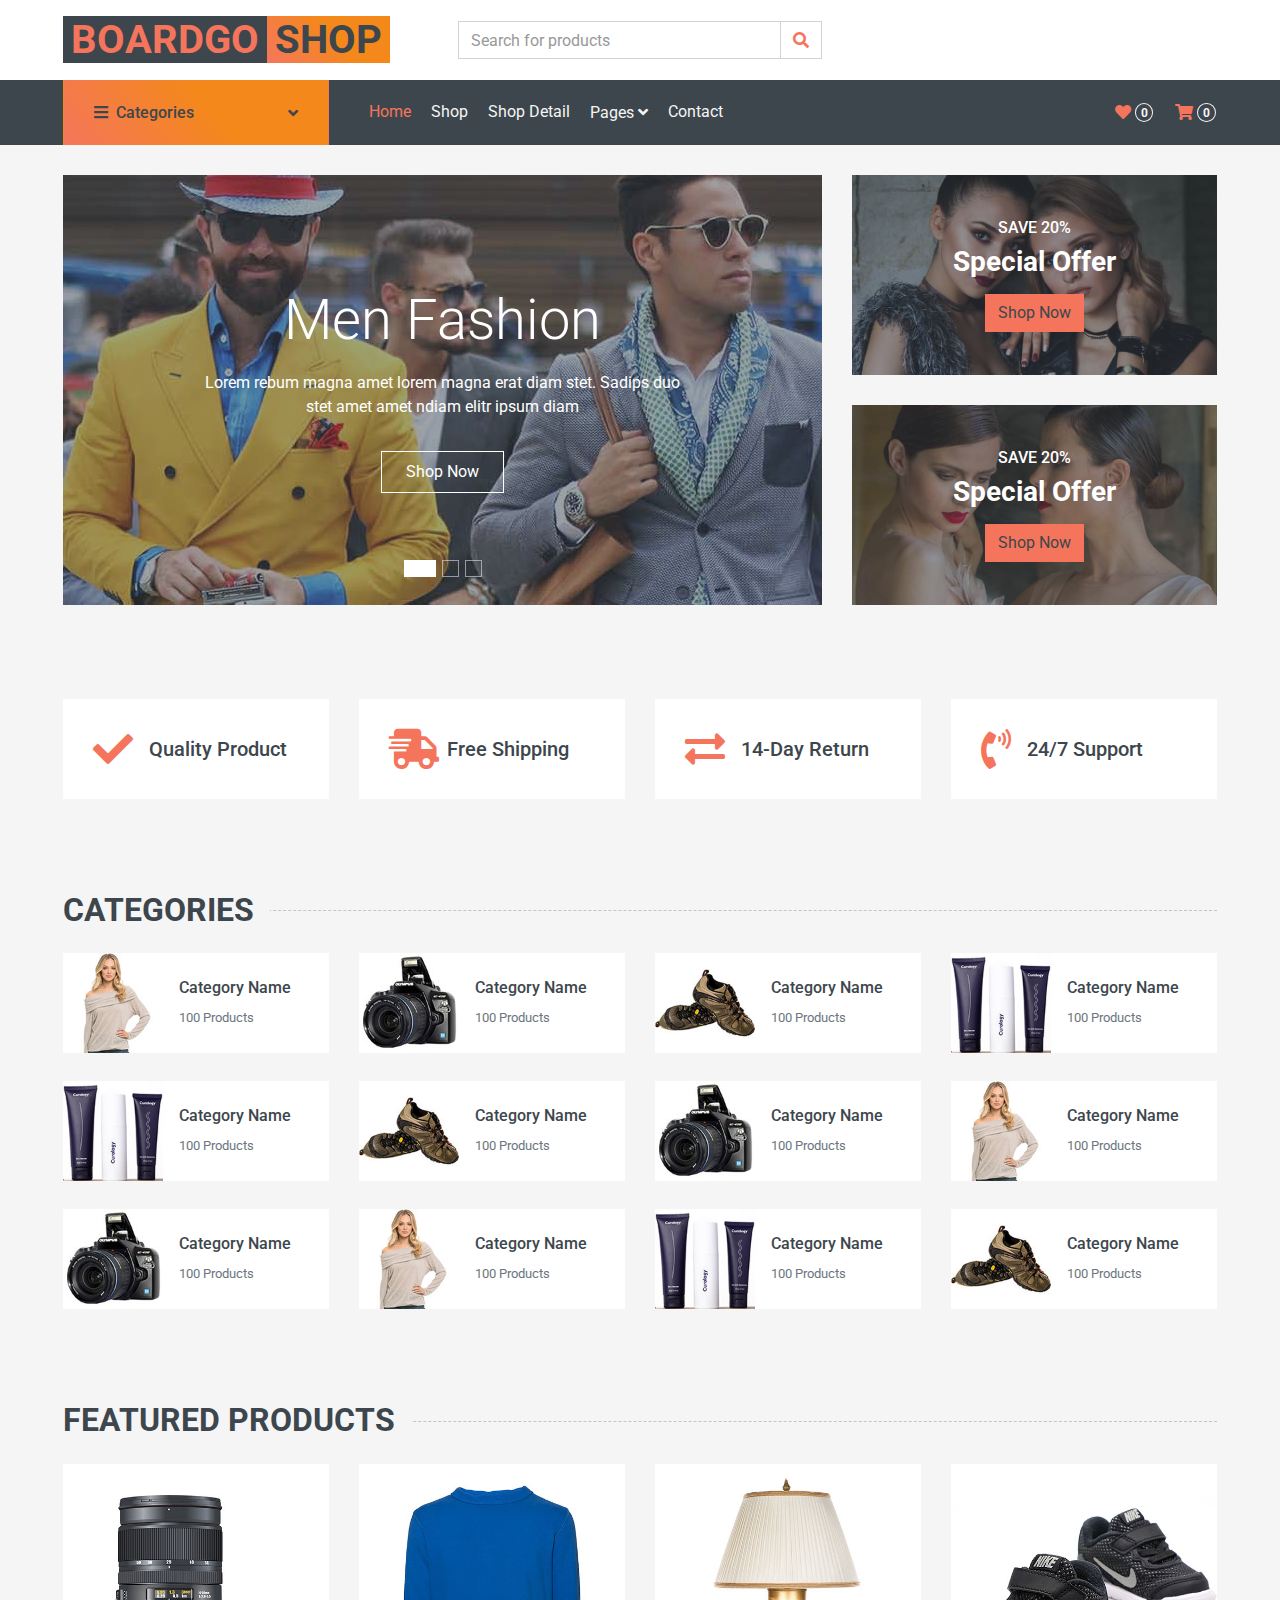
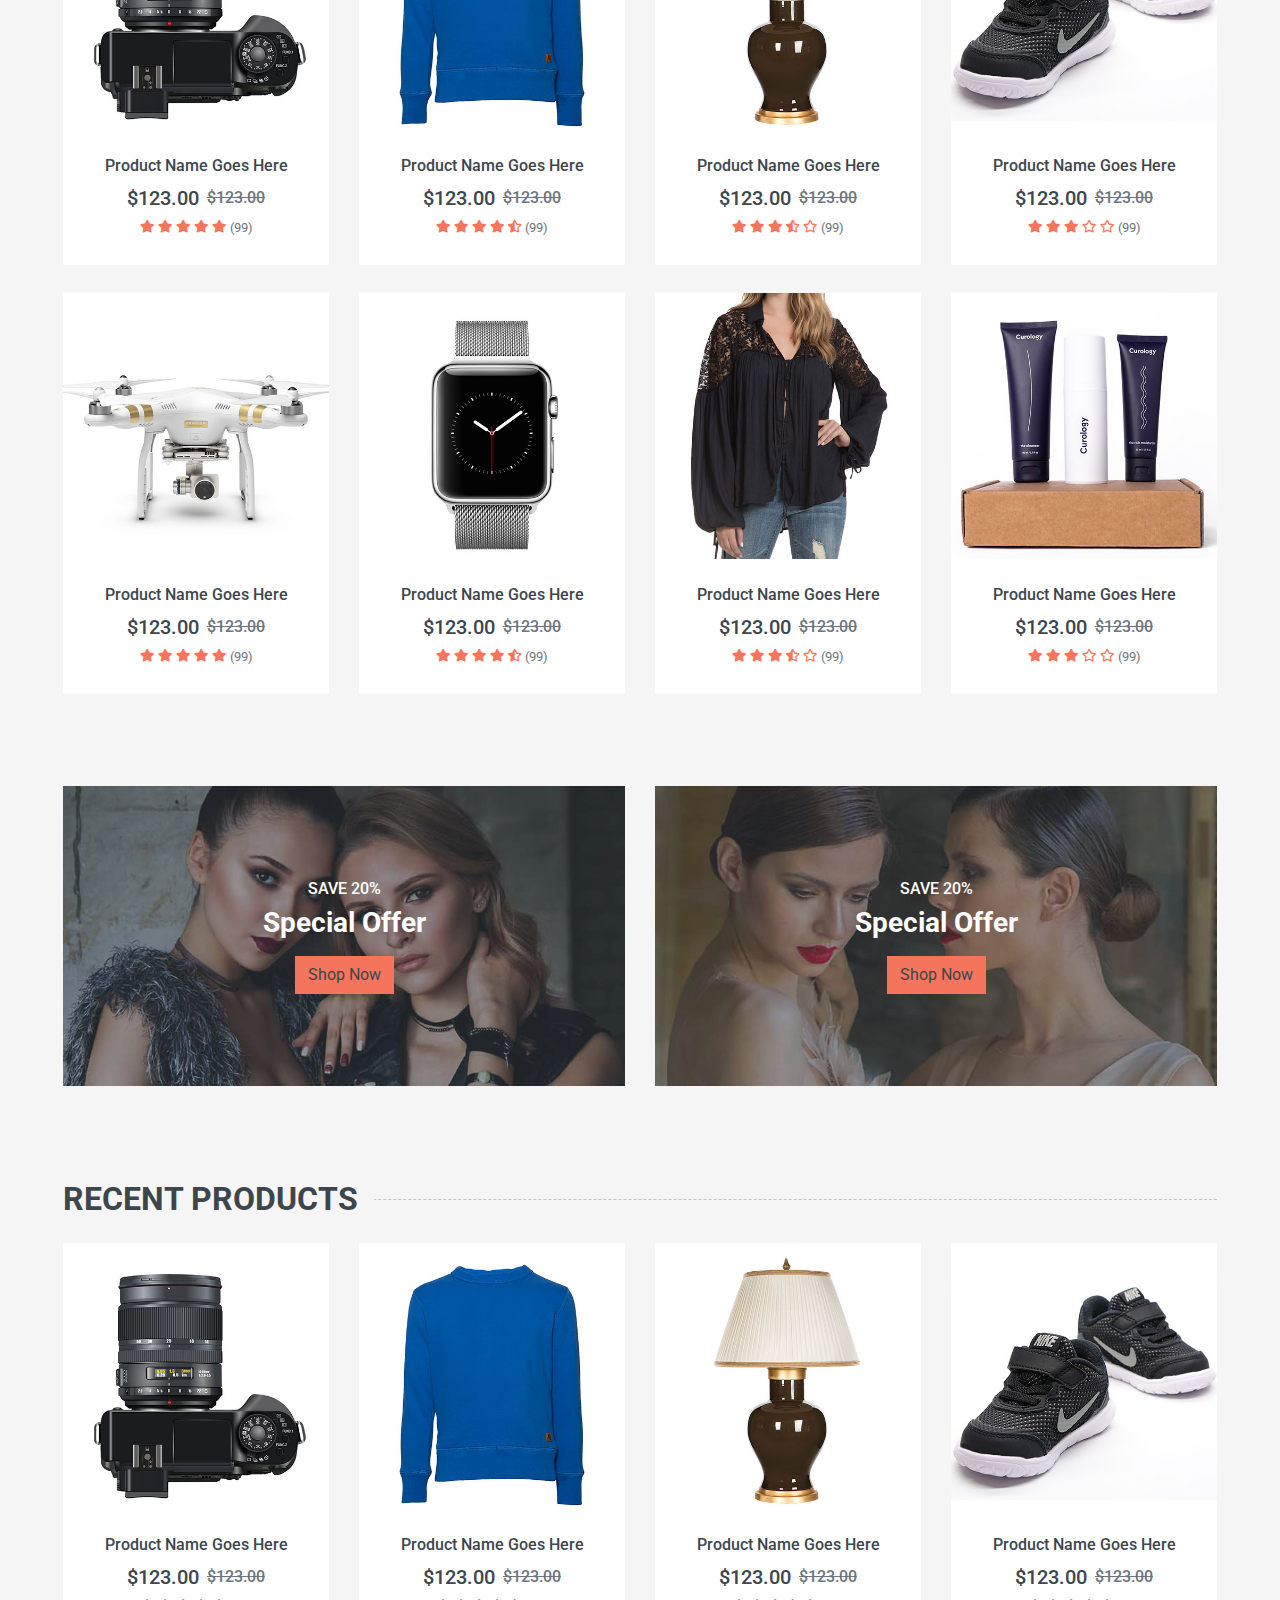
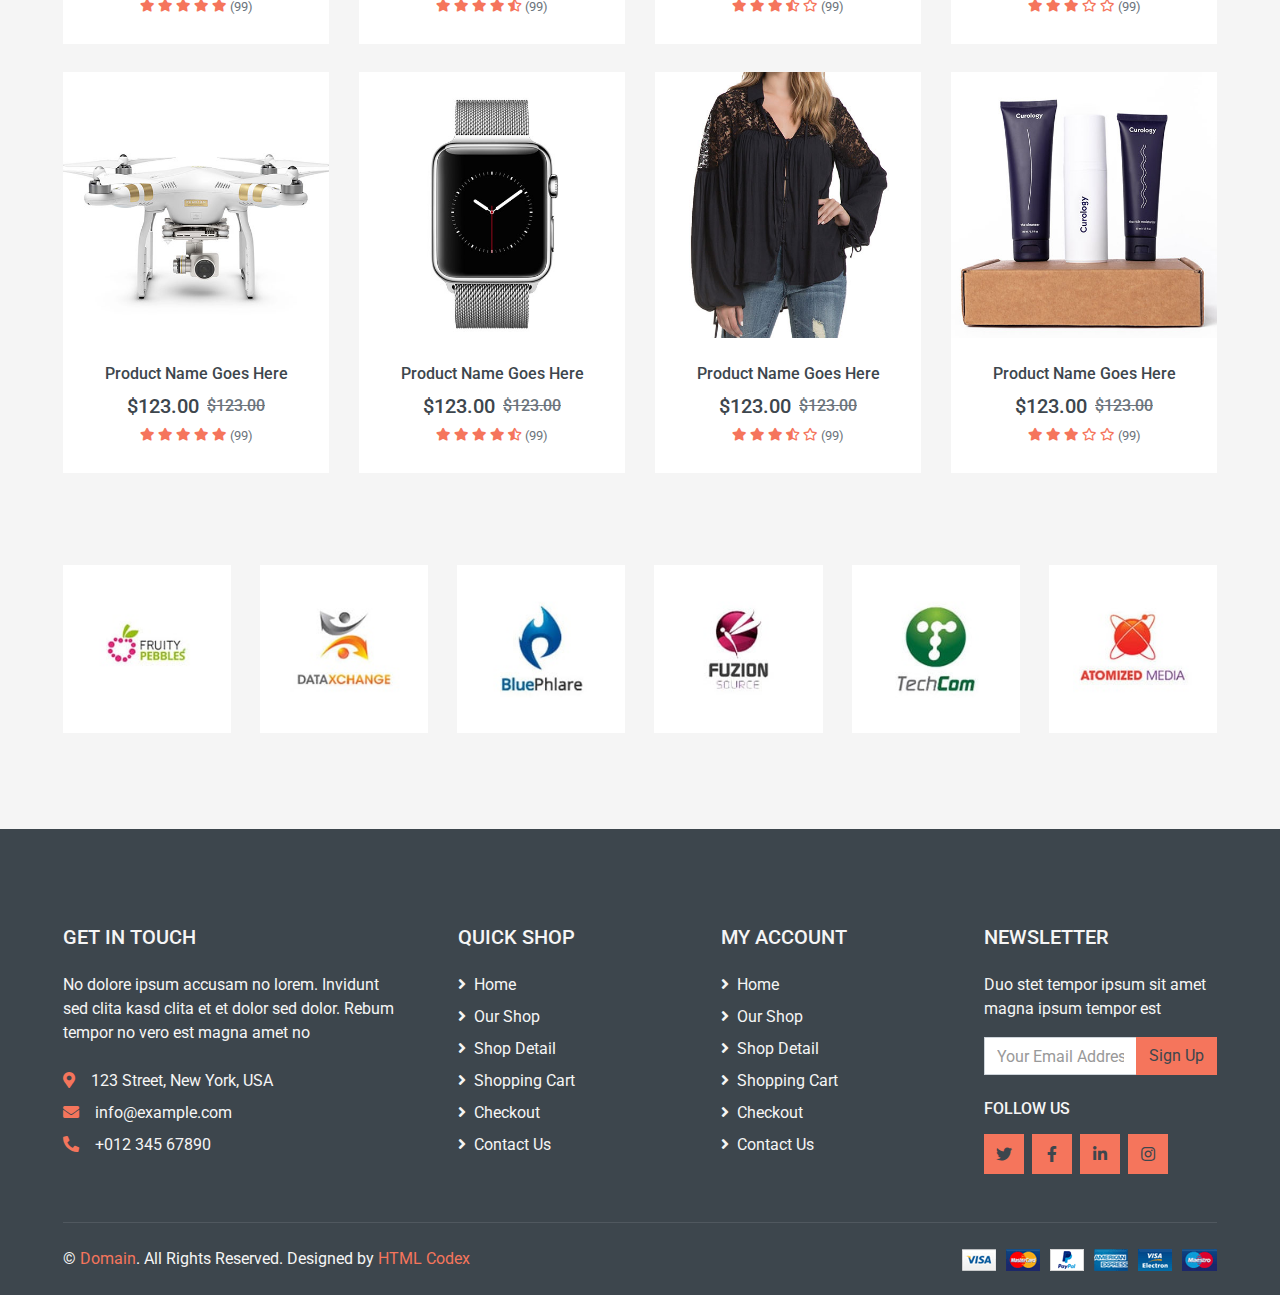
==== commit 6cce483f: "change color" ====
--- a/Tempalte/online-shop-website-template/index.html
+++ b/Tempalte/online-shop-website-template/index.html
@@ -29,57 +29,11 @@
 <body>
     <!-- Topbar Start -->
     <div class="container-fluid">
-        <div class="row bg-secondary py-1 px-xl-5">
-            <div class="col-lg-6 d-none d-lg-block">
-                <div class="d-inline-flex align-items-center h-100">
-                    <a class="text-body mr-3" href="">About</a>
-                    <a class="text-body mr-3" href="">Contact</a>
-                    <a class="text-body mr-3" href="">Help</a>
-                    <a class="text-body mr-3" href="">FAQs</a>
-                </div>
-            </div>
-            <div class="col-lg-6 text-center text-lg-right">
-                <div class="d-inline-flex align-items-center">
-                    <div class="btn-group">
-                        <button type="button" class="btn btn-sm btn-light dropdown-toggle" data-toggle="dropdown">My Account</button>
-                        <div class="dropdown-menu dropdown-menu-right">
-                            <button class="dropdown-item" type="button">Sign in</button>
-                            <button class="dropdown-item" type="button">Sign up</button>
-                        </div>
-                    </div>
-                    <div class="btn-group mx-2">
-                        <button type="button" class="btn btn-sm btn-light dropdown-toggle" data-toggle="dropdown">USD</button>
-                        <div class="dropdown-menu dropdown-menu-right">
-                            <button class="dropdown-item" type="button">EUR</button>
-                            <button class="dropdown-item" type="button">GBP</button>
-                            <button class="dropdown-item" type="button">CAD</button>
-                        </div>
-                    </div>
-                    <div class="btn-group">
-                        <button type="button" class="btn btn-sm btn-light dropdown-toggle" data-toggle="dropdown">EN</button>
-                        <div class="dropdown-menu dropdown-menu-right">
-                            <button class="dropdown-item" type="button">FR</button>
-                            <button class="dropdown-item" type="button">AR</button>
-                            <button class="dropdown-item" type="button">RU</button>
-                        </div>
-                    </div>
-                </div>
-                <div class="d-inline-flex align-items-center d-block d-lg-none">
-                    <a href="" class="btn px-0 ml-2">
-                        <i class="fas fa-heart text-dark"></i>
-                        <span class="badge text-dark border border-dark rounded-circle" style="padding-bottom: 2px;">0</span>
-                    </a>
-                    <a href="" class="btn px-0 ml-2">
-                        <i class="fas fa-shopping-cart text-dark"></i>
-                        <span class="badge text-dark border border-dark rounded-circle" style="padding-bottom: 2px;">0</span>
-                    </a>
-                </div>
-            </div>
-        </div>
+        
         <div class="row align-items-center bg-light py-3 px-xl-5 d-none d-lg-flex">
             <div class="col-lg-4">
                 <a href="" class="text-decoration-none">
-                    <span class="h1 text-uppercase text-primary bg-dark px-2">Multi</span>
+                    <span class="h1 text-uppercase text-primary bg-dark px-2">BoardGo</span>
                     <span class="h1 text-uppercase text-dark bg-primary px-2 ml-n1">Shop</span>
                 </a>
             </div>
@@ -94,10 +48,6 @@
                         </div>
                     </div>
                 </form>
-            </div>
-            <div class="col-lg-4 col-6 text-right">
-                <p class="m-0">Customer Service</p>
-                <h5 class="m-0">+012 345 6789</h5>
             </div>
         </div>
     </div>
--- a/Tempalte/online-shop-website-template/css/style.css
+++ b/Tempalte/online-shop-website-template/css/style.css
@@ -6,6 +6,10 @@
  * Licensed under MIT (https://github.com/twbs/bootstrap/blob/main/LICENSE)
  */
 :root {
+  --new-color: hsl(10, 88%, 66%);
+  --new-color-border: hsl(10, 88%, 60%);
+  --new-bg : linear-gradient(49deg, rgba(245,118,93,1) 0%, rgba(244,136,27,1) 55%);
+
   --blue: #007bff;
   --indigo: #6610f2;
   --purple: #6f42c1;
@@ -152,13 +156,13 @@
 }
 
 a {
-  color: #FFD333;
+  color: hsl(10, 88%, 66%);
   text-decoration: none;
   background-color: transparent;
 }
 
 a:hover {
-  color: #e6b400;
+  color: var(--new-color-border);
   text-decoration: underline;
 }
 
@@ -2365,14 +2369,14 @@
 
 .btn-primary {
   color: #212529;
-  background-color: #FFD333;
-  border-color: #FFD333;
+  background-color: var(--new-color);
+  border-color: hsl(10, 88%, 66%);
 }
 
 .btn-primary:hover {
   color: #212529;
-  background-color: #ffcb0d;
-  border-color: #ffc800;
+  background-color: var(--new-color-border);
+  border-color: hsl(10, 88%, 66%);
 }
 
 .btn-primary:focus, .btn-primary.focus {
@@ -6094,7 +6098,8 @@
 }
 
 .bg-primary {
-  background-color: #FFD333 !important;
+  background: rgb(245,118,93);
+  background: var(--new-bg) !important;
 }
 
 a.bg-primary:hover, a.bg-primary:focus,
@@ -9264,7 +9269,7 @@
 }
 
 .text-primary {
-  color: #FFD333 !important;
+  color: var(--new-color) !important;
 }
 
 a.text-primary:hover, a.text-primary:focus {
@@ -9508,7 +9513,7 @@
 
 .navbar-dark .navbar-nav .nav-link:hover,
 .navbar-dark .navbar-nav .nav-link.active {
-  color: #FFD333;
+  color: var(--new-color);
 }
 
 @media (max-width: 991.98px) {
@@ -9604,7 +9609,8 @@
 }
 
 .cat-item:hover {
-  background: #FFD333;
+  background: rgb(245,118,93);
+  background: var(--new-bg);
 }
 
 .cat-item img {
